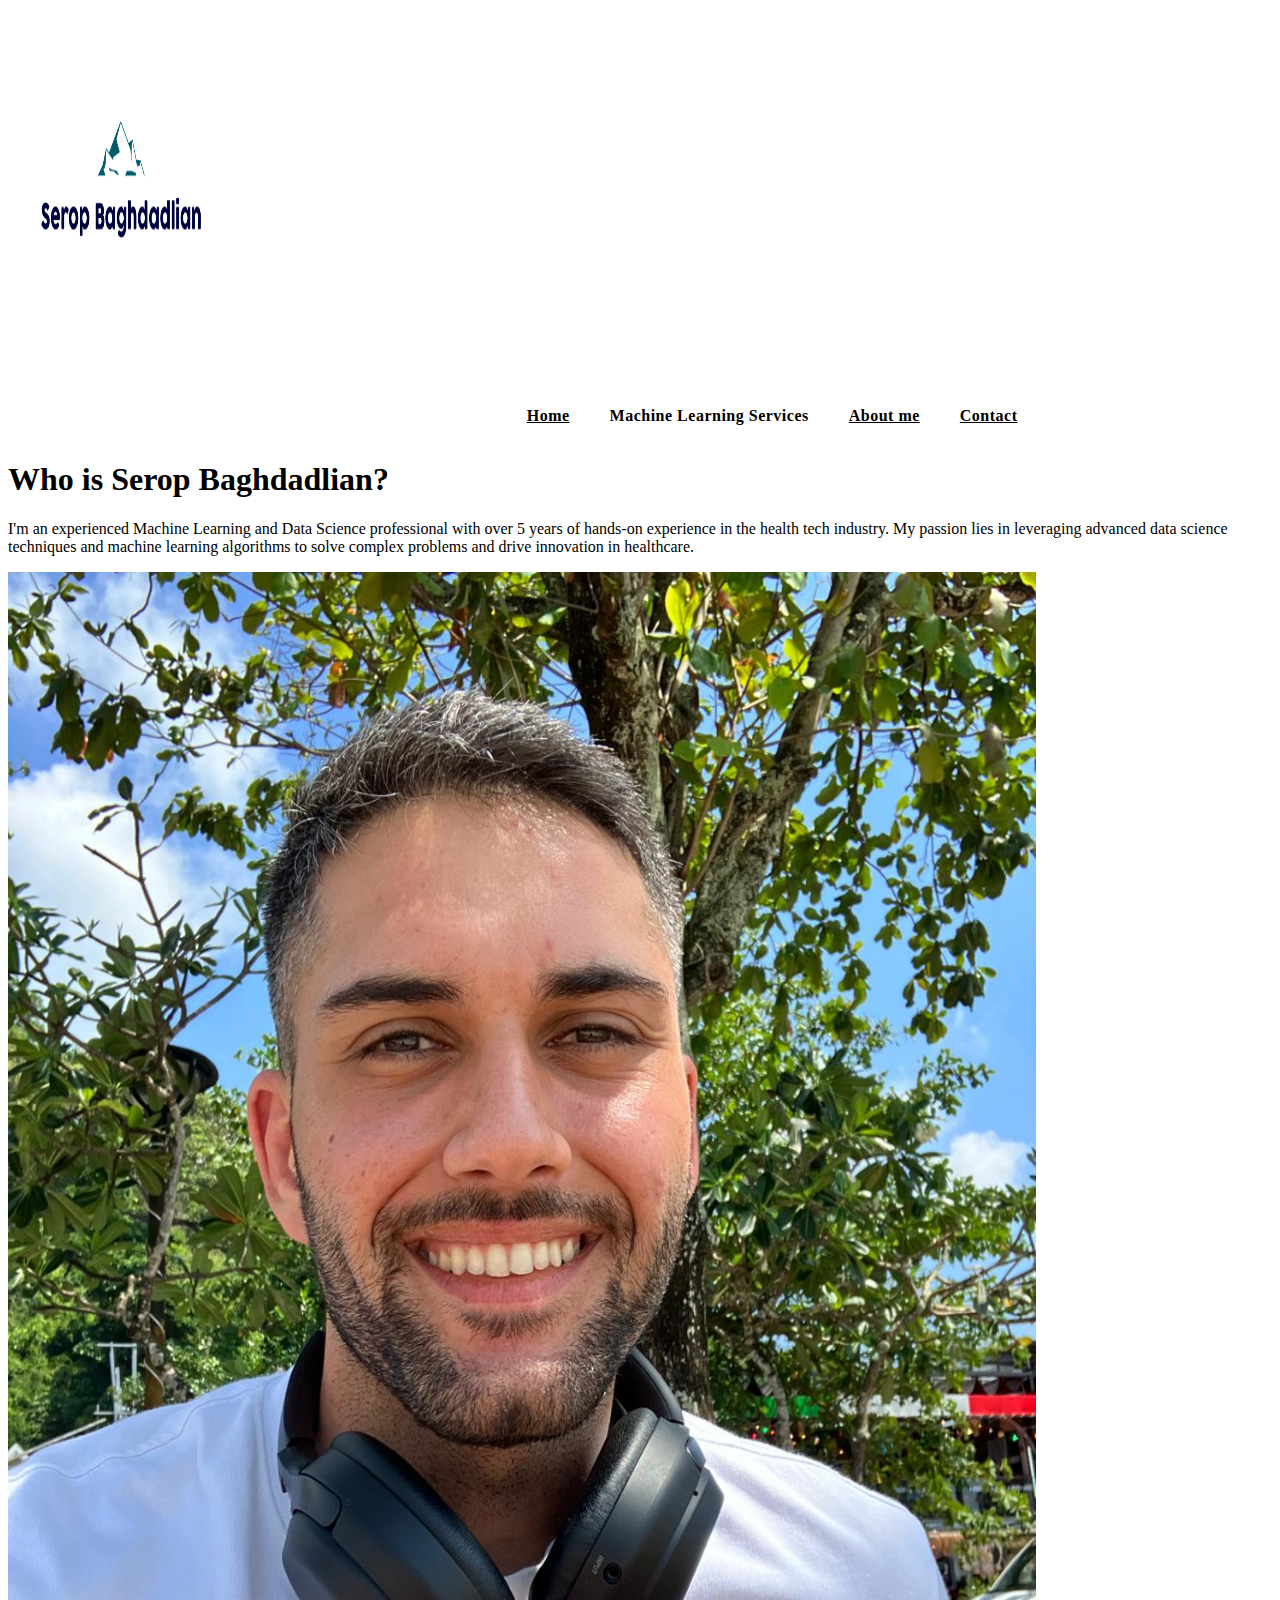
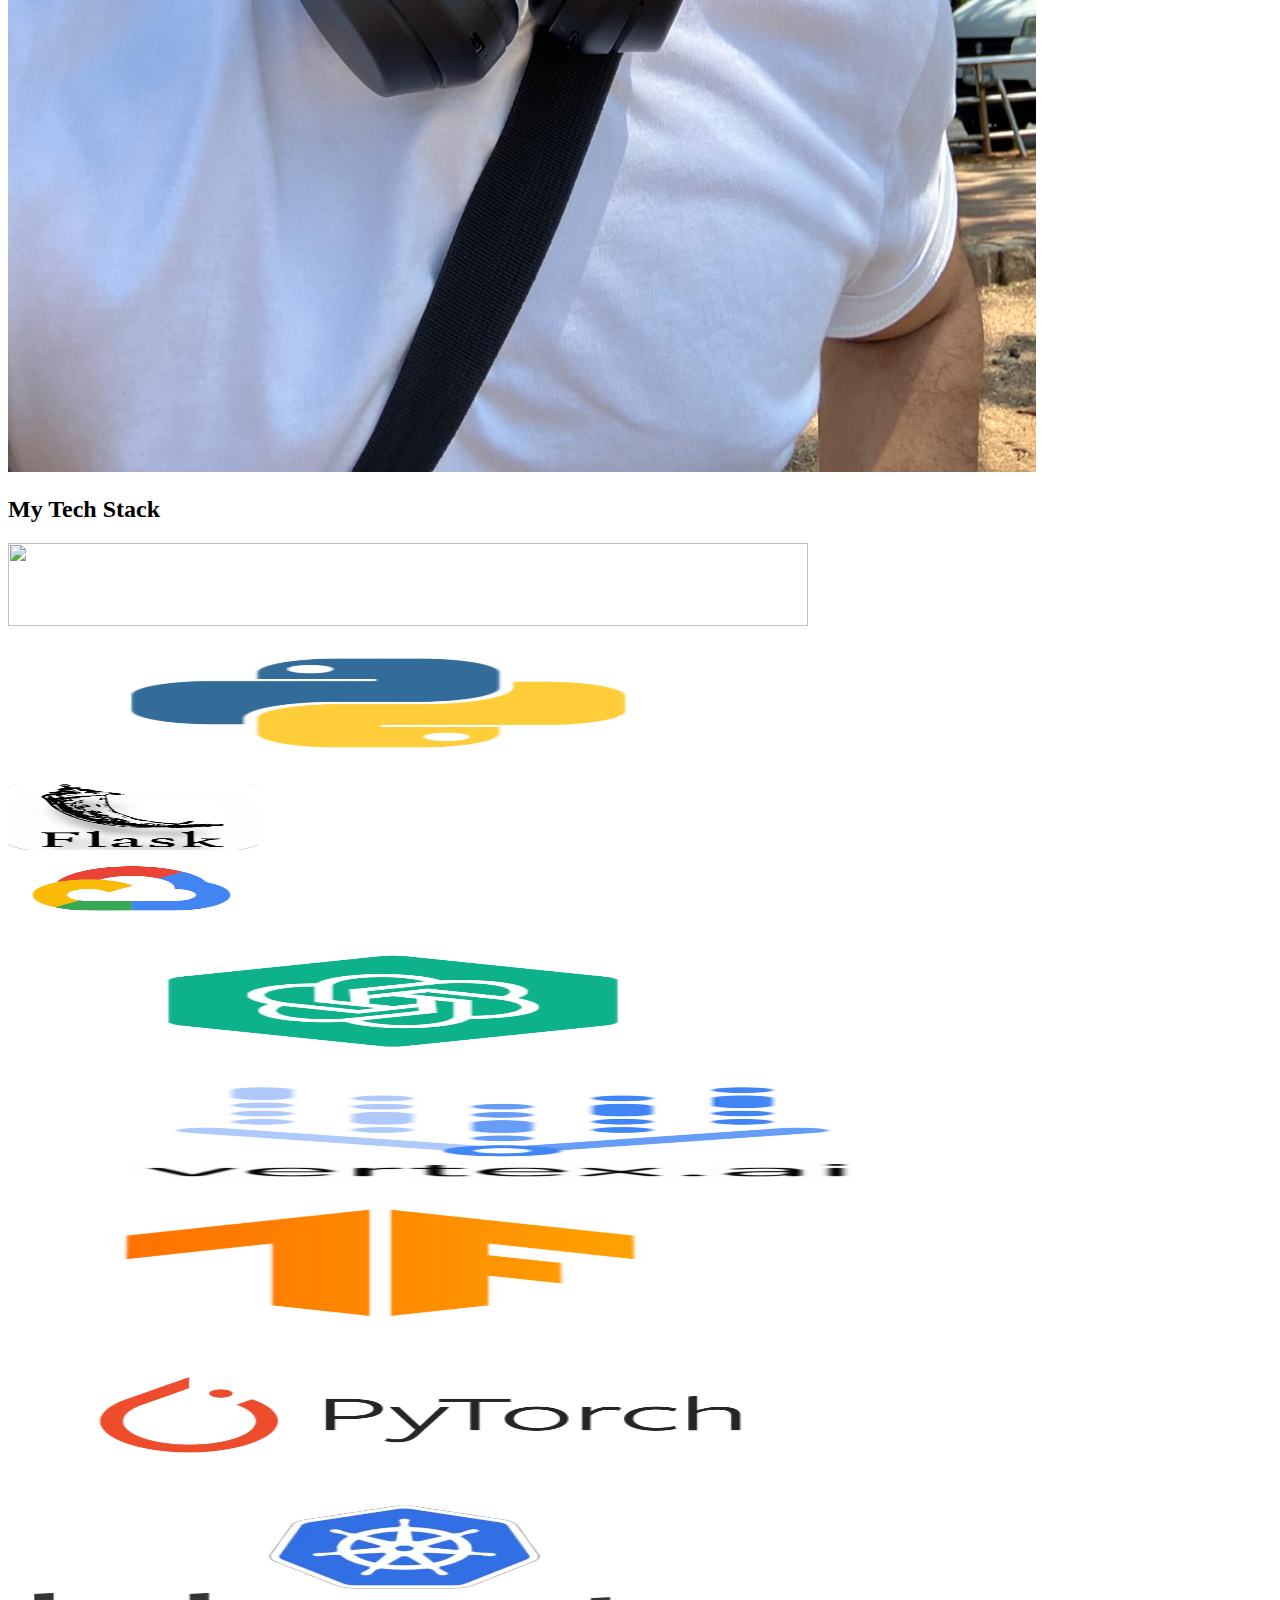
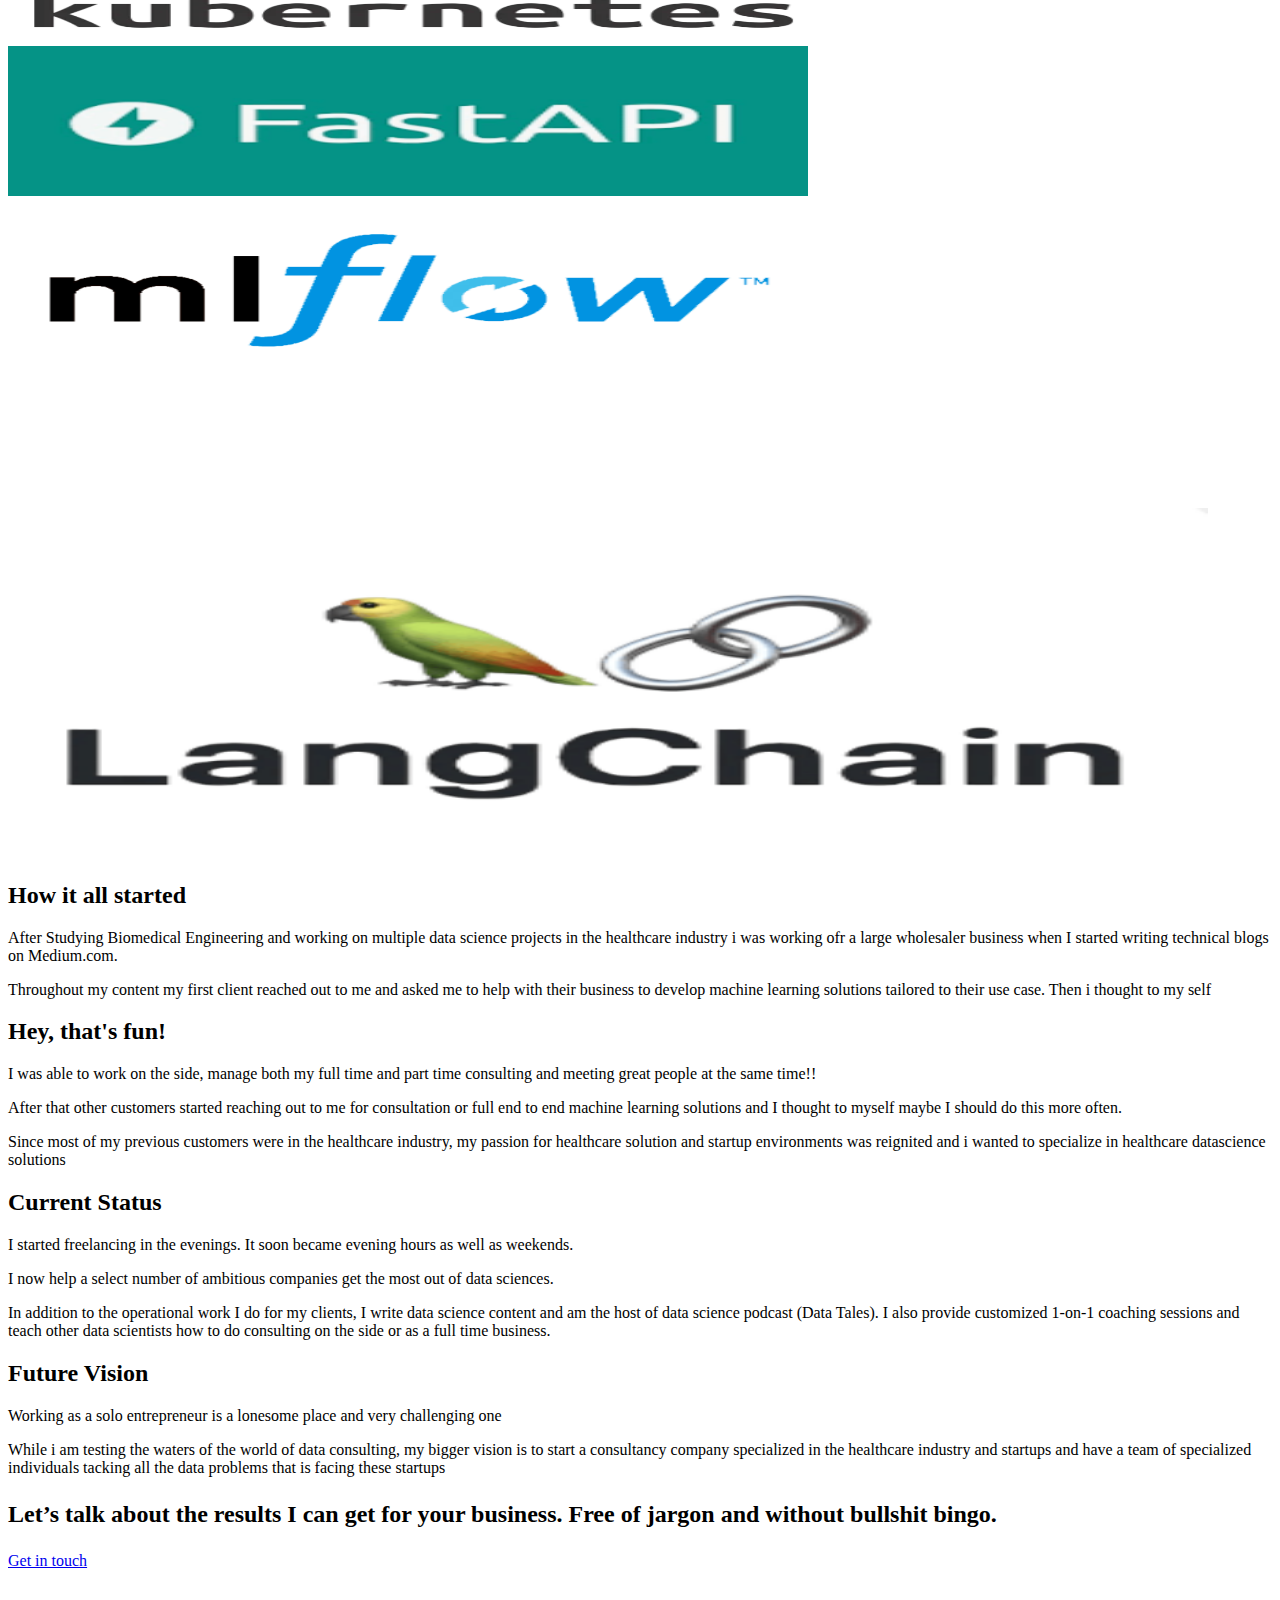
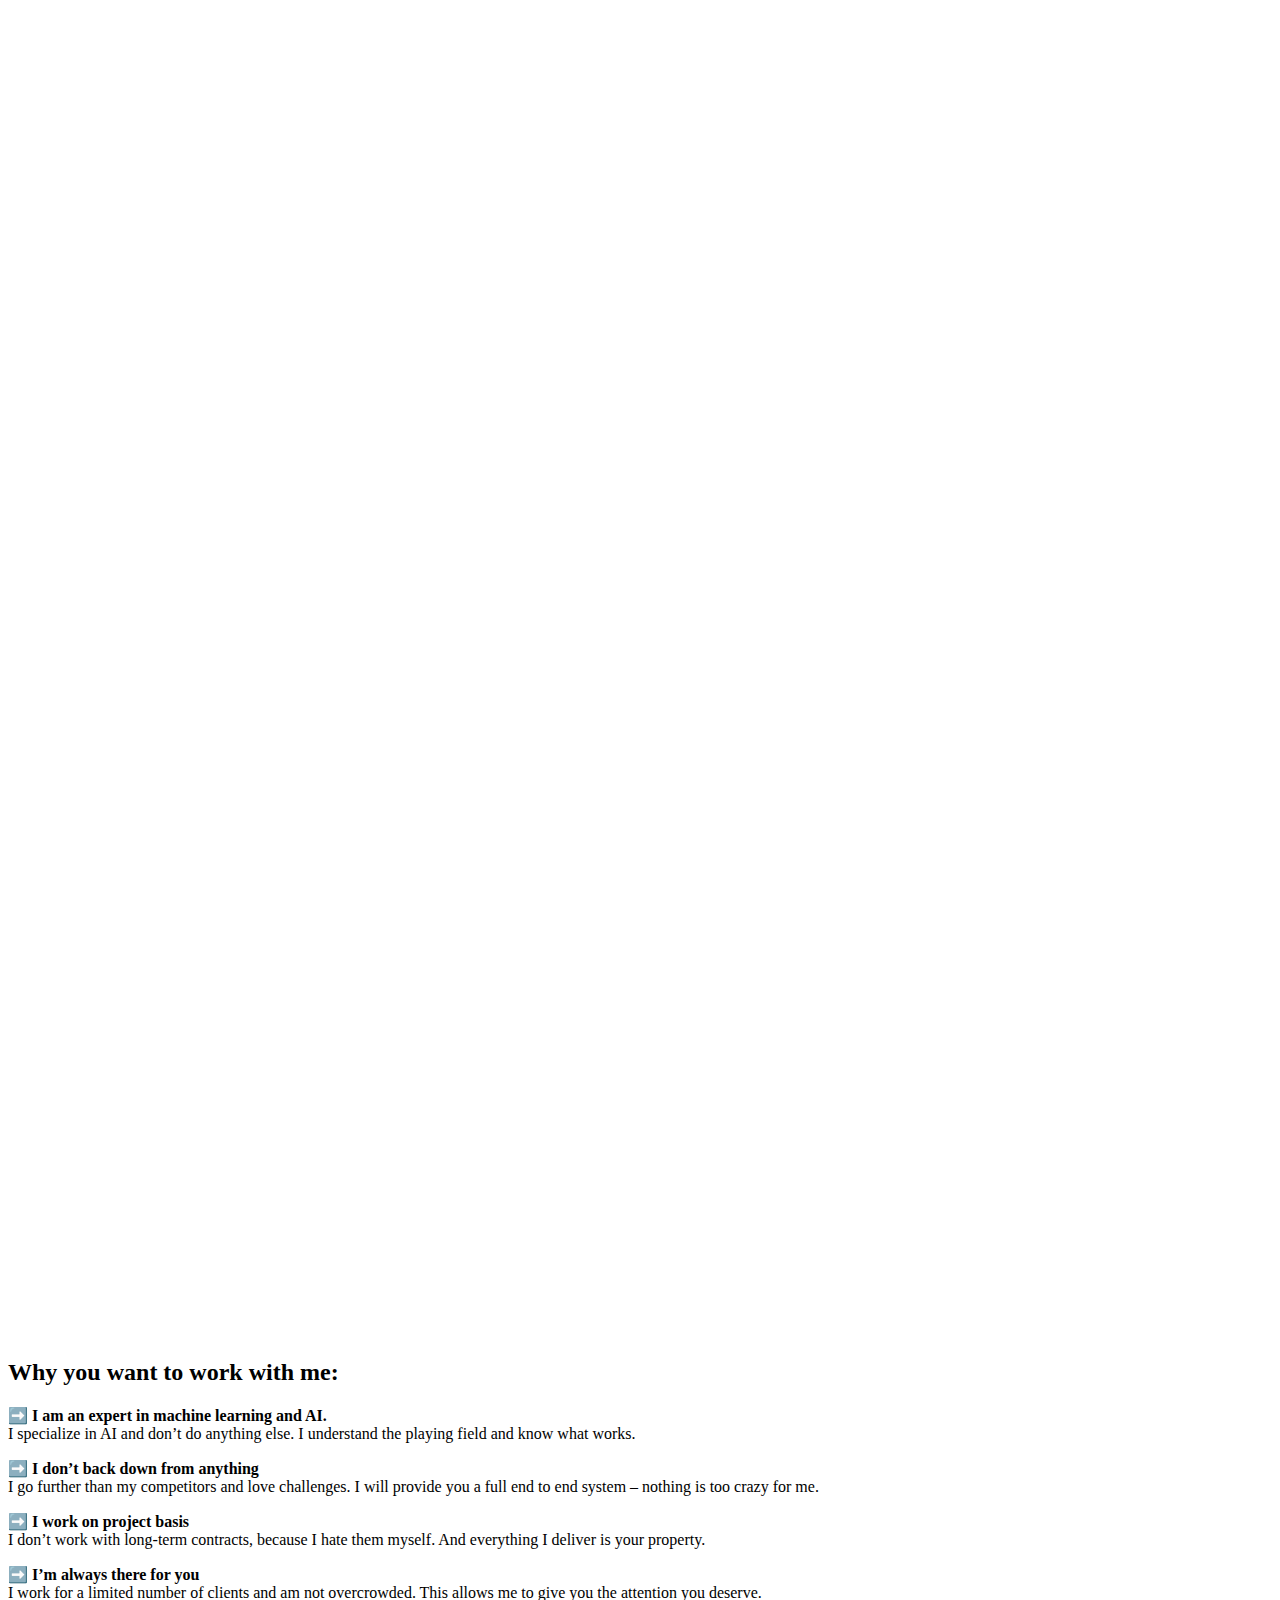
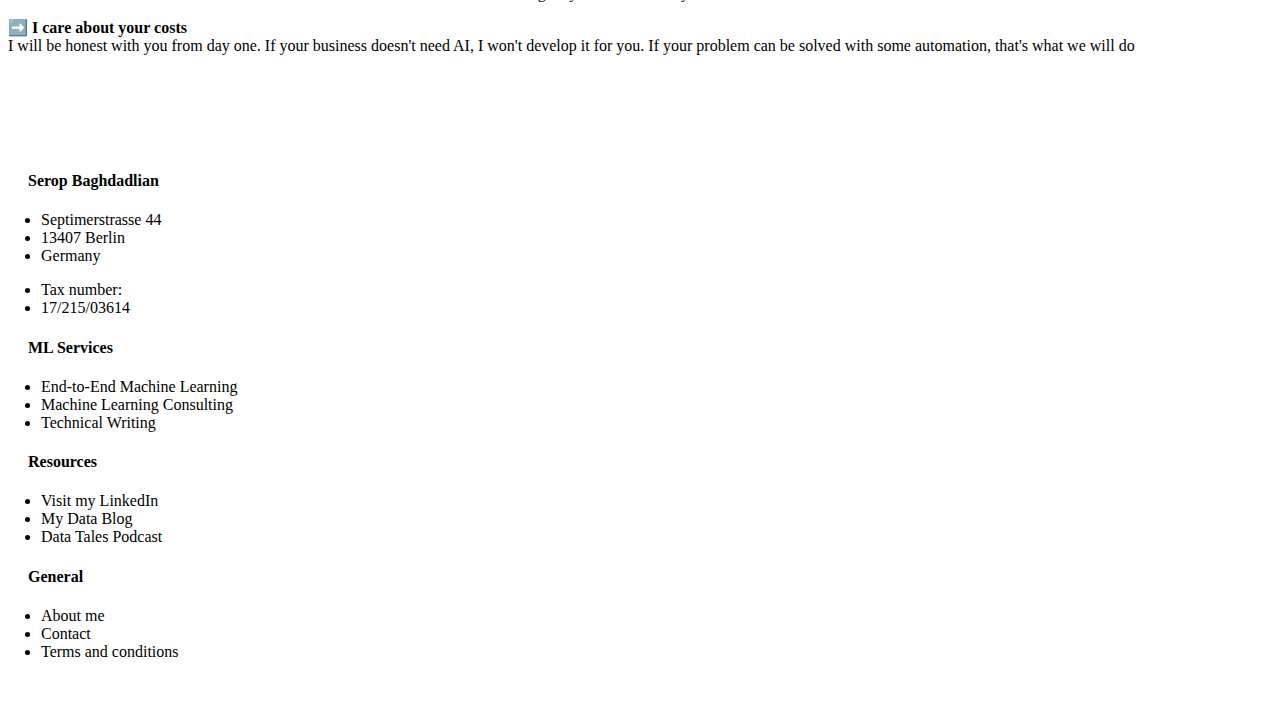
==== about_me.html @ 289cee07 "added terms" ====
<!doctype html>
<html lang="en-US" prefix="og: https://ogp.me/ns#">
<head>
	<meta charset="UTF-8">
	<meta name="viewport" content="width=device-width, initial-scale=1">
	<link rel="profile" href="https://gmpg.org/xfn/11">


<!-- Search Engine Optimization by Rank Math - https://rankmath.com/ -->
<title>About me - Serop Baghdadlian</title>
<meta name="description" content="You want to add AI to your business? You are at the right place"/>
<meta name="robots" content="index, follow, max-snippet:-1, max-video-preview:-1, max-image-preview:large"/>
<meta property="og:locale" content="en_US" />
<meta property="og:type" content="website" />
<meta property="og:title" content="About me - Serop Baghdadlian" />
<meta property="og:description" content="You want to add AI to your business? You are at the right place" />
<meta property="og:site_name" content="Serop Baghdadlian" />
<meta property="og:updated_time" content="2024-06-03T06:13:54+00:00" />
<meta property="og:image" content="./images/pb_updated.png" />
<meta property="og:image:secure_url" content="pb_updated" />
<meta property="og:image:width" content="1200" />
<meta property="og:image:height" content="630" />
<meta property="og:image:alt" content="Home" />
<meta property="og:image:type" content="image/png" />
<meta property="article:published_time" content="2022-09-12T09:00:27+00:00" />
<meta property="article:modified_time" content="2024-06-03T06:13:54+00:00" />
<meta name="twitter:card" content="summary_large_image" />
<meta name="twitter:title" content="about me - Serop Baghdadlian" />
<meta name="twitter:description" content="You want to add AI to your business? You are at the right place" />

<meta name="twitter:label1" content="Written by" />
<meta name="twitter:data1" content="bob" />
<meta name="twitter:label2" content="Time to read" />
<meta name="twitter:data2" content="2 minutes" />

<script>
window._wpemojiSettings = {"baseUrl":"https:\/\/s.w.org\/images\/core\/emoji\/15.0.3\/72x72\/","ext":".png","svgUrl":"https:\/\/s.w.org\/images\/core\/emoji\/15.0.3\/svg\/","svgExt":".svg","source":{"concatemoji":"https:\/\/bobmeijer.nl\/wp-includes\/js\/wp-emoji-release.min.js?ver=6.5.5"}};
/*! This file is auto-generated */
!function(i,n){var o,s,e;function c(e){try{var t={supportTests:e,timestamp:(new Date).valueOf()};sessionStorage.setItem(o,JSON.stringify(t))}catch(e){}}function p(e,t,n){e.clearRect(0,0,e.canvas.width,e.canvas.height),e.fillText(t,0,0);var t=new Uint32Array(e.getImageData(0,0,e.canvas.width,e.canvas.height).data),r=(e.clearRect(0,0,e.canvas.width,e.canvas.height),e.fillText(n,0,0),new Uint32Array(e.getImageData(0,0,e.canvas.width,e.canvas.height).data));return t.every(function(e,t){return e===r[t]})}function u(e,t,n){switch(t){case"flag":return n(e,"\ud83c\udff3\ufe0f\u200d\u26a7\ufe0f","\ud83c\udff3\ufe0f\u200b\u26a7\ufe0f")?!1:!n(e,"\ud83c\uddfa\ud83c\uddf3","\ud83c\uddfa\u200b\ud83c\uddf3")&&!n(e,"\ud83c\udff4\udb40\udc67\udb40\udc62\udb40\udc65\udb40\udc6e\udb40\udc67\udb40\udc7f","\ud83c\udff4\u200b\udb40\udc67\u200b\udb40\udc62\u200b\udb40\udc65\u200b\udb40\udc6e\u200b\udb40\udc67\u200b\udb40\udc7f");case"emoji":return!n(e,"\ud83d\udc26\u200d\u2b1b","\ud83d\udc26\u200b\u2b1b")}return!1}function f(e,t,n){var r="undefined"!=typeof WorkerGlobalScope&&self instanceof WorkerGlobalScope?new OffscreenCanvas(300,150):i.createElement("canvas"),a=r.getContext("2d",{willReadFrequently:!0}),o=(a.textBaseline="top",a.font="600 32px Arial",{});return e.forEach(function(e){o[e]=t(a,e,n)}),o}function t(e){var t=i.createElement("script");t.src=e,t.defer=!0,i.head.appendChild(t)}"undefined"!=typeof Promise&&(o="wpEmojiSettingsSupports",s=["flag","emoji"],n.supports={everything:!0,everythingExceptFlag:!0},e=new Promise(function(e){i.addEventListener("DOMContentLoaded",e,{once:!0})}),new Promise(function(t){var n=function(){try{var e=JSON.parse(sessionStorage.getItem(o));if("object"==typeof e&&"number"==typeof e.timestamp&&(new Date).valueOf()<e.timestamp+604800&&"object"==typeof e.supportTests)return e.supportTests}catch(e){}return null}();if(!n){if("undefined"!=typeof Worker&&"undefined"!=typeof OffscreenCanvas&&"undefined"!=typeof URL&&URL.createObjectURL&&"undefined"!=typeof Blob)try{var e="postMessage("+f.toString()+"("+[JSON.stringify(s),u.toString(),p.toString()].join(",")+"));",r=new Blob([e],{type:"text/javascript"}),a=new Worker(URL.createObjectURL(r),{name:"wpTestEmojiSupports"});return void(a.onmessage=function(e){c(n=e.data),a.terminate(),t(n)})}catch(e){}c(n=f(s,u,p))}t(n)}).then(function(e){for(var t in e)n.supports[t]=e[t],n.supports.everything=n.supports.everything&&n.supports[t],"flag"!==t&&(n.supports.everythingExceptFlag=n.supports.everythingExceptFlag&&n.supports[t]);n.supports.everythingExceptFlag=n.supports.everythingExceptFlag&&!n.supports.flag,n.DOMReady=!1,n.readyCallback=function(){n.DOMReady=!0}}).then(function(){return e}).then(function(){var e;n.supports.everything||(n.readyCallback(),(e=n.source||{}).concatemoji?t(e.concatemoji):e.wpemoji&&e.twemoji&&(t(e.twemoji),t(e.wpemoji)))}))}((window,document),window._wpemojiSettings);
</script>
<style id='wp-emoji-styles-inline-css'>

	img.wp-smiley, img.emoji {
		display: inline !important;
		border: none !important;
		box-shadow: none !important;
		height: 1em !important;
		width: 1em !important;
		margin: 0 0.07em !important;
		vertical-align: -0.1em !important;
		background: none !important;
		padding: 0 !important;
	}
</style>
<style id='rank-math-toc-block-style-inline-css'>
.wp-block-rank-math-toc-block nav ol{counter-reset:item}.wp-block-rank-math-toc-block nav ol li{display:block}.wp-block-rank-math-toc-block nav ol li:before{content:counters(item, ".") ". ";counter-increment:item}

</style>
<style id='classic-theme-styles-inline-css'>
/*! This file is auto-generated */
.wp-block-button__link{color:#fff;background-color:#32373c;border-radius:9999px;box-shadow:none;text-decoration:none;padding:calc(.667em + 2px) calc(1.333em + 2px);font-size:1.125em}.wp-block-file__button{background:#32373c;color:#fff;text-decoration:none}
</style>
<style id='global-styles-inline-css'>
body{--wp--preset--color--black: #000000;--wp--preset--color--cyan-bluish-gray: #abb8c3;--wp--preset--color--white: #ffffff;--wp--preset--color--pale-pink: #f78da7;--wp--preset--color--vivid-red: #cf2e2e;--wp--preset--color--luminous-vivid-orange: #ff6900;--wp--preset--color--luminous-vivid-amber: #fcb900;--wp--preset--color--light-green-cyan: #7bdcb5;--wp--preset--color--vivid-green-cyan: #00d084;--wp--preset--color--pale-cyan-blue: #8ed1fc;--wp--preset--color--vivid-cyan-blue: #0693e3;--wp--preset--color--vivid-purple: #9b51e0;--wp--preset--gradient--vivid-cyan-blue-to-vivid-purple: linear-gradient(135deg,rgba(6,147,227,1) 0%,rgb(155,81,224) 100%);--wp--preset--gradient--light-green-cyan-to-vivid-green-cyan: linear-gradient(135deg,rgb(122,220,180) 0%,rgb(0,208,130) 100%);--wp--preset--gradient--luminous-vivid-amber-to-luminous-vivid-orange: linear-gradient(135deg,rgba(252,185,0,1) 0%,rgba(255,105,0,1) 100%);--wp--preset--gradient--luminous-vivid-orange-to-vivid-red: linear-gradient(135deg,rgba(255,105,0,1) 0%,rgb(207,46,46) 100%);--wp--preset--gradient--very-light-gray-to-cyan-bluish-gray: linear-gradient(135deg,rgb(238,238,238) 0%,rgb(169,184,195) 100%);--wp--preset--gradient--cool-to-warm-spectrum: linear-gradient(135deg,rgb(74,234,220) 0%,rgb(151,120,209) 20%,rgb(207,42,186) 40%,rgb(238,44,130) 60%,rgb(251,105,98) 80%,rgb(254,248,76) 100%);--wp--preset--gradient--blush-light-purple: linear-gradient(135deg,rgb(255,206,236) 0%,rgb(152,150,240) 100%);--wp--preset--gradient--blush-bordeaux: linear-gradient(135deg,rgb(254,205,165) 0%,rgb(254,45,45) 50%,rgb(107,0,62) 100%);--wp--preset--gradient--luminous-dusk: linear-gradient(135deg,rgb(255,203,112) 0%,rgb(199,81,192) 50%,rgb(65,88,208) 100%);--wp--preset--gradient--pale-ocean: linear-gradient(135deg,rgb(255,245,203) 0%,rgb(182,227,212) 50%,rgb(51,167,181) 100%);--wp--preset--gradient--electric-grass: linear-gradient(135deg,rgb(202,248,128) 0%,rgb(113,206,126) 100%);--wp--preset--gradient--midnight: linear-gradient(135deg,rgb(2,3,129) 0%,rgb(40,116,252) 100%);--wp--preset--font-size--small: 13px;--wp--preset--font-size--medium: 20px;--wp--preset--font-size--large: 36px;--wp--preset--font-size--x-large: 42px;--wp--preset--spacing--20: 0.44rem;--wp--preset--spacing--30: 0.67rem;--wp--preset--spacing--40: 1rem;--wp--preset--spacing--50: 1.5rem;--wp--preset--spacing--60: 2.25rem;--wp--preset--spacing--70: 3.38rem;--wp--preset--spacing--80: 5.06rem;--wp--preset--shadow--natural: 6px 6px 9px rgba(0, 0, 0, 0.2);--wp--preset--shadow--deep: 12px 12px 50px rgba(0, 0, 0, 0.4);--wp--preset--shadow--sharp: 6px 6px 0px rgba(0, 0, 0, 0.2);--wp--preset--shadow--outlined: 6px 6px 0px -3px rgba(255, 255, 255, 1), 6px 6px rgba(0, 0, 0, 1);--wp--preset--shadow--crisp: 6px 6px 0px rgba(0, 0, 0, 1);}:where(.is-layout-flex){gap: 0.5em;}:where(.is-layout-grid){gap: 0.5em;}body .is-layout-flex{display: flex;}body .is-layout-flex{flex-wrap: wrap;align-items: center;}body .is-layout-flex > *{margin: 0;}body .is-layout-grid{display: grid;}body .is-layout-grid > *{margin: 0;}:where(.wp-block-columns.is-layout-flex){gap: 2em;}:where(.wp-block-columns.is-layout-grid){gap: 2em;}:where(.wp-block-post-template.is-layout-flex){gap: 1.25em;}:where(.wp-block-post-template.is-layout-grid){gap: 1.25em;}.has-black-color{color: var(--wp--preset--color--black) !important;}.has-cyan-bluish-gray-color{color: var(--wp--preset--color--cyan-bluish-gray) !important;}.has-white-color{color: var(--wp--preset--color--white) !important;}.has-pale-pink-color{color: var(--wp--preset--color--pale-pink) !important;}.has-vivid-red-color{color: var(--wp--preset--color--vivid-red) !important;}.has-luminous-vivid-orange-color{color: var(--wp--preset--color--luminous-vivid-orange) !important;}.has-luminous-vivid-amber-color{color: var(--wp--preset--color--luminous-vivid-amber) !important;}.has-light-green-cyan-color{color: var(--wp--preset--color--light-green-cyan) !important;}.has-vivid-green-cyan-color{color: var(--wp--preset--color--vivid-green-cyan) !important;}.has-pale-cyan-blue-color{color: var(--wp--preset--color--pale-cyan-blue) !important;}.has-vivid-cyan-blue-color{color: var(--wp--preset--color--vivid-cyan-blue) !important;}.has-vivid-purple-color{color: var(--wp--preset--color--vivid-purple) !important;}.has-black-background-color{background-color: var(--wp--preset--color--black) !important;}.has-cyan-bluish-gray-background-color{background-color: var(--wp--preset--color--cyan-bluish-gray) !important;}.has-white-background-color{background-color: var(--wp--preset--color--white) !important;}.has-pale-pink-background-color{background-color: var(--wp--preset--color--pale-pink) !important;}.has-vivid-red-background-color{background-color: var(--wp--preset--color--vivid-red) !important;}.has-luminous-vivid-orange-background-color{background-color: var(--wp--preset--color--luminous-vivid-orange) !important;}.has-luminous-vivid-amber-background-color{background-color: var(--wp--preset--color--luminous-vivid-amber) !important;}.has-light-green-cyan-background-color{background-color: var(--wp--preset--color--light-green-cyan) !important;}.has-vivid-green-cyan-background-color{background-color: var(--wp--preset--color--vivid-green-cyan) !important;}.has-pale-cyan-blue-background-color{background-color: var(--wp--preset--color--pale-cyan-blue) !important;}.has-vivid-cyan-blue-background-color{background-color: var(--wp--preset--color--vivid-cyan-blue) !important;}.has-vivid-purple-background-color{background-color: var(--wp--preset--color--vivid-purple) !important;}.has-black-border-color{border-color: var(--wp--preset--color--black) !important;}.has-cyan-bluish-gray-border-color{border-color: var(--wp--preset--color--cyan-bluish-gray) !important;}.has-white-border-color{border-color: var(--wp--preset--color--white) !important;}.has-pale-pink-border-color{border-color: var(--wp--preset--color--pale-pink) !important;}.has-vivid-red-border-color{border-color: var(--wp--preset--color--vivid-red) !important;}.has-luminous-vivid-orange-border-color{border-color: var(--wp--preset--color--luminous-vivid-orange) !important;}.has-luminous-vivid-amber-border-color{border-color: var(--wp--preset--color--luminous-vivid-amber) !important;}.has-light-green-cyan-border-color{border-color: var(--wp--preset--color--light-green-cyan) !important;}.has-vivid-green-cyan-border-color{border-color: var(--wp--preset--color--vivid-green-cyan) !important;}.has-pale-cyan-blue-border-color{border-color: var(--wp--preset--color--pale-cyan-blue) !important;}.has-vivid-cyan-blue-border-color{border-color: var(--wp--preset--color--vivid-cyan-blue) !important;}.has-vivid-purple-border-color{border-color: var(--wp--preset--color--vivid-purple) !important;}.has-vivid-cyan-blue-to-vivid-purple-gradient-background{background: var(--wp--preset--gradient--vivid-cyan-blue-to-vivid-purple) !important;}.has-light-green-cyan-to-vivid-green-cyan-gradient-background{background: var(--wp--preset--gradient--light-green-cyan-to-vivid-green-cyan) !important;}.has-luminous-vivid-amber-to-luminous-vivid-orange-gradient-background{background: var(--wp--preset--gradient--luminous-vivid-amber-to-luminous-vivid-orange) !important;}.has-luminous-vivid-orange-to-vivid-red-gradient-background{background: var(--wp--preset--gradient--luminous-vivid-orange-to-vivid-red) !important;}.has-very-light-gray-to-cyan-bluish-gray-gradient-background{background: var(--wp--preset--gradient--very-light-gray-to-cyan-bluish-gray) !important;}.has-cool-to-warm-spectrum-gradient-background{background: var(--wp--preset--gradient--cool-to-warm-spectrum) !important;}.has-blush-light-purple-gradient-background{background: var(--wp--preset--gradient--blush-light-purple) !important;}.has-blush-bordeaux-gradient-background{background: var(--wp--preset--gradient--blush-bordeaux) !important;}.has-luminous-dusk-gradient-background{background: var(--wp--preset--gradient--luminous-dusk) !important;}.has-pale-ocean-gradient-background{background: var(--wp--preset--gradient--pale-ocean) !important;}.has-electric-grass-gradient-background{background: var(--wp--preset--gradient--electric-grass) !important;}.has-midnight-gradient-background{background: var(--wp--preset--gradient--midnight) !important;}.has-small-font-size{font-size: var(--wp--preset--font-size--small) !important;}.has-medium-font-size{font-size: var(--wp--preset--font-size--medium) !important;}.has-large-font-size{font-size: var(--wp--preset--font-size--large) !important;}.has-x-large-font-size{font-size: var(--wp--preset--font-size--x-large) !important;}
.wp-block-navigation a:where(:not(.wp-element-button)){color: inherit;}
:where(.wp-block-post-template.is-layout-flex){gap: 1.25em;}:where(.wp-block-post-template.is-layout-grid){gap: 1.25em;}
:where(.wp-block-columns.is-layout-flex){gap: 2em;}:where(.wp-block-columns.is-layout-grid){gap: 2em;}
.wp-block-pullquote{font-size: 1.5em;line-height: 1.6;}
</style>
<link rel="stylesheet" href="https://cdnjs.cloudflare.com/ajax/libs/font-awesome/6.0.0-beta3/css/all.min.css">

<link rel='stylesheet' id='wpml-blocks-css' href='https://bobmeijer.nl/wp-content/plugins/sitepress-multilingual-cms/dist/css/blocks/styles.css?ver=4.6.10' media='all' />
<link rel='stylesheet' id='ct_public_css-css' href='https://bobmeijer.nl/wp-content/plugins/cleantalk-spam-protect/css/cleantalk-public.min.css?ver=6.33.2' media='all' />
<link rel='stylesheet' id='wpml-legacy-horizontal-list-0-css' href='https://bobmeijer.nl/wp-content/plugins/sitepress-multilingual-cms/templates/language-switchers/legacy-list-horizontal/style.min.css?ver=1' media='all' />
<link rel='stylesheet' id='wpml-menu-item-0-css' href='https://bobmeijer.nl/wp-content/plugins/sitepress-multilingual-cms/templates/language-switchers/menu-item/style.min.css?ver=1' media='all' />
<link rel='stylesheet' id='hello-elementor-css' href='https://bobmeijer.nl/wp-content/themes/hello-elementor/style.min.css?ver=3.0.2' media='all' />
<link rel='stylesheet' id='hello-elementor-theme-style-css' href='https://bobmeijer.nl/wp-content/themes/hello-elementor/theme.min.css?ver=3.0.2' media='all' />
<link rel='stylesheet' id='hello-elementor-header-footer-css' href='https://bobmeijer.nl/wp-content/themes/hello-elementor/header-footer.min.css?ver=3.0.2' media='all' />
<link rel='stylesheet' id='elementor-icons-css' href='https://bobmeijer.nl/wp-content/plugins/elementor/assets/lib/eicons/css/elementor-icons.min.css?ver=5.29.0' media='all' />
<link rel='stylesheet' id='elementor-frontend-css' href='https://bobmeijer.nl/wp-content/uploads/elementor/css/custom-frontend.min.css?ver=1717406484' media='all' />
<link rel='stylesheet' id='swiper-css' href='https://bobmeijer.nl/wp-content/plugins/elementor/assets/lib/swiper/v8/css/swiper.min.css?ver=8.4.5' media='all' />
<link rel='stylesheet' id='elementor-post-5-css' href='https://bobmeijer.nl/wp-content/uploads/elementor/css/post-5.css?ver=1717406484' media='all' />
<link rel='stylesheet' id='elementor-pro-css' href='./assets/css/pro_css.css' media='all' />
<link rel='stylesheet' id='elementor-post-978-css' href='https://bobmeijer.nl/wp-content/uploads/elementor/css/post-978.css?ver=1717406528' media='all' />
<link rel='stylesheet' id='elementor-post-105-css' href='./assets/css/post_105.css' media='all' />
<link rel='stylesheet' id='elementor-post-1013-css' href='./assets/css/post_1013.css' media='all' />
<link rel='stylesheet' id='google-fonts-1-css' href='https://fonts.googleapis.com/css?family=Urbanist%3A100%2C100italic%2C200%2C200italic%2C300%2C300italic%2C400%2C400italic%2C500%2C500italic%2C600%2C600italic%2C700%2C700italic%2C800%2C800italic%2C900%2C900italic%7CRoboto%3A100%2C100italic%2C200%2C200italic%2C300%2C300italic%2C400%2C400italic%2C500%2C500italic%2C600%2C600italic%2C700%2C700italic%2C800%2C800italic%2C900%2C900italic&#038;display=auto&#038;ver=6.5.5' media='all' />
<link rel='stylesheet' id='elementor-icons-shared-0-css' href='https://bobmeijer.nl/wp-content/plugins/elementor/assets/lib/font-awesome/css/fontawesome.min.css?ver=5.15.3' media='all' />
<link rel='stylesheet' id='elementor-icons-fa-brands-css' href='https://bobmeijer.nl/wp-content/plugins/elementor/assets/lib/font-awesome/css/brands.min.css?ver=5.15.3' media='all' />
<link rel='stylesheet' id='elementor-icons-fa-solid-css' href='https://bobmeijer.nl/wp-content/plugins/elementor/assets/lib/font-awesome/css/solid.min.css?ver=5.15.3' media='all' />
<link rel="preconnect" href="https://fonts.gstatic.com/" crossorigin><script id="wpml-cookie-js-extra">
var wpml_cookies = {"wp-wpml_current_language":{"value":"en","expires":1,"path":"\/"}};
var wpml_cookies = {"wp-wpml_current_language":{"value":"en","expires":1,"path":"\/"}};
</script>

<!-- Download the files -->
<!-- <script src="https://bobmeijer.nl/wp-content/plugins/sitepress-multilingual-cms/res/js/cookies/language-cookie.js?ver=4.6.10" id="wpml-cookie-js" defer data-wp-strategy="defer"></script>
<script src="./assets/js/jquery.min.js" id="jquery-core-js"></script>
<script src="./assets/js/jquery.js" id="jquery-migrate-js"></script>
<script data-pagespeed-no-defer src="./assets/js/public_functions.js" id="ct_public_functions-js"></script> -->
<!-- <script src="https://bobmeijer.nl/wp-content/plugins/sitepress-multilingual-cms/res/js/cookies/language-cookie.js?ver=4.6.10" id="wpml-cookie-js" defer data-wp-strategy="defer"></script> -->
<script src="https://bobmeijer.nl/wp-includes/js/jquery/jquery.min.js?ver=3.7.1" id="jquery-core-js"></script>
<script src="https://bobmeijer.nl/wp-includes/js/jquery/jquery-migrate.min.js?ver=3.4.1" id="jquery-migrate-js"></script>
<script data-pagespeed-no-defer src="https://bobmeijer.nl/wp-content/plugins/cleantalk-spam-protect/js/apbct-public-bundle.min.js?ver=6.33.2" id="ct_public_functions-js"></script>

<meta name="generator" content="WordPress 6.5.5" />

<meta name="generator" content="Elementor 3.21.8; features: e_optimized_assets_loading, additional_custom_breakpoints; settings: css_print_method-external, google_font-enabled, font_display-auto">
<link rel="icon" href="./images/pb_updated.png" sizes="32x32" />
<link rel="icon" href="./images/pb_updated.png" sizes="192x192" />
<link rel="apple-touch-icon" href="./images/pb_updated.png" />
<meta name="msapplication-TileImage" content="./images/pb_updated.png" />
</head>
<body class="home page-template-default page page-id-978 wp-custom-logo elementor-default elementor-kit-5 elementor-page elementor-page-978">



		<div data-elementor-type="header" data-elementor-id="105" class="elementor elementor-105 elementor-location-header" data-elementor-post-type="elementor_library">
					<section class="elementor-section elementor-top-section elementor-element elementor-element-931bee7 elementor-section-full_width elementor-section-height-min-height elementor-section-height-default elementor-section-items-middle" data-id="931bee7" data-element_type="section" data-settings="{&quot;background_background&quot;:&quot;classic&quot;,&quot;sticky&quot;:&quot;top&quot;,&quot;sticky_on&quot;:[&quot;desktop&quot;,&quot;laptop&quot;,&quot;tablet_extra&quot;,&quot;tablet&quot;,&quot;mobile_extra&quot;,&quot;mobile&quot;],&quot;sticky_offset&quot;:0,&quot;sticky_effects_offset&quot;:0}">
						<div class="elementor-container elementor-column-gap-default">
					<div class="elementor-column elementor-col-50 elementor-top-column elementor-element elementor-element-f2f99db" data-id="f2f99db" data-element_type="column">
			<div class="elementor-widget-wrap elementor-element-populated">
						<div class="elementor-element elementor-element-4ad0ebd elementor-widget elementor-widget-theme-site-logo elementor-widget-image" data-id="4ad0ebd" data-element_type="widget" data-widget_type="theme-site-logo.default">
				<div class="elementor-widget-container">
									<a href="./index.html"> 
										<!-- TODO change logo here  -->
			<img fetchpriority="high" width="1400" height="380" src="" class="attachment-full size-full wp-image-39" alt="" srcset="./images/pb_updated.png" sizes="(max-width: 1400px) 100vw, 1400px" />				</a>
									</div>
				</div>
					</div>
		</div>
				<div class="elementor-column elementor-col-50 elementor-top-column elementor-element elementor-element-2b67e18" data-id="2b67e18" data-element_type="column">
			<div class="elementor-widget-wrap elementor-element-populated">
						<div class="elementor-element elementor-element-4c4f26c elementor-nav-menu__align-end elementor-nav-menu--dropdown-mobile elementor-nav-menu--stretch elementor-nav-menu__text-align-aside elementor-nav-menu--toggle elementor-nav-menu--burger elementor-widget elementor-widget-nav-menu" data-id="4c4f26c" data-element_type="widget" data-settings="{&quot;submenu_icon&quot;:{&quot;value&quot;:&quot;&lt;i class=\&quot;fas fa-chevron-down\&quot;&gt;&lt;\/i&gt;&quot;,&quot;library&quot;:&quot;fa-solid&quot;},&quot;full_width&quot;:&quot;stretch&quot;,&quot;layout&quot;:&quot;horizontal&quot;,&quot;toggle&quot;:&quot;burger&quot;}" data-widget_type="nav-menu.default">
				<div class="elementor-widget-container">
						<nav class="elementor-nav-menu--main elementor-nav-menu__container elementor-nav-menu--layout-horizontal e--pointer-none">
				<ul id="menu-1-4c4f26c" class="elementor-nav-menu"><li class="menu-item menu-item-type-post_type menu-item-object-page menu-item-home current-menu-item page_item page-item-978 current_page_item menu-item-1001"><a href="./index.html" aria-current="page" class="elementor-item elementor-item-active">Home</a></li>
<li class="menu-item menu-item-type-custom menu-item-object-custom menu-item-has-children menu-item-1012"><a class="elementor-item">Machine Learning Services</a>
<ul class="sub-menu elementor-nav-menu--dropdown">
	<li class="menu-item menu-item-type-post_type menu-item-object-page menu-item-1006"><a href="./e2e_machine_learning_service.html" class="elementor-sub-item">End-to-End Machine Learning</a></li>
	<li class="menu-item menu-item-type-custom menu-item-object-custom menu-item-1025"><a href="./consulting.html" class="elementor-sub-item">Machine Learning Consultation</a></li>
	<li class="menu-item menu-item-type-post_type menu-item-object-page menu-item-1009"><a href="./technical_writing.html" class="elementor-sub-item">Technical Writing</a></li>
</ul>
</li>
<!-- <li class="menu-item menu-item-type-post_type menu-item-object-page menu-item-1008"><a href="./resources.html" class="elementor-item">Machine Learning Resources</a></li> -->
<li class="menu-item menu-item-type-post_type menu-item-object-page menu-item-1003"><a href="./about_me.html" class="elementor-item">About me</a></li>
<li class="menu-item menu-item-type-post_type menu-item-object-page menu-item-1004"><a href="./contact.html" class="elementor-item">Contact</a></li>
<!-- <li class="menu-item wpml-ls-slot-3 wpml-ls-item wpml-ls-item-nl wpml-ls-menu-item wpml-ls-first-item wpml-ls-last-item menu-item-type-wpml_ls_menu_item menu-item-object-wpml_ls_menu_item menu-item-wpml-ls-3-nl"><a title="NL" href="https://bobmeijer.nl/" class="elementor-item"><img
            class="wpml-ls-flag"
            src="https://bobmeijer.nl/wp-content/plugins/sitepress-multilingual-cms/res/flags/nl.png"
            alt=""
            
            
    /><span class="wpml-ls-native" lang="nl">DE</span></a></li> -->
</ul>			</nav>
					<div class="elementor-menu-toggle" role="button" tabindex="0" aria-label="Menu Toggle" aria-expanded="false">
						<svg xmlns="http://www.w3.org/2000/svg" viewBox="0 0 24 24" width="16" height="16" class="menu-icon">
							<path fill="black" d="M3 18h18v-2H3v2zm0-5h18v-2H3v2zm0-7v2h18V6H3z"/>
						</svg>

			<span class="elementor-screen-only">Menu</span>
		</div>
					<nav class="elementor-nav-menu--dropdown elementor-nav-menu__container" aria-hidden="true">
				<ul id="menu-2-4c4f26c" class="elementor-nav-menu"><li class="menu-item menu-item-type-post_type menu-item-object-page menu-item-home current-menu-item page_item page-item-978 current_page_item menu-item-1001"><a href="./index.html" aria-current="page" class="elementor-item elementor-item-active" tabindex="-1">Home</a></li>
<li class="menu-item menu-item-type-custom menu-item-object-custom menu-item-has-children menu-item-1012"><a class="elementor-item" tabindex="-1">Machine Learning Services</a>
<ul class="sub-menu elementor-nav-menu--dropdown">
	<li class="menu-item menu-item-type-custom menu-item-object-custom menu-item-1025"><a href="./consulting.html" class="elementor-sub-item" tabindex="-1">Machine Learning Consultation</a></li>
	<li class="menu-item menu-item-type-post_type menu-item-object-page menu-item-1007"><a href="./technical_writing.html" class="elementor-sub-item" tabindex="-1">Technical Writing</a></li>
	<li class="menu-item menu-item-type-post_type menu-item-object-page menu-item-1006"><a href="./e2e_machine_learning_service.html" class="elementor-sub-item" tabindex="-1">End-to-End Machine Learning </a></li>

</ul>
</li>
<!-- <li class="menu-item menu-item-type-post_type menu-item-object-page menu-item-1008"><a href="./resource.html" class="elementor-item" tabindex="-1">Machine learning resources</a></li> -->
<li class="menu-item menu-item-type-post_type menu-item-object-page menu-item-1003"><a href="./about_me.html" class="elementor-item" tabindex="-1">About me</a></li>
<li class="menu-item menu-item-type-post_type menu-item-object-page menu-item-1004"><a href="./contact.html" class="elementor-item" tabindex="-1">Contact</a></li>

</ul>			</nav>
				</div>
				</div>
					</div>
		</div>
					</div>
		</section>
				</div>
		
<main id="content" class="site-main post-978 page type-page status-publish hentry">

	
	<div class="page-content">
				<div data-elementor-type="wp-page" data-elementor-id="978" class="elementor elementor-978 elementor-7" data-elementor-post-type="page">
						<section class="elementor-section elementor-top-section elementor-element elementor-element-9e0f094 elementor-section-boxed elementor-section-height-default elementor-section-height-default" data-id="9e0f094" data-element_type="section" data-settings="{&quot;background_background&quot;:&quot;classic&quot;}">
						<div class="elementor-container elementor-column-gap-default">
					<div class="elementor-column elementor-col-50 elementor-top-column elementor-element elementor-element-083744c" data-id="083744c" data-element_type="column">
			<div class="elementor-widget-wrap elementor-element-populated">
						<div class="elementor-element elementor-element-3367fdd elementor-widget__width-auto elementor-absolute elementor-widget elementor-widget-image" data-id="3367fdd" data-element_type="widget" data-settings="{&quot;_position&quot;:&quot;absolute&quot;}" data-widget_type="image.default">
				<div class="elementor-widget-container">
											</div>
				</div>
				<div class="elementor-element elementor-element-1d9ab75 elementor-widget elementor-widget-heading" data-id="1d9ab75" data-element_type="widget" data-widget_type="heading.default">
				<div class="elementor-widget-container">
			<h1 class="elementor-heading-title elementor-size-default">Who is Serop Baghdadlian? </span> </h1>		</div>
				</div>
				<div class="elementor-element elementor-element-b7e2935 elementor-widget elementor-widget-text-editor" data-id="b7e2935" data-element_type="widget" data-widget_type="text-editor.default">
				<div class="elementor-widget-container">
							<p> I'm an experienced Machine Learning and Data Science professional with over 5 years of hands-on experience in the health tech industry. My passion lies in leveraging advanced data science techniques and machine learning algorithms to solve complex problems and drive innovation in healthcare.</p>
						</div>
				</div>
				<div class="elementor-element elementor-element-8e9173d elementor-widget elementor-widget-button" data-id="8e9173d" data-element_type="widget" data-widget_type="button.default">
				<div class="elementor-widget-container">
					<div class="elementor-button-wrapper">
	
		</div>
				</div>
				</div>
					</div>
		</div>
				<div class="elementor-column elementor-col-50 elementor-top-column elementor-element elementor-element-5e1c86e" data-id="5e1c86e" data-element_type="column" data-settings="{&quot;background_background&quot;:&quot;classic&quot;}">
			<div class="elementor-widget-wrap elementor-element-populated">
						<div class="elementor-element elementor-element-4ee4239 elementor-widget elementor-widget-image" data-id="4ee4239" data-element_type="widget" data-widget_type="image.default">
				<div class="elementor-widget-container">
													<img decoding="async" width="1028" height="1500"  class="attachment-full size-full wp-image-675" alt="" srcset="./images/me2.jpeg" sizes="(max-width: 1028px) 100vw, 1028px" />													</div>
				</div>
					</div>
		</div>
					</div>
		</section>
		
		<section class="elementor-section elementor-top-section elementor-element elementor-element-3c3a15f elementor-section-boxed elementor-section-height-default elementor-section-height-default" data-id="3c3a15f" data-element_type="section">
			<div class="elementor-container elementor-column-gap-default">
		<div class="elementor-column elementor-col-100 elementor-top-column elementor-element elementor-element-f6edee6" data-id="f6edee6" data-element_type="column">
<div class="elementor-widget-wrap elementor-element-populated">
			<div class="elementor-element elementor-element-f1bbf50 elementor-widget elementor-widget-heading" data-id="f1bbf50" data-element_type="widget" data-widget_type="heading.default">
	<div class="elementor-widget-container">
<h2 class="elementor-heading-title elementor-size-default">My Tech Stack</h2>		</div>
	</div>
	<div class="elementor-element elementor-element-f2e91dd elementor-widget elementor-widget-image" data-id="f2e91dd" data-element_type="widget" data-widget_type="image.default">
	
		<div class="elementor-widget-container">

										<img loading="lazy" decoding="async" width="800" height="83" src="https://bobmeijer.nl/wp-content/uploads/2022/09/Icoon_Wave_Bob-Meijer_RGB.png" class="attachment-full size-full wp-image-560" alt="" srcset="ht_RGB.png 800w, https://bobmeijer.nl/wp-content/uploads/2022/09/Icoon_Wave_Bob-Meijer_RGB-300x31.png 300w, https://bobmeijer.nl" sizes="(max-width: 800px) 100vw, 800px" />													</div>
	</div>
	<div class="elementor-element elementor-element-6b49a20 elementor-widget elementor-widget-text-editor" data-id="6b49a20" data-element_type="widget" data-widget_type="text-editor.default">
	
	<section class="elementor-section elementor-inner-section elementor-element elementor-element-be1a3d5 elementor-section-boxed elementor-section-height-default elementor-section-height-default" data-id="be1a3d5" data-element_type="section">
			<div class="elementor-container elementor-column-gap-default">
		<div class="elementor-column elementor-col-16 elementor-inner-column elementor-element elementor-element-899d1a4" data-id="899d1a4" data-element_type="column">
<div class="elementor-widget-wrap elementor-element-populated">
			<div class="elementor-element elementor-element-9e4dca5 elementor-widget elementor-widget-image" data-id="9e4dca5" data-element_type="widget" data-widget_type="image.default">
	<div class="elementor-widget-container">
										<img loading="lazy" decoding="async" width="800" height="150" src="./images/python.png" class="attachment-full size-full wp-image-824" alt="" srcset="" sizes="(max-width: 800px) 100vw, 800px" />													</div>
	</div>
		</div>
</div>
	<div class="elementor-column elementor-col-16 elementor-inner-column elementor-element elementor-element-45adfc5" data-id="45adfc5" data-element_type="column">
<div class="elementor-widget-wrap elementor-element-populated">
			<div class="elementor-element elementor-element-a578eb1 elementor-widget elementor-widget-image" data-id="a578eb1" data-element_type="widget" data-widget_type="image.default">
	<div class="elementor-widget-container">
										<img loading="lazy" decoding="async" width="250" height="66" src="./images/flask.png" class="attachment-full size-full wp-image-822" alt="" />													</div>
	</div>
		</div>
</div>
	<div class="elementor-column elementor-col-16 elementor-inner-column elementor-element elementor-element-b0b93bc" data-id="b0b93bc" data-element_type="column">
<div class="elementor-widget-wrap elementor-element-populated">
			<div class="elementor-element elementor-element-d0b2779 elementor-widget elementor-widget-image" data-id="d0b2779" data-element_type="widget" data-widget_type="image.default">
	<div class="elementor-widget-container">
										<img loading="lazy" decoding="async" width="250" height="66" src="./images/gcp.png" class="attachment-full size-full wp-image-820" alt="" />													</div>
	</div>
		</div>
</div>
	<div class="elementor-column elementor-col-16 elementor-inner-column elementor-element elementor-element-90c9dd3" data-id="90c9dd3" data-element_type="column">
<div class="elementor-widget-wrap elementor-element-populated">
			<div class="elementor-element elementor-element-36358fb elementor-widget elementor-widget-image" data-id="36358fb" data-element_type="widget" data-widget_type="image.default">
	<div class="elementor-widget-container">
										<img loading="lazy" decoding="async" width="800" height="150" src="./images/chatgpt.png" class="attachment-full size-full wp-image-828" alt=""  sizes="(max-width: 800px) 100vw, 800px" />													</div>
	</div>
		</div>
</div>
	<div class="elementor-column elementor-col-16 elementor-inner-column elementor-element elementor-element-bef4f9c" data-id="bef4f9c" data-element_type="column">
<div class="elementor-widget-wrap elementor-element-populated">
			<div class="elementor-element elementor-element-7081fc8 elementor-widget elementor-widget-image" data-id="7081fc8" data-element_type="widget" data-widget_type="image.default">
	<div class="elementor-widget-container">
										<img loading="lazy" decoding="async" width="957" height="102" src="./images/vertex_ai.png" class="attachment-full size-full wp-image-1180" alt=""  sizes="(max-width: 957px) 100vw, 957px" />													</div>
	</div>
		</div>
</div>
	<div class="elementor-column elementor-col-16 elementor-inner-column elementor-element elementor-element-e5511b7" data-id="e5511b7" data-element_type="column">
<div class="elementor-widget-wrap elementor-element-populated">
			<div class="elementor-element elementor-element-537f193 elementor-widget elementor-widget-image" data-id="537f193" data-element_type="widget" data-widget_type="image.default">
	<div class="elementor-widget-container">
										<img loading="lazy" decoding="async" width="800" height="150" src="./images/tensorflow.png" class="attachment-full size-full wp-image-830" alt=""  sizes="(max-width: 800px) 100vw, 800px" />													</div>
	</div>
		</div>
</div>
		</div>
</section>
	<section class="elementor-section elementor-inner-section elementor-element elementor-element-c97df7e elementor-section-boxed elementor-section-height-default elementor-section-height-default" data-id="c97df7e" data-element_type="section">
			<div class="elementor-container elementor-column-gap-default">
		<div class="elementor-column elementor-col-16 elementor-inner-column elementor-element elementor-element-42993ae" data-id="42993ae" data-element_type="column">
<div class="elementor-widget-wrap elementor-element-populated">
			<div class="elementor-element elementor-element-4231d39 elementor-widget elementor-widget-image" data-id="4231d39" data-element_type="widget" data-widget_type="image.default">
	<div class="elementor-widget-container">
										<img loading="lazy" decoding="async" width="800" height="150" src="./images/pytorch.png" class="attachment-full size-full wp-image-838" alt=""  sizes="(max-width: 800px) 100vw, 800px" />													</div>
	</div>
		</div>
</div>
	<div class="elementor-column elementor-col-16 elementor-inner-column elementor-element elementor-element-f69f57e" data-id="f69f57e" data-element_type="column">
<div class="elementor-widget-wrap elementor-element-populated">
			<div class="elementor-element elementor-element-b1b9d40 elementor-widget elementor-widget-image" data-id="b1b9d40" data-element_type="widget" data-widget_type="image.default">
	<div class="elementor-widget-container">
										<img loading="lazy" decoding="async" width="800" height="150" src="./images/kubernetes.png" class="attachment-full size-full wp-image-835" alt=""  sizes="(max-width: 800px) 100vw, 800px" />													</div>
	</div>
		</div>
</div>
	<div class="elementor-column elementor-col-16 elementor-inner-column elementor-element elementor-element-6435784" data-id="6435784" data-element_type="column">
<div class="elementor-widget-wrap elementor-element-populated">
			<div class="elementor-element elementor-element-7496df4 elementor-widget elementor-widget-image" data-id="7496df4" data-element_type="widget" data-widget_type="image.default">
	<div class="elementor-widget-container">
										<img loading="lazy" decoding="async" width="800" height="150" src="./images/fast_api.png" class="attachment-full size-full wp-image-840" alt=""  sizes="(max-width: 800px) 100vw, 800px" />													</div>
	</div>
		</div>
</div>
	<div class="elementor-column elementor-col-16 elementor-inner-column elementor-element elementor-element-bbc7a75" data-id="bbc7a75" data-element_type="column">
<div class="elementor-widget-wrap elementor-element-populated">
			<div class="elementor-element elementor-element-c481de1 elementor-widget elementor-widget-image" data-id="c481de1" data-element_type="widget" data-widget_type="image.default">
	<div class="elementor-widget-container">
										<img loading="lazy" decoding="async" width="800" height="150" src="./images/mlflow.png" class="attachment-full size-full wp-image-842" alt=""  sizes="(max-width: 800px) 100vw, 800px" />													</div>
	</div>
		</div>
</div>
	<div class="elementor-column elementor-col-16 elementor-inner-column elementor-element elementor-element-5b21ffa" data-id="5b21ffa" data-element_type="column">
<div class="elementor-widget-wrap elementor-element-populated">
			<div class="elementor-element elementor-element-2637964 elementor-widget elementor-widget-image" data-id="2637964" data-element_type="widget" data-widget_type="image.default">
	<div class="elementor-widget-container">
										<img loading="lazy" decoding="async" width="800" height="150" src="./images/sklearn.png" class="attachment-full size-full wp-image-846" alt=""  sizes="(max-width: 800px) 100vw, 800px" />													</div>
	</div>
		</div>
</div>
	<div class="elementor-column elementor-col-16 elementor-inner-column elementor-element elementor-element-5ebb864" data-id="5ebb864" data-element_type="column">
<div class="elementor-widget-wrap elementor-element-populated">
			<div class="elementor-element elementor-element-2a1e883 elementor-widget elementor-widget-image" data-id="2a1e883" data-element_type="widget" data-widget_type="image.default">
	<div class="elementor-widget-container">
										<img loading="lazy" decoding="async" width="1200" height="350" src="./images/langchain.png" class="attachment-full size-full wp-image-1182" alt=""  sizes="(max-width: 1200px) 100vw, 1200px" />													</div>
	</div>
		</div>
</div>
		</div>
</section>
		</div>
</div>
		</div>
</section>
		

		<section class="elementor-section elementor-top-section elementor-element elementor-element-c933df9 elementor-section-boxed elementor-section-height-default elementor-section-height-default" data-id="c933df9" data-element_type="section">
            <div class="elementor-container elementor-column-gap-default">
        <div class="elementor-column elementor-col-100 elementor-top-column elementor-element elementor-element-e085416" data-id="e085416" data-element_type="column">
<div class="elementor-widget-wrap elementor-element-populated">
            <div class="elementor-element elementor-element-fc63fca elementor-widget elementor-widget-heading" data-id="fc63fca" data-element_type="widget" data-widget_type="heading.default">
    <div class="elementor-widget-container">
<h2 class="elementor-heading-title elementor-size-default">How it all started</h2>		</div>
    </div>
    <div class="elementor-element elementor-element-59a66bc elementor-widget elementor-widget-text-editor" data-id="59a66bc" data-element_type="widget" data-widget_type="text-editor.default">
    <div class="elementor-widget-container">
                <p>After Studying Biomedical Engineering and working on multiple data science projects in the healthcare industry i was working ofr a large wholesaler business when I started writing technical blogs on Medium.com.</p>
<p> Throughout my content my first client reached out to me and asked me to help with their business to develop machine learning solutions tailored to their use case. Then i thought to my self</p>
            </div>
    </div>
    <div class="elementor-element elementor-element-8f7f54f elementor-widget elementor-widget-heading" data-id="8f7f54f" data-element_type="widget" data-widget_type="heading.default">
    <div class="elementor-widget-container">
<h2 class="elementor-heading-title elementor-size-default">Hey, that's fun!</h2>		</div>
    </div>
    <div class="elementor-element elementor-element-26aa78b elementor-widget elementor-widget-text-editor" data-id="26aa78b" data-element_type="widget" data-widget_type="text-editor.default">
    <div class="elementor-widget-container">
        <p>I was able to work on the side, manage both my full time and part time consulting and meeting great people at the same time!!</p>
        <p>After that other customers started reaching out to me for consultation or full end to end machine learning solutions and I thought to myself maybe I should do this more often.</p>
        <p>Since most of my previous customers were in the healthcare industry, my passion for healthcare solution and startup environments was reignited and i wanted to specialize in healthcare datascience solutions</p>
            </div>
    </div>
    <div class="elementor-element elementor-element-cd35091 elementor-widget elementor-widget-heading" data-id="cd35091" data-element_type="widget" data-widget_type="heading.default">
    <div class="elementor-widget-container">
<h2 class="elementor-heading-title elementor-size-default">Current Status</h2>	</div>
    </div>
    <div class="elementor-element elementor-element-d56d53a elementor-widget elementor-widget-text-editor" data-id="d56d53a" data-element_type="widget" data-widget_type="text-editor.default">
    <div class="elementor-widget-container">
                <p>I started freelancing in the evenings. It soon became evening hours as well as weekends.</p>
<p>I now help a select number of ambitious companies get the most out of data sciences. 
<p>In addition to the operational work I do for my clients, I write data science content and am the host of data science podcast (Data Tales). I also provide customized 1-on-1 coaching sessions and teach other data scientists how to do consulting on the side or as a full time business.</p>
            </div>
    </div>
    <div class="elementor-element elementor-element-cd35091 elementor-widget elementor-widget-heading" data-id="cd35091" data-element_type="widget" data-widget_type="heading.default">
        <div class="elementor-widget-container">
    <h2 class="elementor-heading-title elementor-size-default">Future Vision</h2>	</div>
        </div>
        <div class="elementor-element elementor-element-d56d53a elementor-widget elementor-widget-text-editor" data-id="d56d53a" data-element_type="widget" data-widget_type="text-editor.default">
            <div class="elementor-widget-container">
                        <p>Working as a solo entrepreneur is a lonesome place and very challenging one</p>
                        <p>While i am testing the waters of the world of data consulting, my bigger vision is to start a consultancy company specialized in the healthcare industry and startups and have a team of specialized individuals tacking all the data problems that is facing these startups</p>
 
            </div>
    <div class="elementor-element elementor-element-f3e3473 elementor-align-center elementor-widget elementor-widget-button" data-id="f3e3473" data-element_type="widget" data-widget_type="button.default">
    <div class="elementor-widget-container">
        <div class="elementor-button-wrapper">

</div>
    </div>
    </div>
        </div>
</div>
        </div>
</section>


<!-- 		
				<section class="elementor-section elementor-top-section elementor-element elementor-element-3c3a15f elementor-section-boxed elementor-section-height-default elementor-section-height-default" data-id="3c3a15f" data-element_type="section">
						<div class="elementor-container elementor-column-gap-default">
					<div class="elementor-column elementor-col-100 elementor-top-column elementor-element elementor-element-f6edee6" data-id="f6edee6" data-element_type="column">
			<div class="elementor-widget-wrap elementor-element-populated">
						<div class="elementor-element elementor-element-f1bbf50 elementor-widget elementor-widget-heading" data-id="f1bbf50" data-element_type="widget" data-widget_type="heading.default">
				<div class="elementor-widget-container">
			<h2 class="elementor-heading-title elementor-size-default">I work with the best companies</h2>		</div>
				</div>
				<div class="elementor-element elementor-element-f2e91dd elementor-widget elementor-widget-image" data-id="f2e91dd" data-element_type="widget" data-widget_type="image.default">
				<div class="elementor-widget-container">
													<img loading="lazy" decoding="async" width="800" height="83" src="https://bobmeijer.nl/wp-content/uploads/2022/09/Icoon_Wave_Bob-Meijer_RGB.png" class="attachment-full size-full wp-image-560" alt="" srcset="ht_RGB.png 800w, https://bobmeijer.nl/wp-content/uploads/2022/09/Icoon_Wave_Bob-Meijer_RGB-300x31.png 300w, https://bobmeijer.nl" sizes="(max-width: 800px) 100vw, 800px" />													</div>
				</div>
				<div class="elementor-element elementor-element-6b49a20 elementor-widget elementor-widget-text-editor" data-id="6b49a20" data-element_type="widget" data-widget_type="text-editor.default">
				<div class="elementor-widget-container">
							<p>May I add you to the list?</p>
						</div>
				</div>
				<section class="elementor-section elementor-inner-section elementor-element elementor-element-be1a3d5 elementor-section-boxed elementor-section-height-default elementor-section-height-default" data-id="be1a3d5" data-element_type="section">
						<div class="elementor-container elementor-column-gap-default">
					<div class="elementor-column elementor-col-16 elementor-inner-column elementor-element elementor-element-899d1a4" data-id="899d1a4" data-element_type="column">
			<div class="elementor-widget-wrap elementor-element-populated">
						<div class="elementor-element elementor-element-9e4dca5 elementor-widget elementor-widget-image" data-id="9e4dca5" data-element_type="widget" data-widget_type="image.default">
				<div class="elementor-widget-container">
													<img loading="lazy" decoding="async" width="800" height="150" src="https://bobmeijer.nl/wp-content/uploads/2022/09/klant-conrad.png" class="attachment-full size-full wp-image-824" alt="" srcset="https://bobmeijer.nl/wp-content/uploads/2022/09/klant-conrad.png 800w, https://bobmeijer.nl/wp-content/uploads/2022/09/klant-conrad-300x56.png 300w, https://bobmeijer.nl/wp-content/uploads/2022/09/klant-conrad-768x144.png 768w" sizes="(max-width: 800px) 100vw, 800px" />													</div>
				</div>
					</div>
		</div>
				<div class="elementor-column elementor-col-16 elementor-inner-column elementor-element elementor-element-45adfc5" data-id="45adfc5" data-element_type="column">
			<div class="elementor-widget-wrap elementor-element-populated">
						<div class="elementor-element elementor-element-a578eb1 elementor-widget elementor-widget-image" data-id="a578eb1" data-element_type="widget" data-widget_type="image.default">
				<div class="elementor-widget-container">
													<img loading="lazy" decoding="async" width="250" height="66" src="https://bobmeijer.nl/wp-content/uploads/2022/09/klant-rompslomp.png" class="attachment-full size-full wp-image-822" alt="" />													</div>
				</div>
					</div>
		</div>
				<div class="elementor-column elementor-col-16 elementor-inner-column elementor-element elementor-element-b0b93bc" data-id="b0b93bc" data-element_type="column">
			<div class="elementor-widget-wrap elementor-element-populated">
						<div class="elementor-element elementor-element-d0b2779 elementor-widget elementor-widget-image" data-id="d0b2779" data-element_type="widget" data-widget_type="image.default">
				<div class="elementor-widget-container">
													<img loading="lazy" decoding="async" width="250" height="66" src="https://bobmeijer.nl/wp-content/uploads/2022/09/klant-ww-2.png" class="attachment-full size-full wp-image-820" alt="" />													</div>
				</div>
					</div>
		</div>
				<div class="elementor-column elementor-col-16 elementor-inner-column elementor-element elementor-element-90c9dd3" data-id="90c9dd3" data-element_type="column">
			<div class="elementor-widget-wrap elementor-element-populated">
						<div class="elementor-element elementor-element-36358fb elementor-widget elementor-widget-image" data-id="36358fb" data-element_type="widget" data-widget_type="image.default">
				<div class="elementor-widget-container">
													<img loading="lazy" decoding="async" width="800" height="150" src="https://bobmeijer.nl/wp-content/uploads/2022/09/klant-bww.png" class="attachment-full size-full wp-image-828" alt="" srcset="https://bobmeijer.nl/wp-content/uploads/2022/09/klant-bww.png 800w, https://bobmeijer.nl/wp-content/uploads/2022/09/klant-bww-300x56.png 300w, https://bobmeijer.nl/wp-content/uploads/2022/09/klant-bww-768x144.png 768w" sizes="(max-width: 800px) 100vw, 800px" />													</div>
				</div>
					</div>
		</div>
				<div class="elementor-column elementor-col-16 elementor-inner-column elementor-element elementor-element-bef4f9c" data-id="bef4f9c" data-element_type="column">
			<div class="elementor-widget-wrap elementor-element-populated">
						<div class="elementor-element elementor-element-7081fc8 elementor-widget elementor-widget-image" data-id="7081fc8" data-element_type="widget" data-widget_type="image.default">
				<div class="elementor-widget-container">
													<img loading="lazy" decoding="async" width="957" height="102" src="https://bobmeijer.nl/wp-content/uploads/2023/12/kadasterdata-logo-png-1.png" class="attachment-full size-full wp-image-1180" alt="" srcset="https://bobmeijer.nl/wp-content/uploads/2023/12/kadasterdata-logo-png-1.png 957w, https://bobmeijer.nl/wp-content/uploads/2023/12/kadasterdata-logo-png-1-300x32.png 300w, https://bobmeijer.nl/wp-content/uploads/2023/12/kadasterdata-logo-png-1-768x82.png 768w" sizes="(max-width: 957px) 100vw, 957px" />													</div>
				</div>
					</div>
		</div>
				<div class="elementor-column elementor-col-16 elementor-inner-column elementor-element elementor-element-e5511b7" data-id="e5511b7" data-element_type="column">
			<div class="elementor-widget-wrap elementor-element-populated">
						<div class="elementor-element elementor-element-537f193 elementor-widget elementor-widget-image" data-id="537f193" data-element_type="widget" data-widget_type="image.default">
				<div class="elementor-widget-container">
													<img loading="lazy" decoding="async" width="800" height="150" src="https://bobmeijer.nl/wp-content/uploads/2022/09/klant-kpmg.png" class="attachment-full size-full wp-image-830" alt="" srcset="https://bobmeijer.nl/wp-content/uploads/2022/09/klant-kpmg.png 800w, https://bobmeijer.nl/wp-content/uploads/2022/09/klant-kpmg-300x56.png 300w, https://bobmeijer.nl/wp-content/uploads/2022/09/klant-kpmg-768x144.png 768w" sizes="(max-width: 800px) 100vw, 800px" />													</div>
				</div>
					</div>
		</div>
					</div>
		</section>
				<section class="elementor-section elementor-inner-section elementor-element elementor-element-c97df7e elementor-section-boxed elementor-section-height-default elementor-section-height-default" data-id="c97df7e" data-element_type="section">
						<div class="elementor-container elementor-column-gap-default">
					<div class="elementor-column elementor-col-16 elementor-inner-column elementor-element elementor-element-42993ae" data-id="42993ae" data-element_type="column">
			<div class="elementor-widget-wrap elementor-element-populated">
						<div class="elementor-element elementor-element-4231d39 elementor-widget elementor-widget-image" data-id="4231d39" data-element_type="widget" data-widget_type="image.default">
				<div class="elementor-widget-container">
													<img loading="lazy" decoding="async" width="800" height="150" src="https://bobmeijer.nl/wp-content/uploads/2022/09/klant-steigerbuisstunter.png" class="attachment-full size-full wp-image-838" alt="" srcset="https://bobmeijer.nl/wp-content/uploads/2022/09/klant-steigerbuisstunter.png 800w, https://bobmeijer.nl/wp-content/uploads/2022/09/klant-steigerbuisstunter-300x56.png 300w, https://bobmeijer.nl/wp-content/uploads/2022/09/klant-steigerbuisstunter-768x144.png 768w" sizes="(max-width: 800px) 100vw, 800px" />													</div>
				</div>
					</div>
		</div>
				<div class="elementor-column elementor-col-16 elementor-inner-column elementor-element elementor-element-f69f57e" data-id="f69f57e" data-element_type="column">
			<div class="elementor-widget-wrap elementor-element-populated">
						<div class="elementor-element elementor-element-b1b9d40 elementor-widget elementor-widget-image" data-id="b1b9d40" data-element_type="widget" data-widget_type="image.default">
				<div class="elementor-widget-container">
													<img loading="lazy" decoding="async" width="800" height="150" src="https://bobmeijer.nl/wp-content/uploads/2022/09/klant-harley.png" class="attachment-full size-full wp-image-835" alt="" srcset="https://bobmeijer.nl/wp-content/uploads/2022/09/klant-harley.png 800w, https://bobmeijer.nl/wp-content/uploads/2022/09/klant-harley-300x56.png 300w, https://bobmeijer.nl/wp-content/uploads/2022/09/klant-harley-768x144.png 768w" sizes="(max-width: 800px) 100vw, 800px" />													</div>
				</div>
					</div>
		</div>
				<div class="elementor-column elementor-col-16 elementor-inner-column elementor-element elementor-element-6435784" data-id="6435784" data-element_type="column">
			<div class="elementor-widget-wrap elementor-element-populated">
						<div class="elementor-element elementor-element-7496df4 elementor-widget elementor-widget-image" data-id="7496df4" data-element_type="widget" data-widget_type="image.default">
				<div class="elementor-widget-container">
													<img loading="lazy" decoding="async" width="800" height="150" src="https://bobmeijer.nl/wp-content/uploads/2022/09/klant-springcast.png" class="attachment-full size-full wp-image-840" alt="" srcset="https://bobmeijer.nl/wp-content/uploads/2022/09/klant-springcast.png 800w, https://bobmeijer.nl/wp-content/uploads/2022/09/klant-springcast-300x56.png 300w, https://bobmeijer.nl/wp-content/uploads/2022/09/klant-springcast-768x144.png 768w" sizes="(max-width: 800px) 100vw, 800px" />													</div>
				</div>
					</div>
		</div>
				<div class="elementor-column elementor-col-16 elementor-inner-column elementor-element elementor-element-bbc7a75" data-id="bbc7a75" data-element_type="column">
			<div class="elementor-widget-wrap elementor-element-populated">
						<div class="elementor-element elementor-element-c481de1 elementor-widget elementor-widget-image" data-id="c481de1" data-element_type="widget" data-widget_type="image.default">
				<div class="elementor-widget-container">
													<img loading="lazy" decoding="async" width="800" height="150" src="https://bobmeijer.nl/wp-content/uploads/2022/09/klant-bynco.png" class="attachment-full size-full wp-image-842" alt="" srcset="https://bobmeijer.nl/wp-content/uploads/2022/09/klant-bynco.png 800w, https://bobmeijer.nl/wp-content/uploads/2022/09/klant-bynco-300x56.png 300w, https://bobmeijer.nl/wp-content/uploads/2022/09/klant-bynco-768x144.png 768w" sizes="(max-width: 800px) 100vw, 800px" />													</div>
				</div>
					</div>
		</div>
				<div class="elementor-column elementor-col-16 elementor-inner-column elementor-element elementor-element-5b21ffa" data-id="5b21ffa" data-element_type="column">
			<div class="elementor-widget-wrap elementor-element-populated">
						<div class="elementor-element elementor-element-2637964 elementor-widget elementor-widget-image" data-id="2637964" data-element_type="widget" data-widget_type="image.default">
				<div class="elementor-widget-container">
													<img loading="lazy" decoding="async" width="800" height="150" src="https://bobmeijer.nl/wp-content/uploads/2022/09/klant-louwman.png" class="attachment-full size-full wp-image-846" alt="" srcset="https://bobmeijer.nl/wp-content/uploads/2022/09/klant-louwman.png 800w, https://bobmeijer.nl/wp-content/uploads/2022/09/klant-louwman-300x56.png 300w, https://bobmeijer.nl/wp-content/uploads/2022/09/klant-louwman-768x144.png 768w" sizes="(max-width: 800px) 100vw, 800px" />													</div>
				</div>
					</div>
		</div>
				<div class="elementor-column elementor-col-16 elementor-inner-column elementor-element elementor-element-5ebb864" data-id="5ebb864" data-element_type="column">
			<div class="elementor-widget-wrap elementor-element-populated">
						<div class="elementor-element elementor-element-2a1e883 elementor-widget elementor-widget-image" data-id="2a1e883" data-element_type="widget" data-widget_type="image.default">
				<div class="elementor-widget-container">
													<img loading="lazy" decoding="async" width="1200" height="350" src="https://bobmeijer.nl/wp-content/uploads/2023/12/decathlon-logo-png-1.png" class="attachment-full size-full wp-image-1182" alt="" srcset="https://bobmeijer.nl/wp-content/uploads/2023/12/decathlon-logo-png-1.png 1200w, https://bobmeijer.nl/wp-content/uploads/2023/12/decathlon-logo-png-1-300x88.png 300w, https://bobmeijer.nl/wp-content/uploads/2023/12/decathlon-logo-png-1-1024x299.png 1024w, https://bobmeijer.nl/wp-content/uploads/2023/12/decathlon-logo-png-1-768x224.png 768w" sizes="(max-width: 1200px) 100vw, 1200px" />													</div>
				</div>
					</div>
		</div>
					</div>
		</section>
					</div>
		</div>
					</div>
		</section> -->



			
				<!-- <section class="elementor-section elementor-top-section elementor-element elementor-element-245403e elementor-section-boxed elementor-section-height-default elementor-section-height-default" data-id="245403e" data-element_type="section">
						<div class="elementor-container elementor-column-gap-default">
					<div class="elementor-column elementor-col-100 elementor-top-column elementor-element elementor-element-167bb3a" data-id="167bb3a" data-element_type="column">
			<div class="elementor-widget-wrap elementor-element-populated">
						<div class="elementor-element elementor-element-74fcdfe elementor-widget elementor-widget-heading" data-id="74fcdfe" data-element_type="widget" data-widget_type="heading.default">
				<div class="elementor-widget-container">
			<h2 class="elementor-heading-title elementor-size-default">What people say about me</h2>		</div>
				</div>
					</div>
		</div>
					</div>
		</section>
				<section class="elementor-section elementor-top-section elementor-element elementor-element-4dff8ae elementor-section-boxed elementor-section-height-default elementor-section-height-default" data-id="4dff8ae" data-element_type="section">
						<div class="elementor-container elementor-column-gap-default">
					<div class="elementor-column elementor-col-33 elementor-top-column elementor-element elementor-element-e5ae2b3" data-id="e5ae2b3" data-element_type="column" data-settings="{&quot;background_background&quot;:&quot;classic&quot;}">
			<div class="elementor-widget-wrap elementor-element-populated">
						<div class="elementor-element elementor-element-46497fd elementor-widget elementor-widget-image" data-id="46497fd" data-element_type="widget" data-widget_type="image.default">
				<div class="elementor-widget-container">
													<img loading="lazy" decoding="async" width="420" height="298" src="https://bobmeijer.nl/wp-content/uploads/2022/09/Icoon_Quote_Bob-Meijer_RGB.png" class="attachment-full size-full wp-image-559" alt="" srcset="https://bobmeijer.nl/wp-content/uploads/2022/09/Icoon_Quote_Bob-Meijer_RGB.png 420w, https://bobmeijer.nl/wp-content/uploads/2022/09/Icoon_Quote_Bob-Meijer_RGB-300x213.png 300w" sizes="(max-width: 420px) 100vw, 420px" />													</div>
				</div>
				<div class="elementor-element elementor-element-f27ca4a elementor-widget elementor-widget-text-editor" data-id="f27ca4a" data-element_type="widget" data-widget_type="text-editor.default">
				<div class="elementor-widget-container">
							<p>*comments</p>
						</div>
				</div>
				<div class="elementor-element elementor-element-a119282 elementor-widget elementor-widget-image" data-id="a119282" data-element_type="widget" data-widget_type="image.default">
				<div class="elementor-widget-container">
													<img loading="lazy" decoding="async" width="250" height="250" src="./images/me2.jpeg" class="attachment-full size-full wp-image-762" alt="" srcset="" sizes="(max-width: 250px) 100vw, 250px" />													</div>
				</div>
				<div class="elementor-element elementor-element-4feb0c3 elementor-align-center elementor-widget elementor-widget-button" data-id="4feb0c3" data-element_type="widget" data-widget_type="button.default">
				<div class="elementor-widget-container">
					<div class="elementor-button-wrapper">
			<a class="elementor-button elementor-button-link elementor-size-sm" href="" target="_blank" rel="noopener">
						<span class="elementor-button-content-wrapper">
						<span class="elementor-button-icon elementor-align-icon-right">
				<i aria-hidden="true" class="fab fa-linkedin"></i>			</span>
									<span class="elementor-button-text">*add name here</span>
					</span>
					</a>
		</div>
				</div>
				</div>
				<div class="elementor-element elementor-element-8fb46cc elementor-widget elementor-widget-heading" data-id="8fb46cc" data-element_type="widget" data-widget_type="heading.default">
				<div class="elementor-widget-container">
			<p class="elementor-heading-title elementor-size-default">*Title and company</p>		</div>
				</div>
					</div>
		</div>
	</section> -->
				<!-- <div class="elementor-column elementor-col-33 elementor-top-column elementor-element elementor-element-c0fe260" data-id="c0fe260" data-element_type="column" data-settings="{&quot;background_background&quot;:&quot;classic&quot;}">
			<div class="elementor-widget-wrap elementor-element-populated">
						<div class="elementor-element elementor-element-fa0d656 elementor-widget elementor-widget-image" data-id="fa0d656" data-element_type="widget" data-widget_type="image.default">
				<div class="elementor-widget-container">
													<img loading="lazy" decoding="async" width="420" height="298" src="https://bobmeijer.nl/wp-content/uploads/2022/09/Icoon_Quote_Bob-Meijer_RGB.png" class="attachment-full size-full wp-image-559" alt="" srcset="https://bobmeijer.nl/wp-content/uploads/2022/09/Icoon_Quote_Bob-Meijer_RGB.png 420w, https://bobmeijer.nl/wp-content/uploads/2022/09/Icoon_Quote_Bob-Meijer_RGB-300x213.png 300w" sizes="(max-width: 420px) 100vw, 420px" />													</div>
				</div>
				<div class="elementor-element elementor-element-8352577 elementor-widget elementor-widget-text-editor" data-id="8352577" data-element_type="widget" data-widget_type="text-editor.default">
				<div class="elementor-widget-container">
							<p>Bob has provided results quickly with a structured approach. He also offered a more professional basis for further optimizing our campaigns.</p>
						</div>
				</div>
				<div class="elementor-element elementor-element-272ae0b elementor-widget elementor-widget-image" data-id="272ae0b" data-element_type="widget" data-widget_type="image.default">
				<div class="elementor-widget-container">
													<img loading="lazy" decoding="async" width="250" height="250" src="https://bobmeijer.nl/wp-content/uploads/2022/09/tim-nota.png" class="attachment-full size-full wp-image-768" alt="" srcset="https://bobmeijer.nl/wp-content/uploads/2022/09/tim-nota.png 250w, https://bobmeijer.nl/wp-content/uploads/2022/09/tim-nota-150x150.png 150w" sizes="(max-width: 250px) 100vw, 250px" />													</div>
				</div>
				<div class="elementor-element elementor-element-aa64e01 elementor-align-center elementor-widget elementor-widget-button" data-id="aa64e01" data-element_type="widget" data-widget_type="button.default">
				<div class="elementor-widget-container">
					<div class="elementor-button-wrapper">
			<a class="elementor-button elementor-button-link elementor-size-sm" href="https://www.linkedin.com/in/tim-nota-2418795b/" target="_blank" rel="noopener">
						<span class="elementor-button-content-wrapper">
						<span class="elementor-button-icon elementor-align-icon-right">
				<i aria-hidden="true" class="fab fa-linkedin"></i>			</span>
									<span class="elementor-button-text">Tim Nota</span>
					</span>
					</a>
		</div>
				</div>
				</div>
				<div class="elementor-element elementor-element-d128fab elementor-widget elementor-widget-heading" data-id="d128fab" data-element_type="widget" data-widget_type="heading.default">
				<div class="elementor-widget-container">
			<p class="elementor-heading-title elementor-size-default">Director at WisMon</p>		</div>
				</div>
					</div>
		</div>
				<div class="elementor-column elementor-col-33 elementor-top-column elementor-element elementor-element-27caccb" data-id="27caccb" data-element_type="column" data-settings="{&quot;background_background&quot;:&quot;classic&quot;}">
			<div class="elementor-widget-wrap elementor-element-populated">
						<div class="elementor-element elementor-element-2e6e1db elementor-widget elementor-widget-image" data-id="2e6e1db" data-element_type="widget" data-widget_type="image.default">
				<div class="elementor-widget-container">
													<img loading="lazy" decoding="async" width="420" height="298" src="https://bobmeijer.nl/wp-content/uploads/2022/09/Icoon_Quote_Bob-Meijer_RGB.png" class="attachment-full size-full wp-image-559" alt="" srcset="https://bobmeijer.nl/wp-content/uploads/2022/09/Icoon_Quote_Bob-Meijer_RGB.png 420w, https://bobmeijer.nl/wp-content/uploads/2022/09/Icoon_Quote_Bob-Meijer_RGB-300x213.png 300w" sizes="(max-width: 420px) 100vw, 420px" />													</div>
				</div>
				<div class="elementor-element elementor-element-a512d95 elementor-widget elementor-widget-text-editor" data-id="a512d95" data-element_type="widget" data-widget_type="text-editor.default">
				<div class="elementor-widget-container">
							<p>We have been working with Bob for quite some time, and his expertise in Google Ads has become indispensable. We are extremely satisfied!</p>
						</div>
				</div>
				<div class="elementor-element elementor-element-6f0619c elementor-widget elementor-widget-image" data-id="6f0619c" data-element_type="widget" data-widget_type="image.default">
				<div class="elementor-widget-container">
													<img loading="lazy" decoding="async" width="250" height="250" src="https://bobmeijer.nl/wp-content/uploads/2022/09/fanar.png" class="attachment-full size-full wp-image-770" alt="" srcset="https://bobmeijer.nl/wp-content/uploads/2022/09/fanar.png 250w, https://bobmeijer.nl/wp-content/uploads/2022/09/fanar-150x150.png 150w" sizes="(max-width: 250px) 100vw, 250px" />													</div>
				</div>
				<div class="elementor-element elementor-element-8855d28 elementor-align-center elementor-widget elementor-widget-button" data-id="8855d28" data-element_type="widget" data-widget_type="button.default">
				<div class="elementor-widget-container">
					<div class="elementor-button-wrapper">
			<a class="elementor-button elementor-button-link elementor-size-sm" href="https://www.linkedin.com/in/fanaralobaidy/" target="_blank" rel="noopener">
						<span class="elementor-button-content-wrapper">
						<span class="elementor-button-icon elementor-align-icon-right">
				<i aria-hidden="true" class="fab fa-linkedin"></i>			</span>
									<span class="elementor-button-text">Fanar Al-Obaidy</span>
					</span>
					</a>
		</div>
				</div>
				</div>
				<div class="elementor-element elementor-element-829b5cc elementor-widget elementor-widget-heading" data-id="829b5cc" data-element_type="widget" data-widget_type="heading.default">
				<div class="elementor-widget-container">
			<p class="elementor-heading-title elementor-size-default">Founder at NOX Sleep Drink</p>		</div>
				</div>
					</div>
		</div>
					</div>
		</section>
				<section class="elementor-section elementor-top-section elementor-element elementor-element-af41ee5 elementor-section-boxed elementor-section-height-default elementor-section-height-default" data-id="af41ee5" data-element_type="section">
						<div class="elementor-container elementor-column-gap-default">
					<div class="elementor-column elementor-col-33 elementor-top-column elementor-element elementor-element-57732be" data-id="57732be" data-element_type="column">
			<div class="elementor-widget-wrap elementor-element-populated">
						<div class="elementor-element elementor-element-485cf76 elementor-widget elementor-widget-image" data-id="485cf76" data-element_type="widget" data-widget_type="image.default">
				<div class="elementor-widget-container">
													<img loading="lazy" decoding="async" width="420" height="298" src="https://bobmeijer.nl/wp-content/uploads/2022/09/Icoon_Quote_Bob-Meijer_RGB.png" class="attachment-full size-full wp-image-559" alt="" srcset="https://bobmeijer.nl/wp-content/uploads/2022/09/Icoon_Quote_Bob-Meijer_RGB.png 420w, https://bobmeijer.nl/wp-content/uploads/2022/09/Icoon_Quote_Bob-Meijer_RGB-300x213.png 300w" sizes="(max-width: 420px) 100vw, 420px" />													</div>
				</div>
				<div class="elementor-element elementor-element-dc17158 elementor-widget elementor-widget-text-editor" data-id="dc17158" data-element_type="widget" data-widget_type="text-editor.default">
				<div class="elementor-widget-container">
							<p>We have experienced your service as very nice and enlightening. You work fast, are flexible and always advise us well. Our target group now knows how to find us much better.</p>
						</div>
				</div>
				<div class="elementor-element elementor-element-15de7f0 elementor-widget elementor-widget-image" data-id="15de7f0" data-element_type="widget" data-widget_type="image.default">
				<div class="elementor-widget-container">
													<img loading="lazy" decoding="async" width="89" height="89" src="https://bobmeijer.nl/wp-content/uploads/2022/09/Clip-2.jpg" class="attachment-full size-full wp-image-579" alt="" />													</div>
				</div>
				<div class="elementor-element elementor-element-26b509d elementor-align-center elementor-widget elementor-widget-button" data-id="26b509d" data-element_type="widget" data-widget_type="button.default">
				<div class="elementor-widget-container">
					<div class="elementor-button-wrapper">
			<a class="elementor-button elementor-button-link elementor-size-sm" href="#">
						<span class="elementor-button-content-wrapper">
						<span class="elementor-button-icon elementor-align-icon-right">
				<i aria-hidden="true" class="fab fa-linkedin"></i>			</span>
									<span class="elementor-button-text">Laura Wever</span>
					</span>
					</a>
		</div>
				</div>
				</div>
				<div class="elementor-element elementor-element-01c8c66 elementor-widget elementor-widget-heading" data-id="01c8c66" data-element_type="widget" data-widget_type="heading.default">
				<div class="elementor-widget-container">
			<p class="elementor-heading-title elementor-size-default">Online Marketeer at Brünen</p>		</div>
				</div>
					</div>
		</div>
				<div class="elementor-column elementor-col-33 elementor-top-column elementor-element elementor-element-b8bbab3" data-id="b8bbab3" data-element_type="column">
			<div class="elementor-widget-wrap elementor-element-populated">
						<div class="elementor-element elementor-element-5c93e9c elementor-widget elementor-widget-image" data-id="5c93e9c" data-element_type="widget" data-widget_type="image.default">
				<div class="elementor-widget-container">
													<img loading="lazy" decoding="async" width="420" height="298" src="https://bobmeijer.nl/wp-content/uploads/2022/09/Icoon_Quote_Bob-Meijer_RGB.png" class="attachment-full size-full wp-image-559" alt="" srcset="https://bobmeijer.nl/wp-content/uploads/2022/09/Icoon_Quote_Bob-Meijer_RGB.png 420w, https://bobmeijer.nl/wp-content/uploads/2022/09/Icoon_Quote_Bob-Meijer_RGB-300x213.png 300w" sizes="(max-width: 420px) 100vw, 420px" />													</div>
				</div>
				<div class="elementor-element elementor-element-731edf2 elementor-widget elementor-widget-text-editor" data-id="731edf2" data-element_type="widget" data-widget_type="text-editor.default">
				<div class="elementor-widget-container">
							<p>The number of conversions has more than tripled compared to the previous year. I think it needs no further explanation that I am very satisfied with that.</p>
						</div>
				</div>
				<div class="elementor-element elementor-element-522e82f elementor-widget elementor-widget-image" data-id="522e82f" data-element_type="widget" data-widget_type="image.default">
				<div class="elementor-widget-container">
													<img loading="lazy" decoding="async" width="89" height="89" src="https://bobmeijer.nl/wp-content/uploads/2022/09/Clip-1-1.jpg" class="attachment-full size-full wp-image-580" alt="" />													</div>
				</div>
				<div class="elementor-element elementor-element-9c65477 elementor-align-center elementor-widget elementor-widget-button" data-id="9c65477" data-element_type="widget" data-widget_type="button.default">
				<div class="elementor-widget-container">
					<div class="elementor-button-wrapper">
			<a class="elementor-button elementor-button-link elementor-size-sm" href="#">
						<span class="elementor-button-content-wrapper">
						<span class="elementor-button-icon elementor-align-icon-right">
				<i aria-hidden="true" class="fab fa-linkedin"></i>			</span>
									<span class="elementor-button-text">Ellen Das</span>
					</span>
					</a>
		</div>
				</div>
				</div>
				<div class="elementor-element elementor-element-6f13034 elementor-widget elementor-widget-heading" data-id="6f13034" data-element_type="widget" data-widget_type="heading.default">
				<div class="elementor-widget-container">
			<p class="elementor-heading-title elementor-size-default">Owner at Love, Peace & Joy</p>		</div>
				</div>
					</div>
		</div>
				<div class="elementor-column elementor-col-33 elementor-top-column elementor-element elementor-element-e24a102" data-id="e24a102" data-element_type="column">
			<div class="elementor-widget-wrap elementor-element-populated">
						<div class="elementor-element elementor-element-d6bc26b elementor-widget elementor-widget-image" data-id="d6bc26b" data-element_type="widget" data-widget_type="image.default">
				<div class="elementor-widget-container">
													<img loading="lazy" decoding="async" width="420" height="298" src="https://bobmeijer.nl/wp-content/uploads/2022/09/Icoon_Quote_Bob-Meijer_RGB.png" class="attachment-full size-full wp-image-559" alt="" srcset="https://bobmeijer.nl/wp-content/uploads/2022/09/Icoon_Quote_Bob-Meijer_RGB.png 420w, https://bobmeijer.nl/wp-content/uploads/2022/09/Icoon_Quote_Bob-Meijer_RGB-300x213.png 300w" sizes="(max-width: 420px) 100vw, 420px" />													</div>
				</div>
				<div class="elementor-element elementor-element-2fb5003 elementor-widget elementor-widget-text-editor" data-id="2fb5003" data-element_type="widget" data-widget_type="text-editor.default">
				<div class="elementor-widget-container">
							<p>We felt we could get more out of Google Ads. Since switching to Bob, things have been going much better. We are getting more bookings for less budget, great!</p>
						</div>
				</div>
				<div class="elementor-element elementor-element-eba3662 elementor-widget elementor-widget-image" data-id="eba3662" data-element_type="widget" data-widget_type="image.default">
				<div class="elementor-widget-container">
													<img loading="lazy" decoding="async" width="89" height="89" src="https://bobmeijer.nl/wp-content/uploads/2022/09/Clip-1.jpg" class="attachment-full size-full wp-image-576" alt="" />													</div>
				</div>
				<div class="elementor-element elementor-element-9328b0a elementor-align-center elementor-widget elementor-widget-button" data-id="9328b0a" data-element_type="widget" data-widget_type="button.default">
				<div class="elementor-widget-container">
					<div class="elementor-button-wrapper">
			<a class="elementor-button elementor-button-link elementor-size-sm" href="#">
						<span class="elementor-button-content-wrapper">
						<span class="elementor-button-icon elementor-align-icon-right">
				<i aria-hidden="true" class="fab fa-linkedin"></i>			</span>
									<span class="elementor-button-text">René Speelman</span>
					</span>
					</a>
		</div>
				</div>
				</div>
				<div class="elementor-element elementor-element-16208ed elementor-widget elementor-widget-heading" data-id="16208ed" data-element_type="widget" data-widget_type="heading.default">
				<div class="elementor-widget-container">
			<p class="elementor-heading-title elementor-size-default">Marketing Manager at Gamecity</p>		</div>
				</div>
					</div>
		</div>
					</div> -->

				<section class="elementor-section elementor-top-section elementor-element elementor-element-aae9188 elementor-section-boxed elementor-section-height-default elementor-section-height-default" data-id="aae9188" data-element_type="section" data-settings="{&quot;background_background&quot;:&quot;classic&quot;}">
						<div class="elementor-container elementor-column-gap-default">
					<div class="elementor-column elementor-col-100 elementor-top-column elementor-element elementor-element-bf3894e" data-id="bf3894e" data-element_type="column">
			<div class="elementor-widget-wrap elementor-element-populated">
						<div class="elementor-element elementor-element-41bf58a elementor-widget elementor-widget-heading" data-id="41bf58a" data-element_type="widget" data-widget_type="heading.default">
				<div class="elementor-widget-container">
			<h2 class="elementor-heading-title elementor-size-defaultinnovate?</h2>		</div>
				</div>
				<div class="elementor-element elementor-element-e5e1021 elementor-widget elementor-widget-text-editor" data-id="e5e1021" data-element_type="widget" data-widget_type="text-editor.default">
				<div class="elementor-widget-container">
							<p>Let&#8217;s talk about the results I can get for your business. Free of jargon and without bullshit bingo.</p>
						</div>
				</div>
				<div class="elementor-element elementor-element-72d61e1 elementor-align-center elementor-widget elementor-widget-button" data-id="72d61e1" data-element_type="widget" data-widget_type="button.default">
				<div class="elementor-widget-container">
					<div class="elementor-button-wrapper">
			<a class="elementor-button elementor-button-link elementor-size-sm" href="./contact.html">
						<span class="elementor-button-content-wrapper">
									<span class="elementor-button-text">Get in touch</span>
					</span>
					</a>
		</div>
				</div>
				</div>
					</div>
		</div>
					</div>
		</section>


        <section class="elementor-section elementor-top-section elementor-element elementor-element-d4421c6 elementor-section-boxed elementor-section-height-default elementor-section-height-default" data-id="d4421c6" data-element_type="section" data-settings="{&quot;background_background&quot;:&quot;classic&quot;}">
            <div class="elementor-container elementor-column-gap-default">
        <div class="elementor-column elementor-col-50 elementor-top-column elementor-element elementor-element-1187ca6" data-id="1187ca6" data-element_type="column" data-settings="{&quot;background_background&quot;:&quot;classic&quot;}">
<div class="elementor-widget-wrap elementor-element-populated">
            <div class="elementor-element elementor-element-7d4bdb7 elementor-widget elementor-widget-image" data-id="7d4bdb7" data-element_type="widget" data-widget_type="image.default">
    <div class="elementor-widget-container">
                                        <img loading="lazy" decoding="async" width="930" height="1365" src="./images/image.jpeg" sizes="(max-width: 930px) 100vw, 930px">													</div>
    </div>
    <div class="elementor-element elementor-element-38ab48a elementor-widget__width-auto elementor-absolute elementor-widget-laptop__width-initial elementor-widget elementor-widget-image" data-id="38ab48a" data-element_type="widget" data-settings="{&quot;_position&quot;:&quot;absolute&quot;}" data-widget_type="image.default">
    <div class="elementor-widget-container">
													</div>
    </div>
        </div>
</div>
    <div class="elementor-column elementor-col-50 elementor-top-column elementor-element elementor-element-82f6d18" data-id="82f6d18" data-element_type="column">
<div class="elementor-widget-wrap elementor-element-populated">
            <div class="elementor-element elementor-element-11fb5b5 elementor-widget elementor-widget-heading" data-id="11fb5b5" data-element_type="widget" data-widget_type="heading.default">
    <div class="elementor-widget-container">
<h2 class="elementor-heading-title elementor-size-default">Why you want to work with me:</h2>		</div>
    </div>
    <div class="elementor-element elementor-element-1f68c11 elementor-widget elementor-widget-text-editor" data-id="1f68c11" data-element_type="widget" data-widget_type="text-editor.default">
    <div class="elementor-widget-container">
                <p><strong>➡️ I am an expert in machine learning and AI.<br>
</strong>I specialize in AI and don’t do anything else. I understand the playing field and know what works.</p>
<p><strong>➡️ I don’t back down from anything<br>
</strong>I go further than my competitors and love challenges. I will provide you a full end to end system – nothing is too crazy for me.</p>
<p><strong>➡️ I work on project basis</strong><br>
I don’t work with long-term contracts, because I hate them myself. And everything I deliver is your property.</p>
<p><strong>➡️ I’m always there for you<br>
</strong>I work for a limited number of clients and am not overcrowded. This allows me to give you the attention you deserve.</p>
            </div>

            <p><strong>➡️ I care about your costs<br>
            </strong>I will be honest with you from day one. If your business doesn't need AI, I won't develop it for you. If your problem can be solved with some automation, that's what we will do</p>
                        </div>
    </div>
        </div>
</div>
        </div>
</section>

				</div>
				<div class="post-tags">
					</div>
			</div>

	
</main>

			<div data-elementor-type="footer" data-elementor-id="1013" class="elementor elementor-1013 elementor-126 elementor-location-footer" data-elementor-post-type="elementor_library">
					<section class="elementor-section elementor-top-section elementor-element elementor-element-b9c41a9 elementor-section-boxed elementor-section-height-default elementor-section-height-default" data-id="b9c41a9" data-element_type="section" data-settings="{&quot;background_background&quot;:&quot;classic&quot;}">
						<div class="elementor-container elementor-column-gap-default">
					<!-- <div class="elementor-column elementor-col-25 elementor-top-column elementor-element elementor-element-10b0ab2" data-id="10b0ab2" data-element_type="column">
			<div class="elementor-widget-wrap elementor-element-populated">
				<div class="elementor-element elementor-element-2dd36g4 elementor-widget elementor-widget-heading" data-id="2dd36g4" data-element_type="widget" data-widget_type="heading.default">

				<div class="elementor-widget-container">
			<h4 class="elementor-heading-title elementor-size-default">Serop Baghdadlian</h4>		</div> 


				</div>
				<div class="elementor-element elementor-element-56f8ed5 elementor-widget elementor-widget-text-editor" data-id="56f8ed5" data-element_type="widget" data-widget_type="text-editor.default">
				<div class="elementor-widget-container">
							<p>Septimerstrasse 44<br>13407 Berlin<br>Germany</p>
<p>Tax number: 17/215/03614<br>Identificationnumber: 33168954277</p>						</div>
				</div>
					</div>
		</div> -->



		<div class="elementor-column elementor-col-25 elementor-top-column elementor-element elementor-element-4aac266" data-id="4aac266" data-element_type="column">
			<div class="elementor-widget-wrap elementor-element-populated">
						<div class="elementor-element elementor-element-1dd36b3 elementor-widget elementor-widget-heading" data-id="1dd36b3" data-element_type="widget" data-widget_type="heading.default">
				<div class="elementor-widget-container">
			<h4 class="elementor-heading-title elementor-size-default">Serop Baghdadlian</h4>		</div>
				</div>
				<div class="elementor-element elementor-element-d3a68eb elementor-icon-list--layout-traditional elementor-list-item-link-full_width elementor-widget elementor-widget-icon-list" data-id="d3a68eb" data-element_type="widget" data-widget_type="icon-list.default">
				<div class="elementor-widget-container">
					<ul class="elementor-icon-list-items">
							<li class="elementor-icon-list-item">


											<span class="elementor-icon-list-text">Septimerstrasse 44</span>

									</li>
								<li class="elementor-icon-list-item">


											<span class="elementor-icon-list-text">13407 Berlin</span>

									</li>
								<li class="elementor-icon-list-item">


											<span class="elementor-icon-list-text">Germany</span>

									</li>
						</ul>

						<ul class="elementor-icon-list-items">
							<li class="elementor-icon-list-item">


											<span class="elementor-icon-list-text">Tax number:</span>

									</li>
								<li class="elementor-icon-list-item">


											<span class="elementor-icon-list-text">17/215/03614</span>

									</li>
								<!-- <li class="elementor-icon-list-item">
											<a href="https://bobmeijer.nl/en/google-ads-coaching/">

											<span class="elementor-icon-list-text">Identification-number</span>
											</a>
									</li>
									<li class="elementor-icon-list-item">
										<a href="https://bobmeijer.nl/en/google-ads-coaching/">

										<span class="elementor-icon-list-text">33168954277</span>
										</a>
								</li> -->
						</ul>
				</div>
				</div>
					</div>
		</div>



				<div class="elementor-column elementor-col-25 elementor-top-column elementor-element elementor-element-4aac266" data-id="4aac266" data-element_type="column">
			<div class="elementor-widget-wrap elementor-element-populated">
						<div class="elementor-element elementor-element-1dd36b3 elementor-widget elementor-widget-heading" data-id="1dd36b3" data-element_type="widget" data-widget_type="heading.default">
				<div class="elementor-widget-container">
			<h4 class="elementor-heading-title elementor-size-default">ML Services</h4>		</div>
				</div>
				<div class="elementor-element elementor-element-d3a68eb elementor-icon-list--layout-traditional elementor-list-item-link-full_width elementor-widget elementor-widget-icon-list" data-id="d3a68eb" data-element_type="widget" data-widget_type="icon-list.default">
				<div class="elementor-widget-container">
					<ul class="elementor-icon-list-items">
							<li class="elementor-icon-list-item">
											<a href="./e2e_machine_learning_service.html">

											<span class="elementor-icon-list-text">End-to-End Machine Learning</span>
											</a>
									</li>
								<li class="elementor-icon-list-item">
											<a href="./consulting.html">

											<span class="elementor-icon-list-text">Machine Learning Consulting</span>
											</a>
									</li>
								<li class="elementor-icon-list-item">
											<a href="./technical_writing.html">

											<span class="elementor-icon-list-text">Technical Writing</span>
											</a>
									</li>
						</ul>
				</div>
				</div>
					</div>
		</div>
				<div class="elementor-column elementor-col-25 elementor-top-column elementor-element elementor-element-244307a" data-id="244307a" data-element_type="column">
			<div class="elementor-widget-wrap elementor-element-populated">
						<div class="elementor-element elementor-element-7de4b5f elementor-widget elementor-widget-heading" data-id="7de4b5f" data-element_type="widget" data-widget_type="heading.default">
				<div class="elementor-widget-container">
			<h4 class="elementor-heading-title elementor-size-default">Resources</h4>		</div>
				</div>
				<div class="elementor-element elementor-element-0918e33 elementor-icon-list--layout-traditional elementor-list-item-link-full_width elementor-widget elementor-widget-icon-list" data-id="0918e33" data-element_type="widget" data-widget_type="icon-list.default">
				<div class="elementor-widget-container">
					<ul class="elementor-icon-list-items">
							<li class="elementor-icon-list-item">
											<a href="https://www.linkedin.com/in/serop-b-498332169/" target="_blank">

											<span class="elementor-icon-list-text">Visit my LinkedIn</span>
											</a>
									</li>

								<li class="elementor-icon-list-item">
											<a href="https://medium.com/@seropbaghdadlian" target="_blank">

											<span class="elementor-icon-list-text">My Data Blog</span>
											</a>
									</li>
								<li class="elementor-icon-list-item">
											<a href="https://open.spotify.com/show/6hk6si8cd9dL6wnyi8UjJK?si=ca6a275200814e82" target="_blank">

											<span class="elementor-icon-list-text">Data Tales Podcast</span>
											</a>
									</li>
						</ul>
				</div>
				</div>
					</div>
		</div>
				<div class="elementor-column elementor-col-25 elementor-top-column elementor-element elementor-element-46b05c7" data-id="46b05c7" data-element_type="column">
			<div class="elementor-widget-wrap elementor-element-populated">
						<div class="elementor-element elementor-element-bbc20d7 elementor-widget elementor-widget-heading" data-id="bbc20d7" data-element_type="widget" data-widget_type="heading.default">
				<div class="elementor-widget-container">
			<h4 class="elementor-heading-title elementor-size-default">General</h4>		</div>
				</div>
				<div class="elementor-element elementor-element-c365afe elementor-icon-list--layout-traditional elementor-list-item-link-full_width elementor-widget elementor-widget-icon-list" data-id="c365afe" data-element_type="widget" data-widget_type="icon-list.default">
				<div class="elementor-widget-container">
					<ul class="elementor-icon-list-items">
							<li class="elementor-icon-list-item">
											<a href="./about_me.html">

											<span class="elementor-icon-list-text">About me</span>
											</a>
									</li>
								<li class="elementor-icon-list-item">
											<a href="./contact.html">

											<span class="elementor-icon-list-text">Contact</span>
											</a>
									</li>
								<li class="elementor-icon-list-item">
											<a href="./terms.html">

											<span class="elementor-icon-list-text">Terms and conditions</span>
											</a>
									</li>
								<!-- <li class="elementor-icon-list-item">
											<a href="https://bobmeijer.nl/en/privacy-statement/">

											<span class="elementor-icon-list-text">Privacy statement</span>
											</a>
									</li>
								<li class="elementor-icon-list-item">
											<a href="https://bobmeijer.nl/en/cookie-policy/">

											<span class="elementor-icon-list-text">Cookie policy</span>
											</a>
									</li> -->
						</ul>
				</div>
				</div>
					</div>
		</div>
					</div>
		</section>
				
					</div>
	
				</div>
		
            <script>
                async function fetchText(){
                    let url = 'https://ipinfo.io/json?token=2c568e62ebe8c5';
                    let response = await fetch(url);
                    let dataUserLocation = await response.json();
                    dataLayer.push({
                        'Data Location':dataUserLocation
                    });
                }
                fetchText();
            </script>
        
        <img alt="Cleantalk Pixel" title="Cleantalk Pixel" id="apbct_pixel" style="display: none;" src="https://moderate10.cleantalk.org/pixel/a8c0b28eb478793dea18629e35f98c2d.gif"><script src="https://bobmeijer.nl/wp-content/plugins/datalayer-for-elementor//includes/jquerynew.js?ver=1.2" id="formSubmit-js"></script>
<script src="https://bobmeijer.nl/wp-content/plugins/elementor-pro/assets/lib/smartmenus/jquery.smartmenus.min.js?ver=1.2.1" id="smartmenus-js"></script>
<script src="https://bobmeijer.nl/wp-content/plugins/elementor-pro/assets/js/webpack-pro.runtime.min.js?ver=3.21.3" id="elementor-pro-webpack-runtime-js"></script>
<script src="https://bobmeijer.nl/wp-content/plugins/elementor/assets/js/webpack.runtime.min.js?ver=3.21.8" id="elementor-webpack-runtime-js"></script>
<script src="https://bobmeijer.nl/wp-content/plugins/elementor/assets/js/frontend-modules.min.js?ver=3.21.8" id="elementor-frontend-modules-js"></script>
<script src="https://bobmeijer.nl/wp-includes/js/dist/vendor/wp-polyfill-inert.min.js?ver=3.1.2" id="wp-polyfill-inert-js"></script>
<script src="https://bobmeijer.nl/wp-includes/js/dist/vendor/regenerator-runtime.min.js?ver=0.14.0" id="regenerator-runtime-js"></script>
<script src="https://bobmeijer.nl/wp-includes/js/dist/vendor/wp-polyfill.min.js?ver=3.15.0" id="wp-polyfill-js"></script>
<script src="https://bobmeijer.nl/wp-includes/js/dist/hooks.min.js?ver=2810c76e705dd1a53b18" id="wp-hooks-js"></script>
<script src="https://bobmeijer.nl/wp-includes/js/dist/i18n.min.js?ver=5e580eb46a90c2b997e6" id="wp-i18n-js"></script>
<script id="wp-i18n-js-after">
wp.i18n.setLocaleData( { 'text direction\u0004ltr': [ 'ltr' ] } );
</script>
<script id="elementor-pro-frontend-js-before">
var ElementorProFrontendConfig = {"ajaxurl":"https:\/\/bobmeijer.nl\/wp-admin\/admin-ajax.php","nonce":"fefbf127e0","urls":{"assets":"https:\/\/bobmeijer.nl\/wp-content\/plugins\/elementor-pro\/assets\/","rest":"https:\/\/bobmeijer.nl\/en\/wp-json\/"},"shareButtonsNetworks":{"facebook":{"title":"Facebook","has_counter":true},"twitter":{"title":"Twitter"},"linkedin":{"title":"LinkedIn","has_counter":true},"pinterest":{"title":"Pinterest","has_counter":true},"reddit":{"title":"Reddit","has_counter":true},"vk":{"title":"VK","has_counter":true},"odnoklassniki":{"title":"OK","has_counter":true},"tumblr":{"title":"Tumblr"},"digg":{"title":"Digg"},"skype":{"title":"Skype"},"stumbleupon":{"title":"StumbleUpon","has_counter":true},"mix":{"title":"Mix"},"telegram":{"title":"Telegram"},"pocket":{"title":"Pocket","has_counter":true},"xing":{"title":"XING","has_counter":true},"whatsapp":{"title":"WhatsApp"},"email":{"title":"Email"},"print":{"title":"Print"},"x-twitter":{"title":"X"},"threads":{"title":"Threads"}},"facebook_sdk":{"lang":"en_US","app_id":""},"lottie":{"defaultAnimationUrl":"https:\/\/bobmeijer.nl\/wp-content\/plugins\/elementor-pro\/modules\/lottie\/assets\/animations\/default.json"}};
</script>
<script src="https://bobmeijer.nl/wp-content/plugins/elementor-pro/assets/js/frontend.min.js?ver=3.21.3" id="elementor-pro-frontend-js"></script>
<script src="https://bobmeijer.nl/wp-content/plugins/elementor/assets/lib/waypoints/waypoints.min.js?ver=4.0.2" id="elementor-waypoints-js"></script>
<script src="https://bobmeijer.nl/wp-includes/js/jquery/ui/core.min.js?ver=1.13.2" id="jquery-ui-core-js"></script>
<script id="elementor-frontend-js-before">
var elementorFrontendConfig = {"environmentMode":{"edit":false,"wpPreview":false,"isScriptDebug":false},"i18n":{"shareOnFacebook":"Share on Facebook","shareOnTwitter":"Share on Twitter","pinIt":"Pin it","download":"Download","downloadImage":"Download image","fullscreen":"Fullscreen","zoom":"Zoom","share":"Share","playVideo":"Play Video","previous":"Previous","next":"Next","close":"Close","a11yCarouselWrapperAriaLabel":"Carousel | Horizontal scrolling: Arrow Left & Right","a11yCarouselPrevSlideMessage":"Previous slide","a11yCarouselNextSlideMessage":"Next slide","a11yCarouselFirstSlideMessage":"This is the first slide","a11yCarouselLastSlideMessage":"This is the last slide","a11yCarouselPaginationBulletMessage":"Go to slide"},"is_rtl":false,"breakpoints":{"xs":0,"sm":480,"md":768,"lg":1025,"xl":1440,"xxl":1600},"responsive":{"breakpoints":{"mobile":{"label":"Mobile Portrait","value":767,"default_value":767,"direction":"max","is_enabled":true},"mobile_extra":{"label":"Mobile Landscape","value":880,"default_value":880,"direction":"max","is_enabled":true},"tablet":{"label":"Tablet Portrait","value":1024,"default_value":1024,"direction":"max","is_enabled":true},"tablet_extra":{"label":"Tablet Landscape","value":1200,"default_value":1200,"direction":"max","is_enabled":true},"laptop":{"label":"Laptop","value":1366,"default_value":1366,"direction":"max","is_enabled":true},"widescreen":{"label":"Widescreen","value":2400,"default_value":2400,"direction":"min","is_enabled":false}}},"version":"3.21.8","is_static":false,"experimentalFeatures":{"e_optimized_assets_loading":true,"additional_custom_breakpoints":true,"e_swiper_latest":true,"container_grid":true,"home_screen":true,"ai-layout":true,"form-submissions":true},"urls":{"assets":"https:\/\/bobmeijer.nl\/wp-content\/plugins\/elementor\/assets\/"},"swiperClass":"swiper","settings":{"page":[],"editorPreferences":[]},"kit":{"active_breakpoints":["viewport_mobile","viewport_mobile_extra","viewport_tablet","viewport_tablet_extra","viewport_laptop"],"global_image_lightbox":"yes","lightbox_enable_counter":"yes","lightbox_enable_fullscreen":"yes","lightbox_enable_zoom":"yes","lightbox_enable_share":"yes","lightbox_title_src":"title","lightbox_description_src":"description"},"post":{"id":978,"title":"Home%20-%20Bob%20Meijer","excerpt":"","featuredImage":false}};
</script>
<script src="https://bobmeijer.nl/wp-content/plugins/elementor/assets/js/frontend.min.js?ver=3.21.8" id="elementor-frontend-js"></script>
<script src="https://bobmeijer.nl/wp-content/plugins/elementor-pro/assets/js/elements-handlers.min.js?ver=3.21.3" id="pro-elements-handlers-js"></script>
<script src="https://bobmeijer.nl/wp-content/plugins/elementor-pro/assets/lib/sticky/jquery.sticky.min.js?ver=3.21.3" id="e-sticky-js"></script>

</body>
</html>
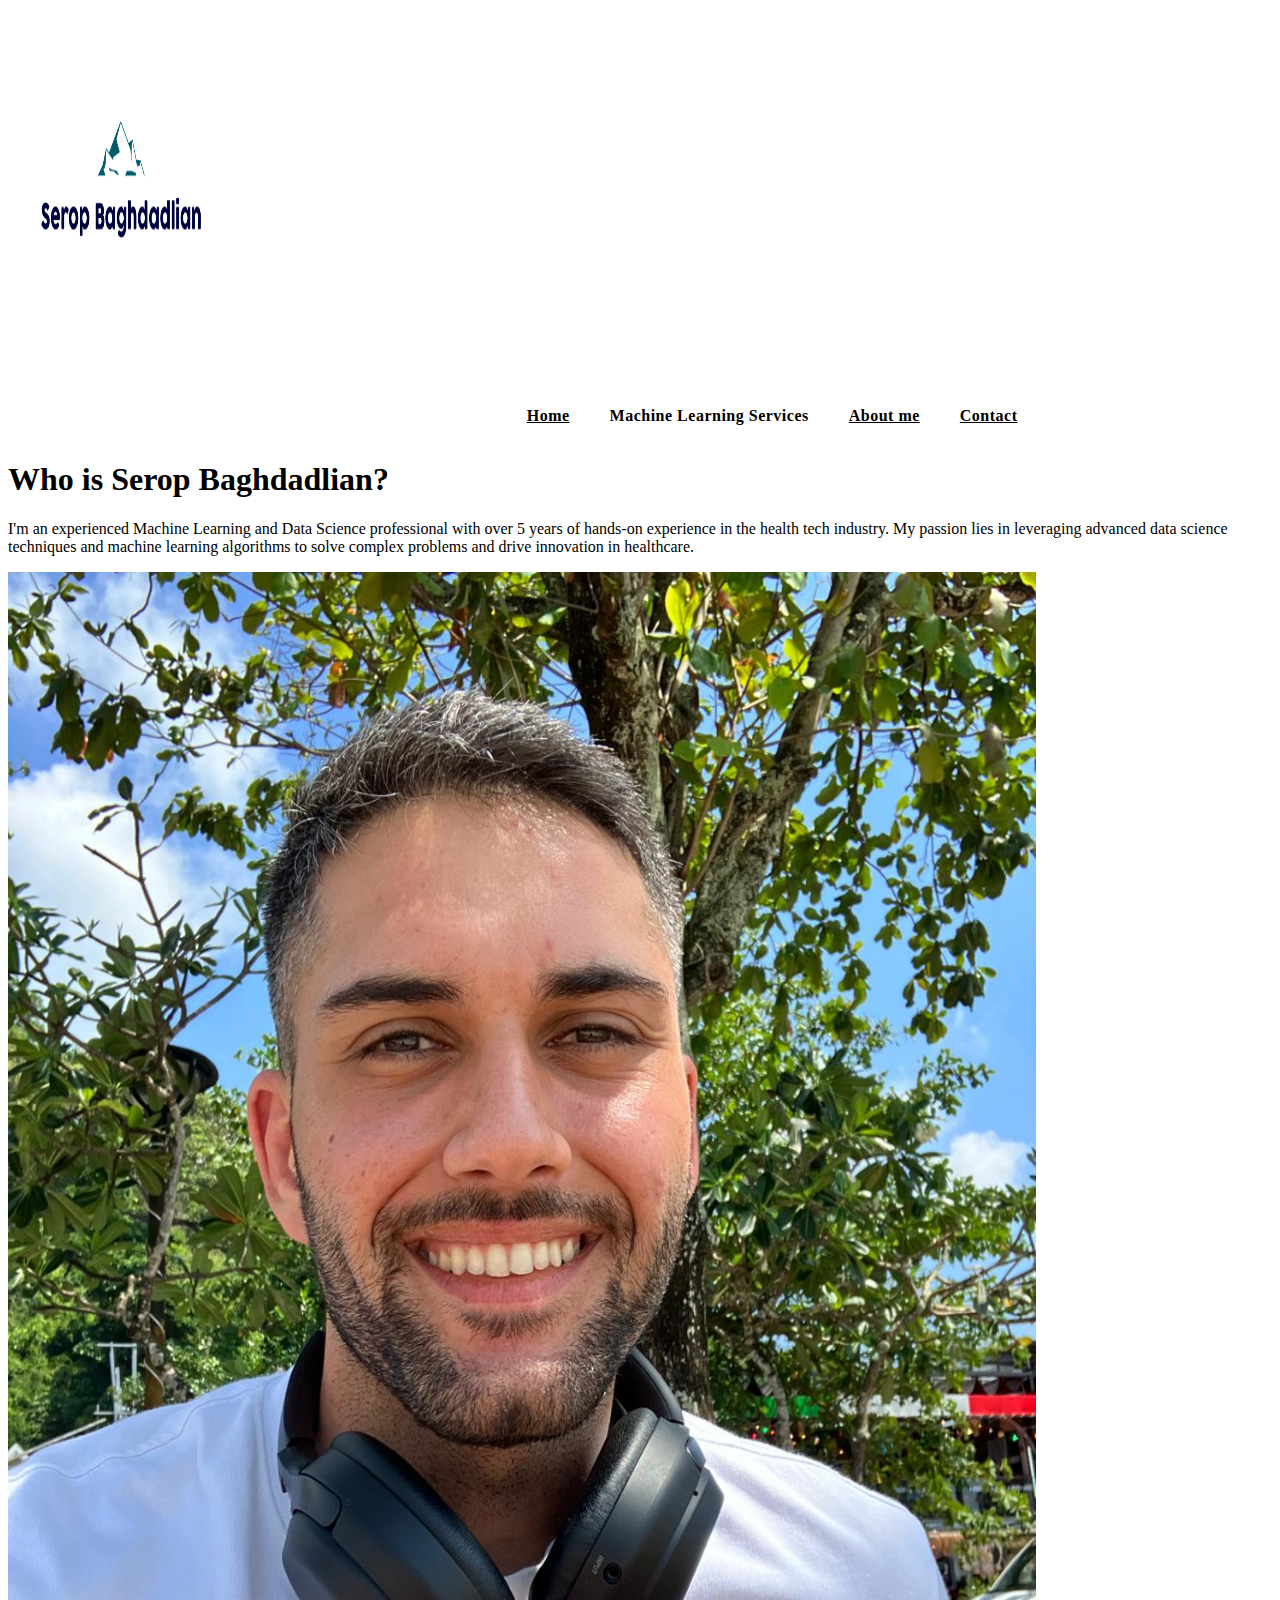
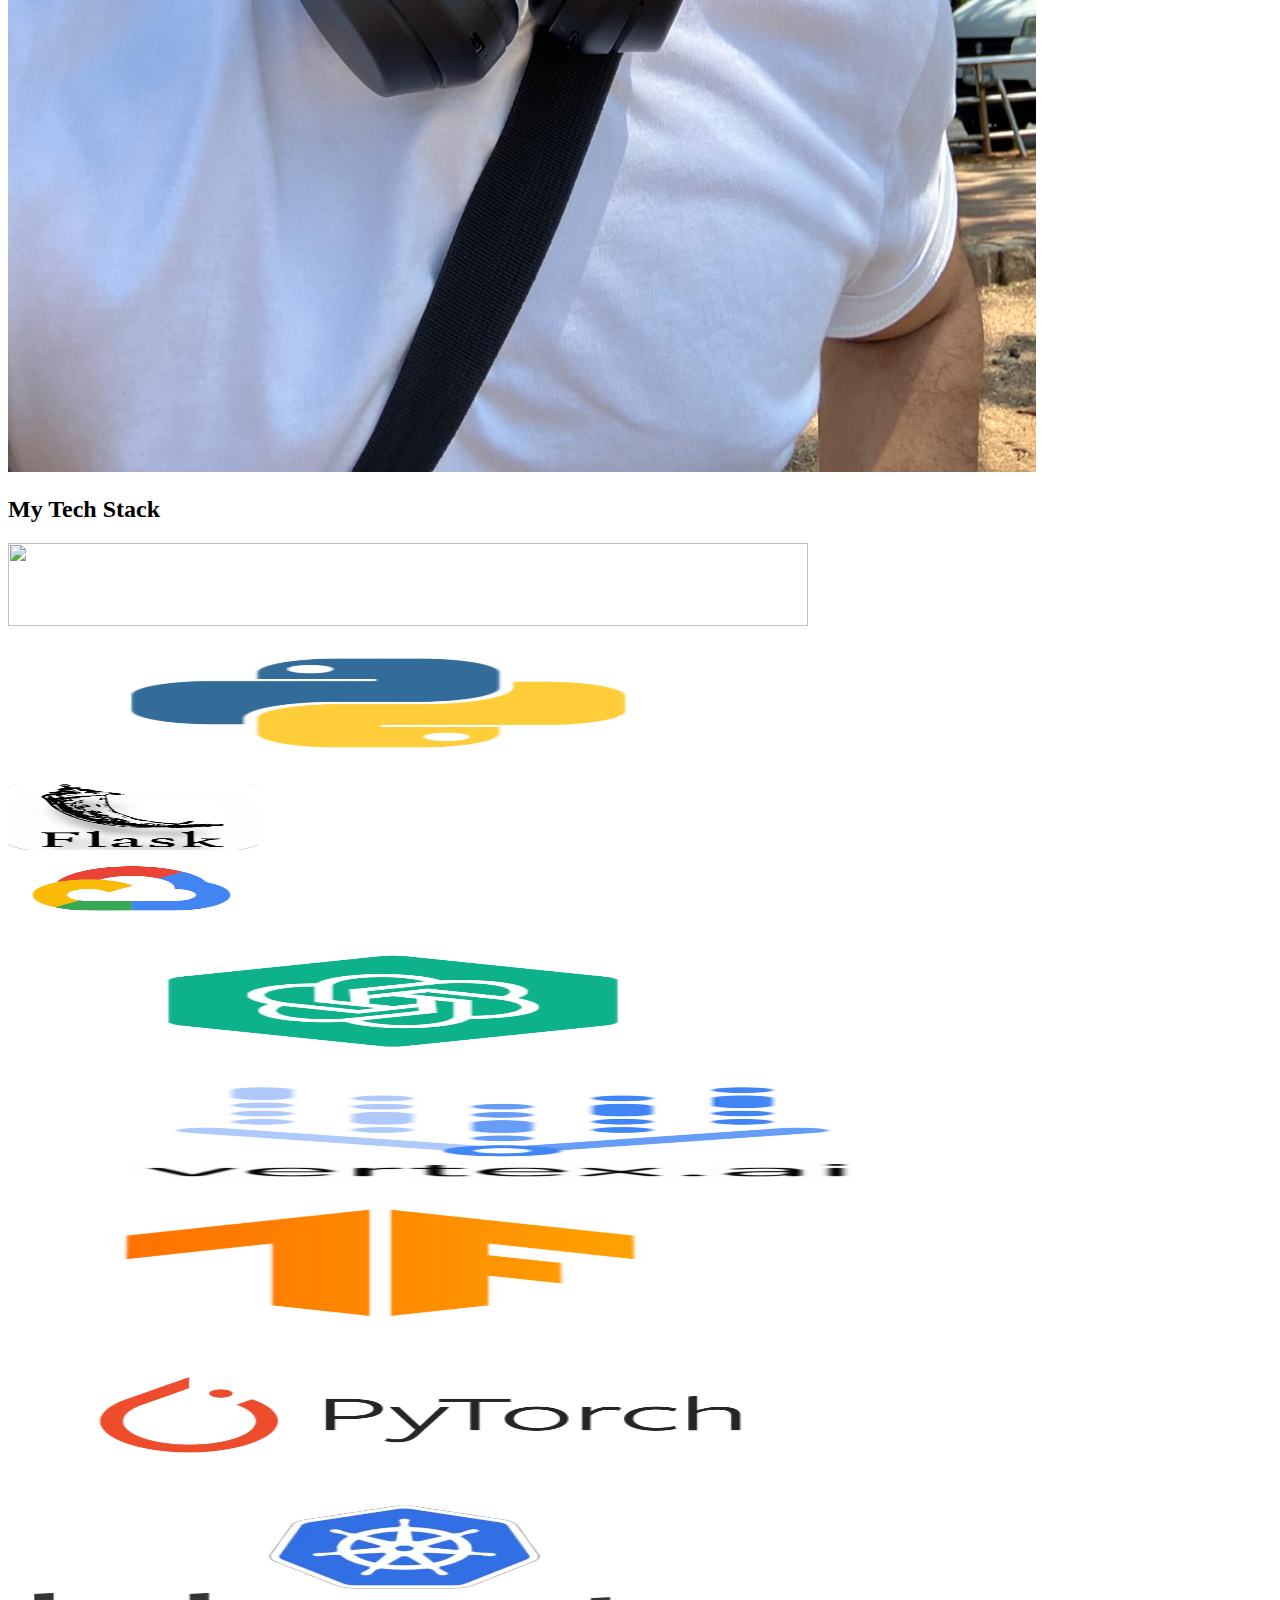
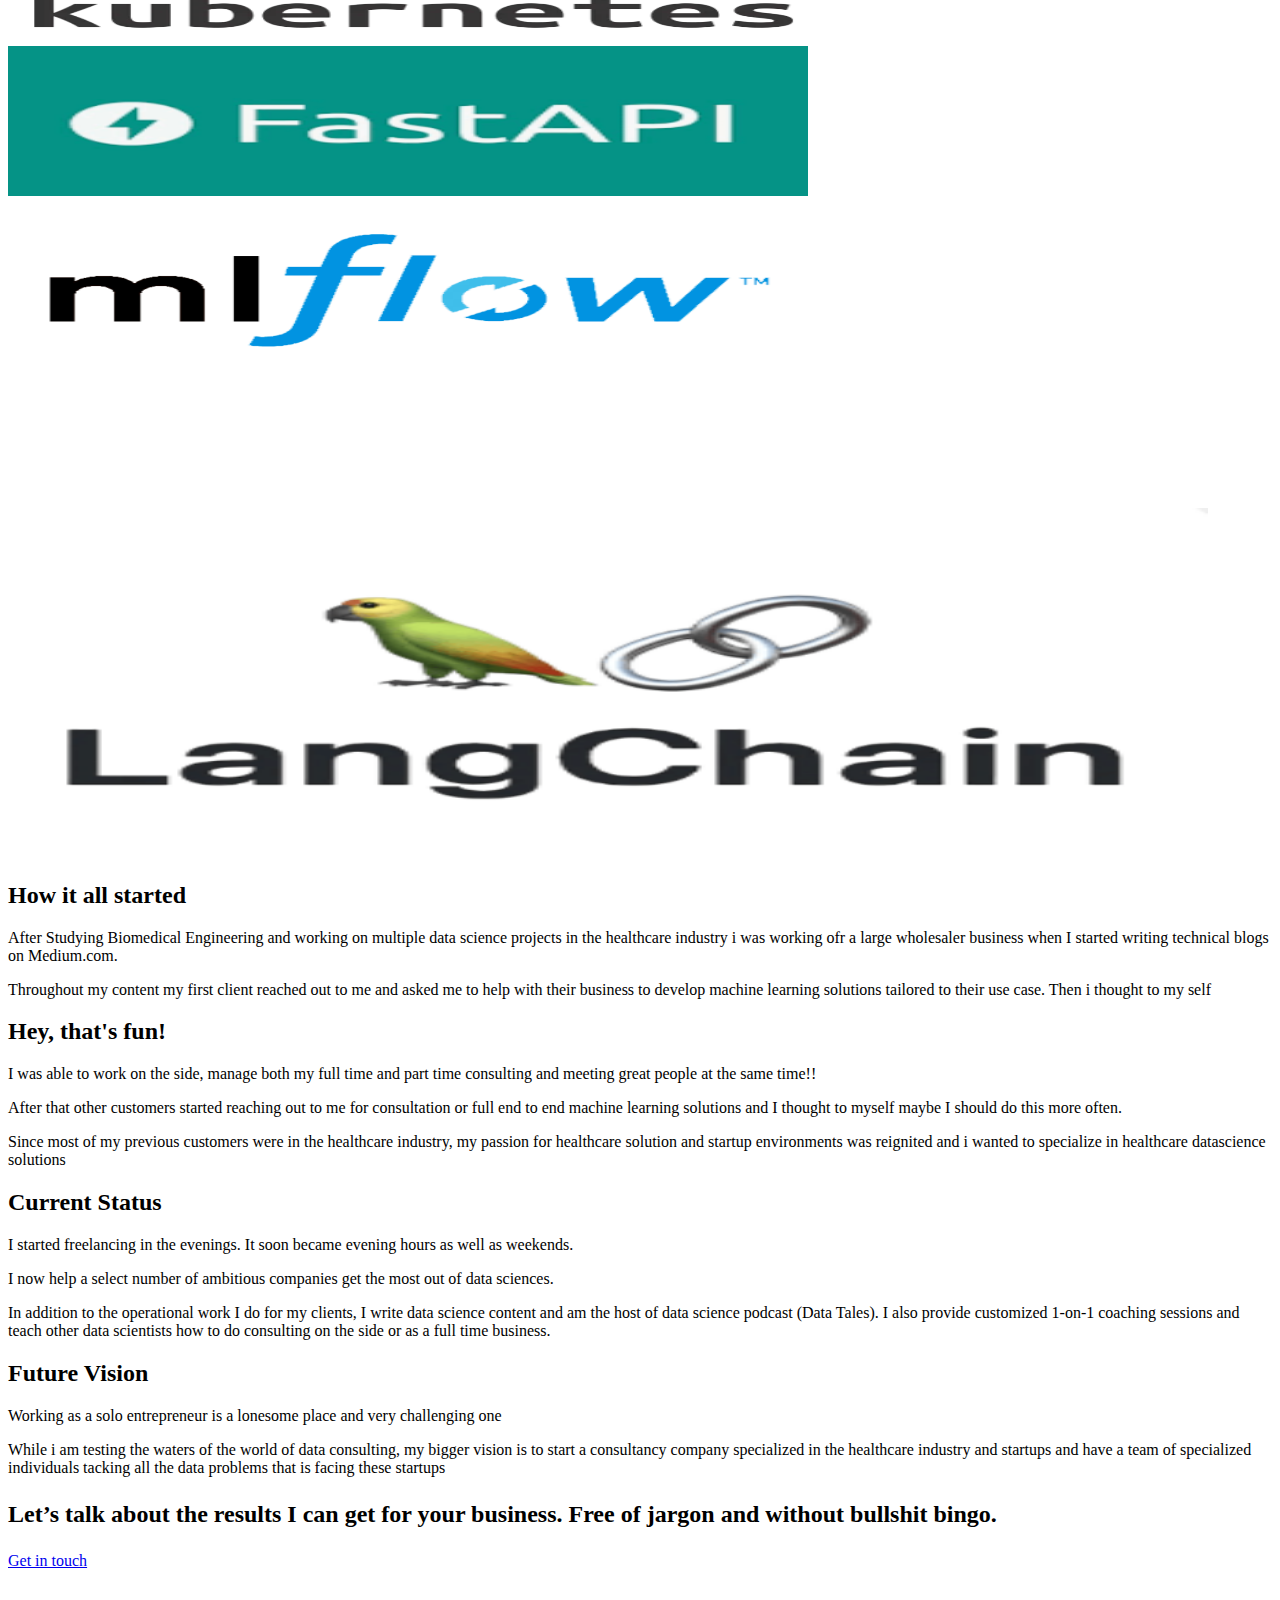
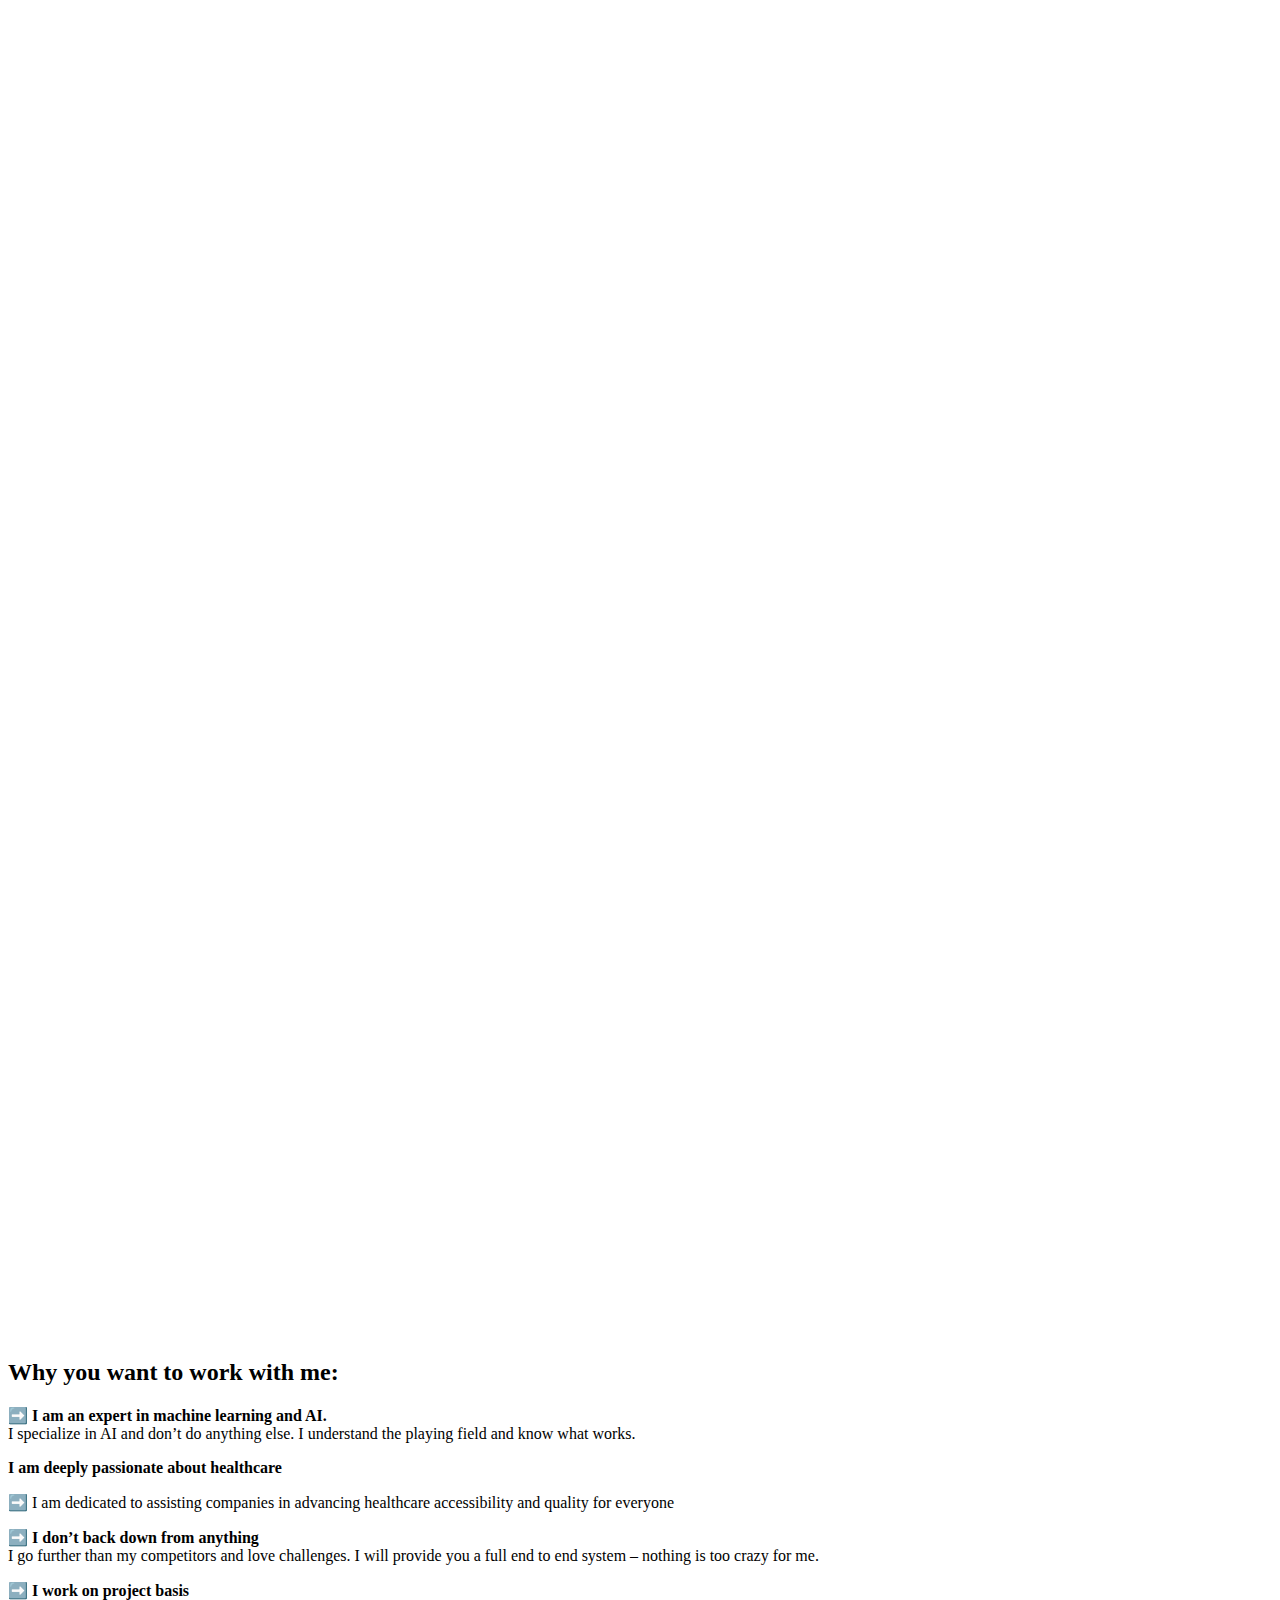
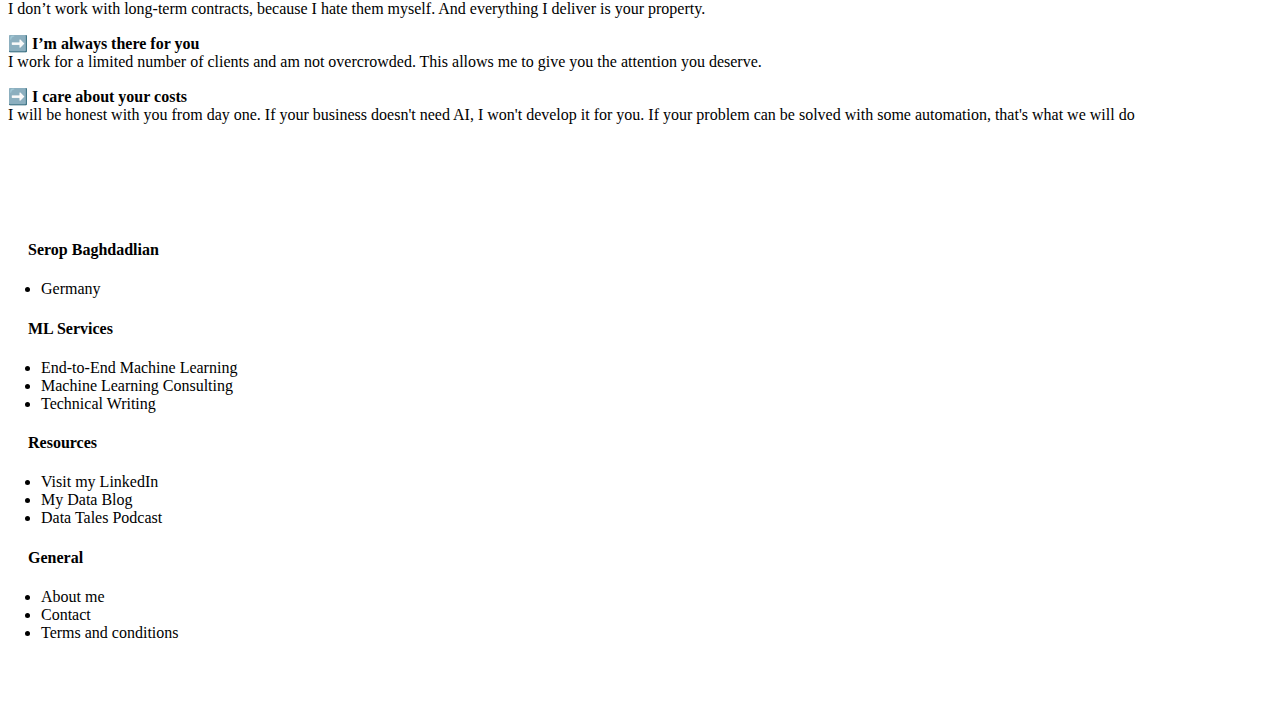
==== commit 597e2981: "bugs;" ====
--- a/about_me.html
+++ b/about_me.html
@@ -820,6 +820,10 @@
     <div class="elementor-widget-container">
                 <p><strong>➡️ I am an expert in machine learning and AI.<br>
 </strong>I specialize in AI and don’t do anything else. I understand the playing field and know what works.</p>
+
+
+<p><strong>I am deeply passionate about healthcare</strong></p>
+<p>➡️ I am dedicated to assisting companies in advancing healthcare accessibility and quality for everyone</p>
 <p><strong>➡️ I don’t back down from anything<br>
 </strong>I go further than my competitors and love challenges. I will provide you a full end to end system – nothing is too crazy for me.</p>
 <p><strong>➡️ I work on project basis</strong><br>
@@ -876,39 +880,16 @@
 				<div class="elementor-element elementor-element-d3a68eb elementor-icon-list--layout-traditional elementor-list-item-link-full_width elementor-widget elementor-widget-icon-list" data-id="d3a68eb" data-element_type="widget" data-widget_type="icon-list.default">
 				<div class="elementor-widget-container">
 					<ul class="elementor-icon-list-items">
-							<li class="elementor-icon-list-item">
-
-
-											<span class="elementor-icon-list-text">Septimerstrasse 44</span>
-
-									</li>
+						
+								
 								<li class="elementor-icon-list-item">
 
 
-											<span class="elementor-icon-list-text">13407 Berlin</span>
-
-									</li>
-								<li class="elementor-icon-list-item">
-
-
 											<span class="elementor-icon-list-text">Germany</span>
 
 									</li>
 						</ul>
 
-						<ul class="elementor-icon-list-items">
-							<li class="elementor-icon-list-item">
-
-
-											<span class="elementor-icon-list-text">Tax number:</span>
-
-									</li>
-								<li class="elementor-icon-list-item">
-
-
-											<span class="elementor-icon-list-text">17/215/03614</span>
-
-									</li>
 								<!-- <li class="elementor-icon-list-item">
 											<a href="https://bobmeijer.nl/en/google-ads-coaching/">
 
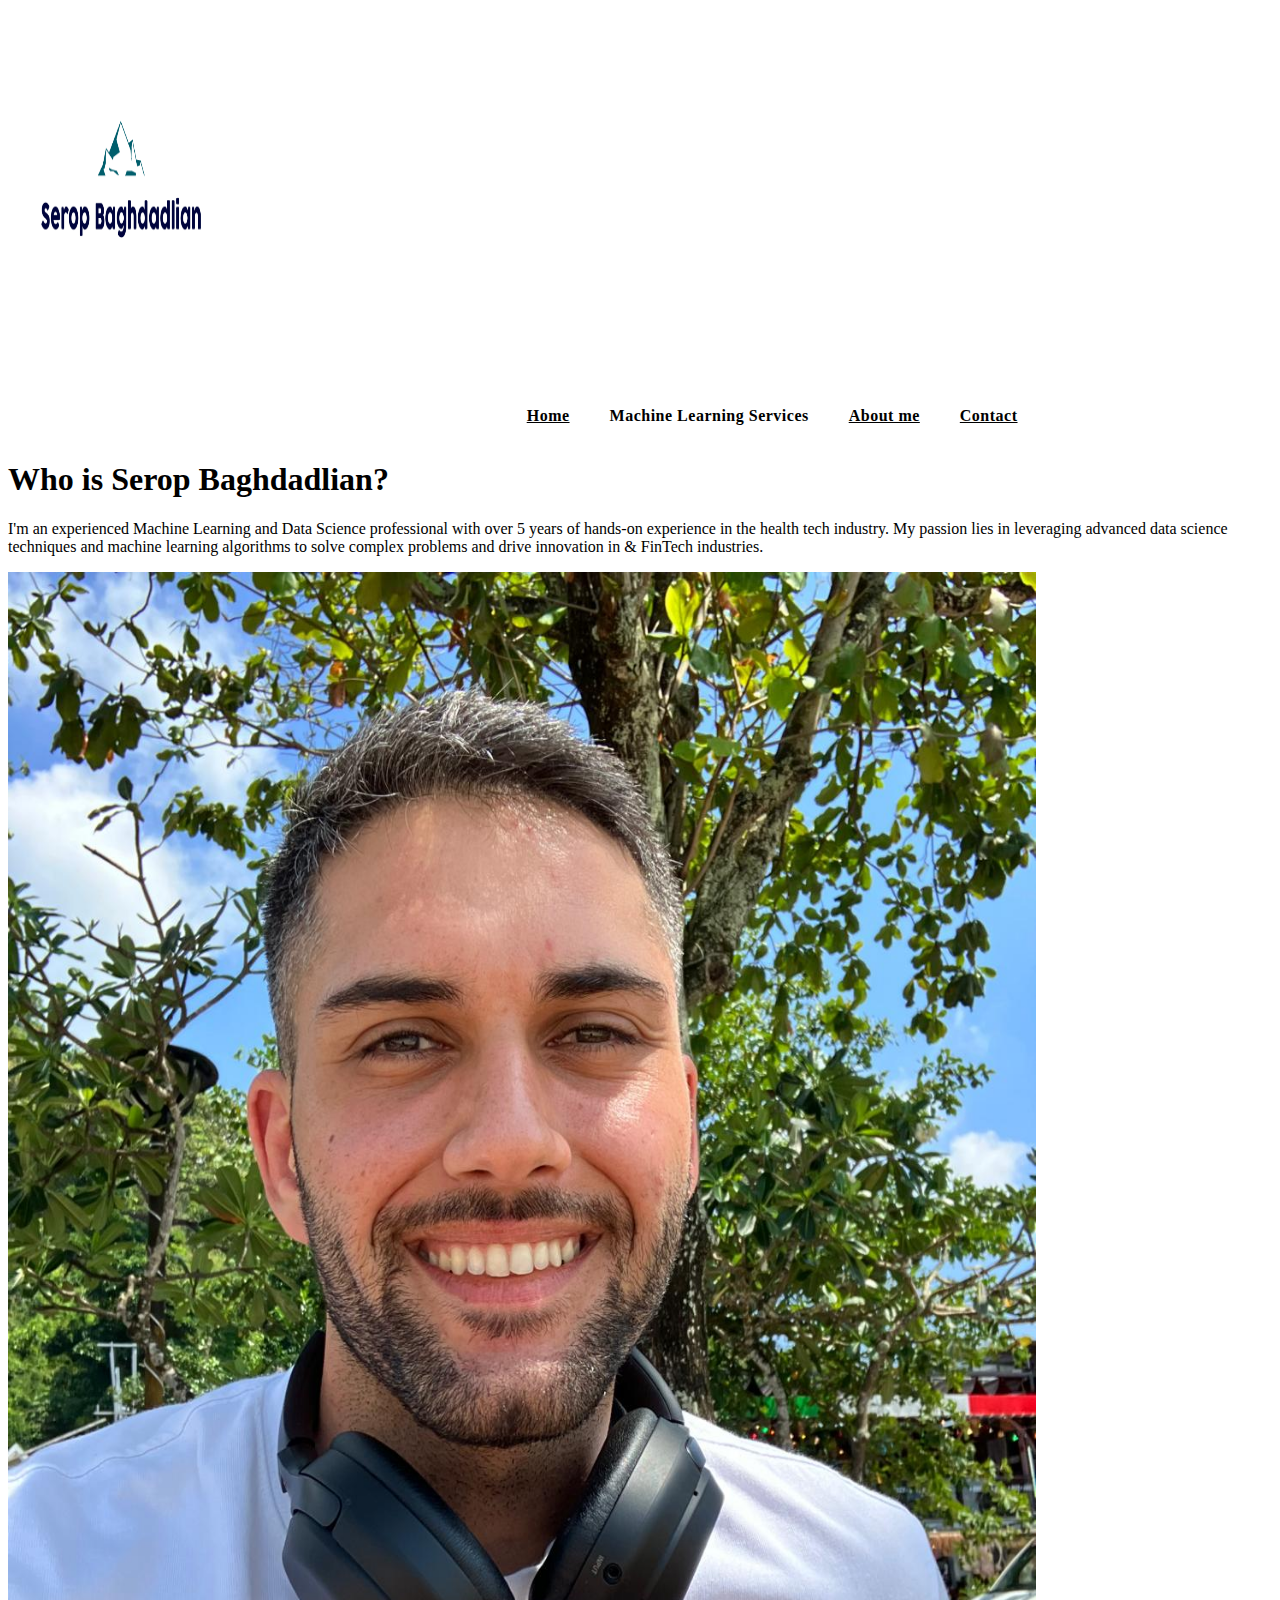
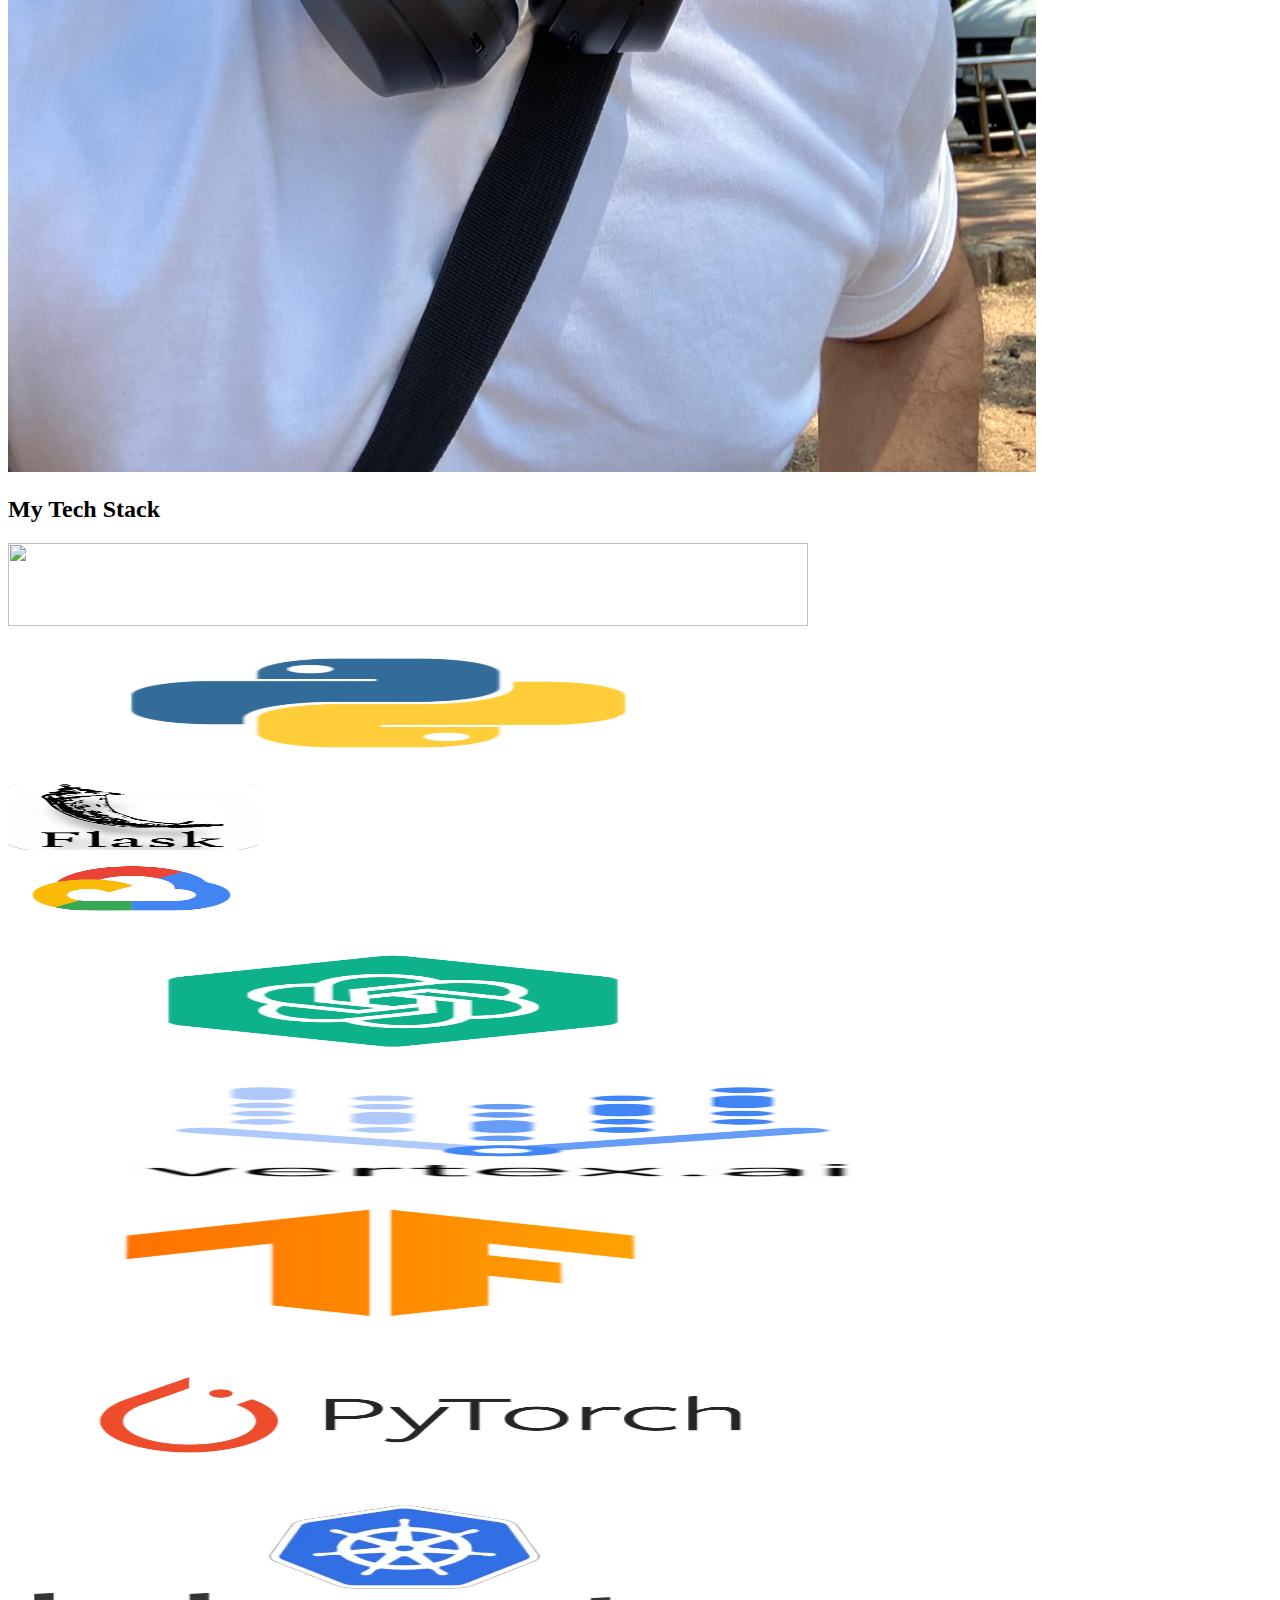
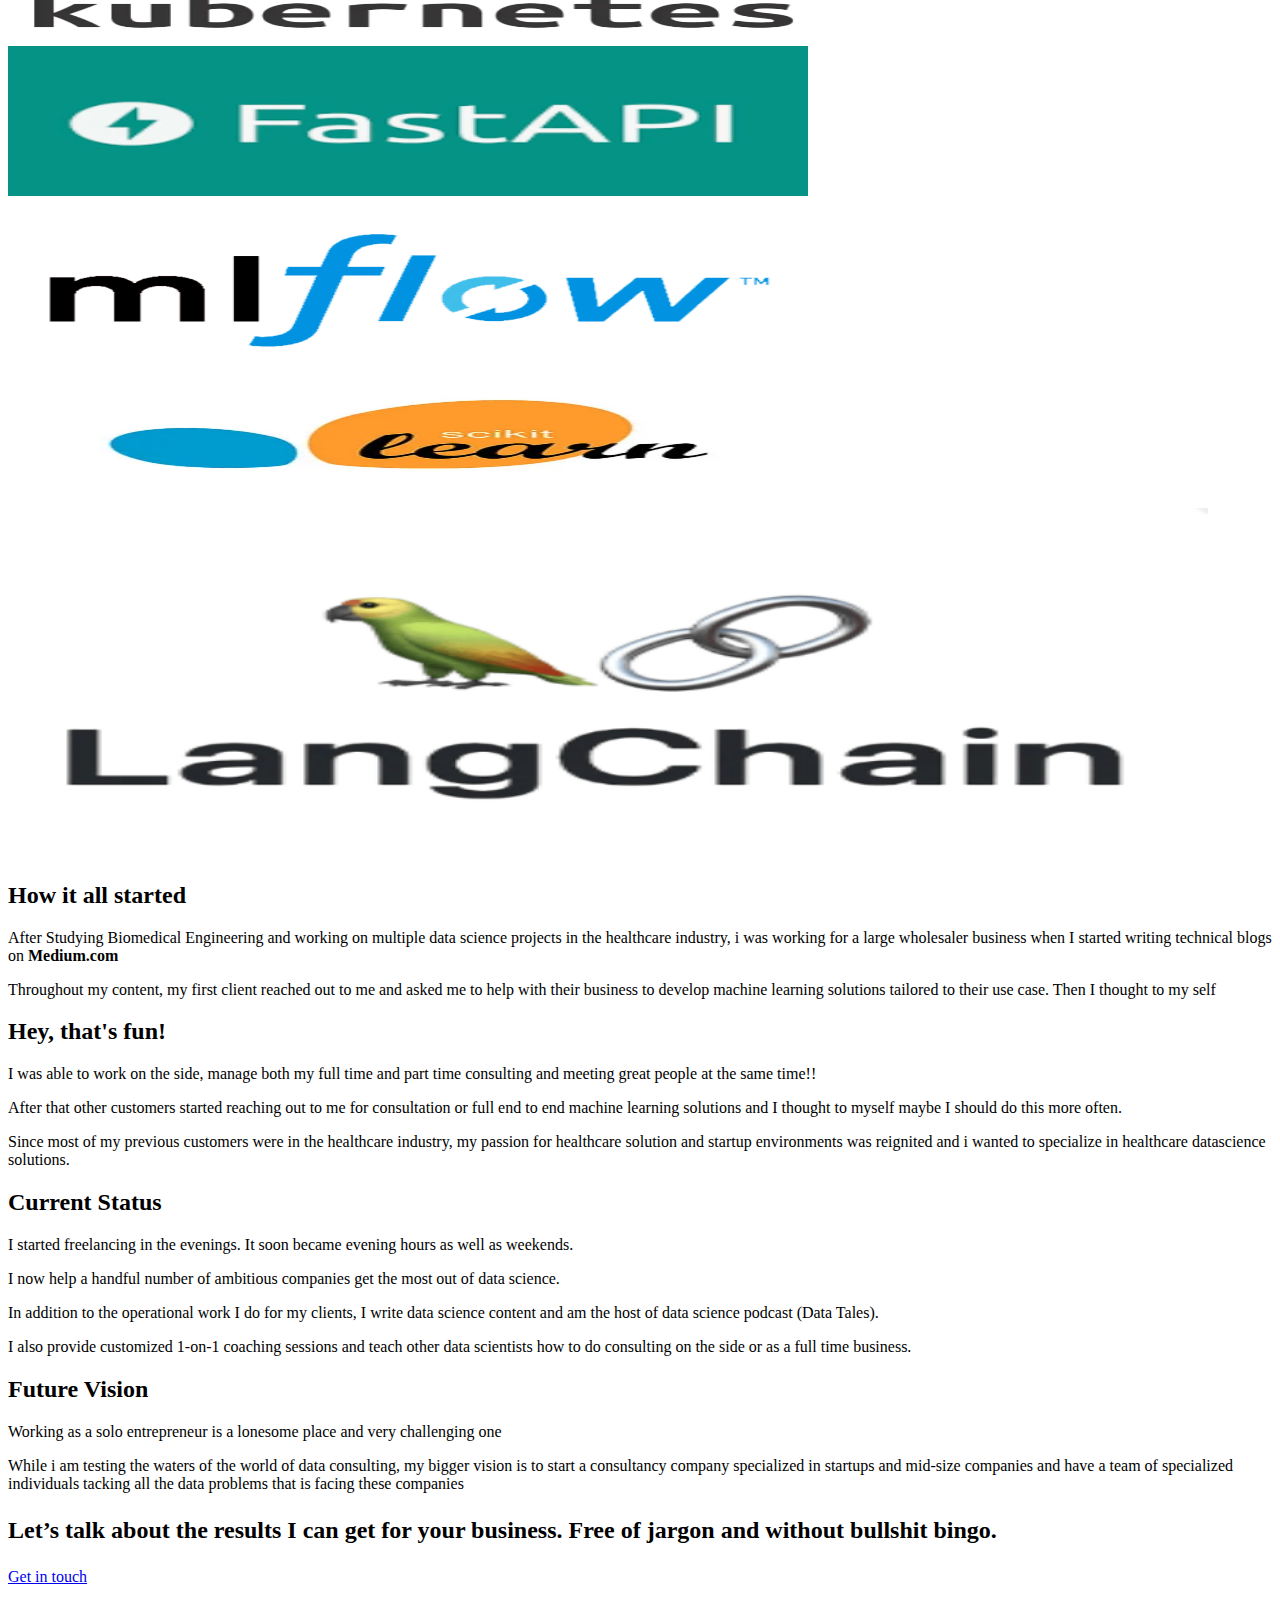
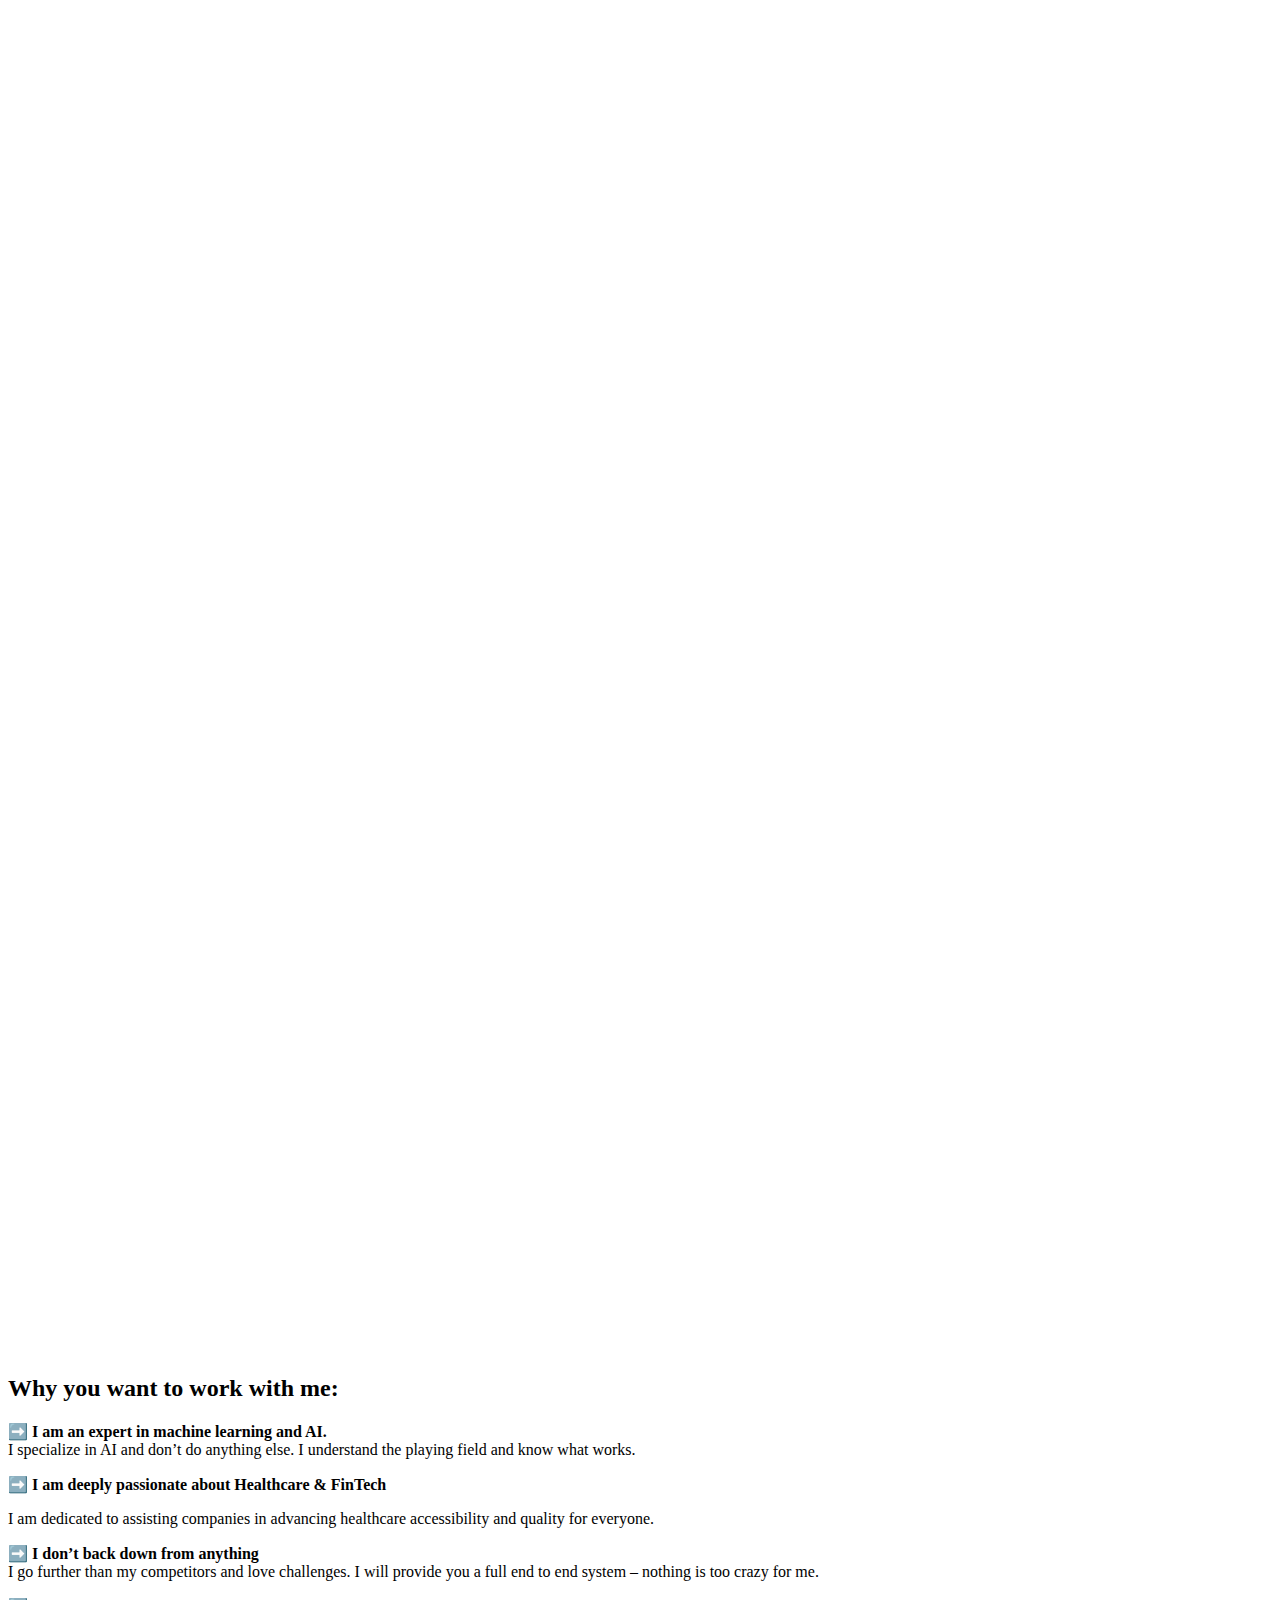
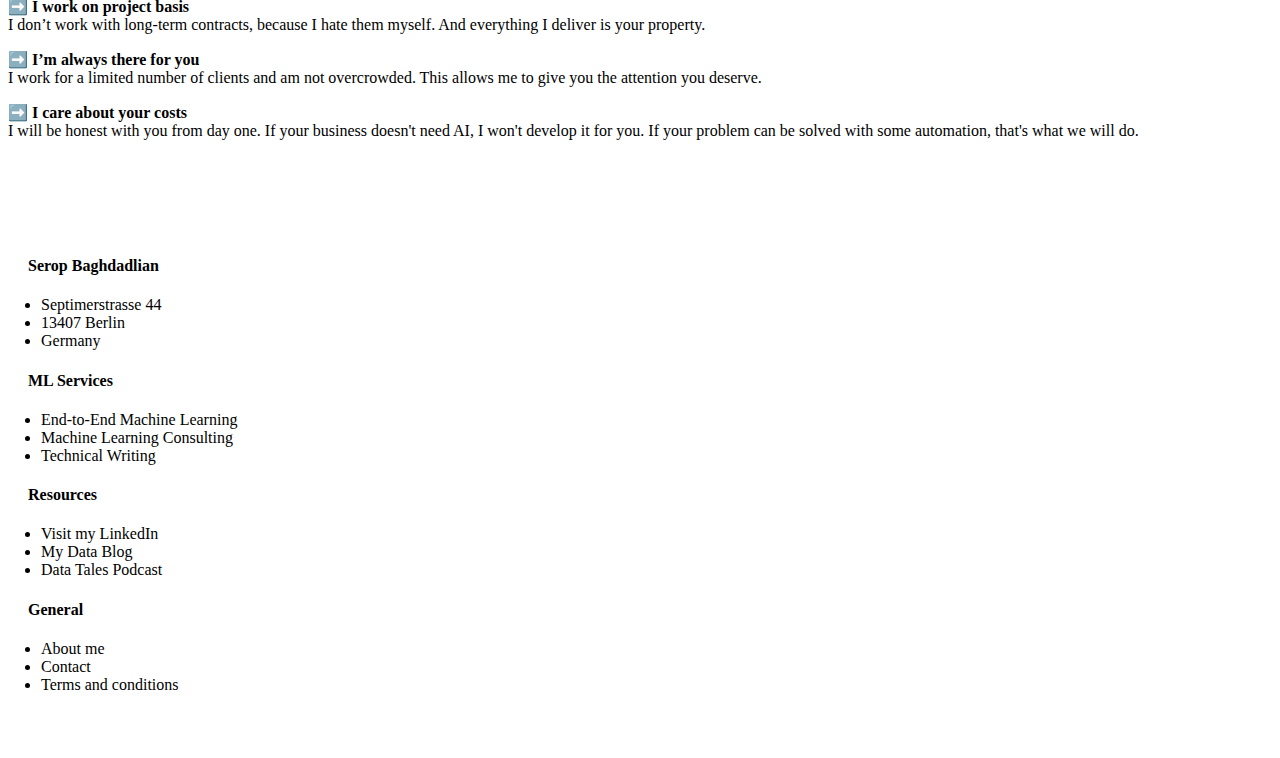
==== commit c31e473e: "final touches" ====
--- a/about_me.html
+++ b/about_me.html
@@ -94,12 +94,7 @@
 var wpml_cookies = {"wp-wpml_current_language":{"value":"en","expires":1,"path":"\/"}};
 </script>
 
-<!-- Download the files -->
-<!-- <script src="https://bobmeijer.nl/wp-content/plugins/sitepress-multilingual-cms/res/js/cookies/language-cookie.js?ver=4.6.10" id="wpml-cookie-js" defer data-wp-strategy="defer"></script>
-<script src="./assets/js/jquery.min.js" id="jquery-core-js"></script>
-<script src="./assets/js/jquery.js" id="jquery-migrate-js"></script>
-<script data-pagespeed-no-defer src="./assets/js/public_functions.js" id="ct_public_functions-js"></script> -->
-<!-- <script src="https://bobmeijer.nl/wp-content/plugins/sitepress-multilingual-cms/res/js/cookies/language-cookie.js?ver=4.6.10" id="wpml-cookie-js" defer data-wp-strategy="defer"></script> -->
+
 <script src="https://bobmeijer.nl/wp-includes/js/jquery/jquery.min.js?ver=3.7.1" id="jquery-core-js"></script>
 <script src="https://bobmeijer.nl/wp-includes/js/jquery/jquery-migrate.min.js?ver=3.4.1" id="jquery-migrate-js"></script>
 <script data-pagespeed-no-defer src="https://bobmeijer.nl/wp-content/plugins/cleantalk-spam-protect/js/apbct-public-bundle.min.js?ver=6.33.2" id="ct_public_functions-js"></script>
@@ -143,16 +138,10 @@
 	<li class="menu-item menu-item-type-post_type menu-item-object-page menu-item-1009"><a href="./technical_writing.html" class="elementor-sub-item">Technical Writing</a></li>
 </ul>
 </li>
-<!-- <li class="menu-item menu-item-type-post_type menu-item-object-page menu-item-1008"><a href="./resources.html" class="elementor-item">Machine Learning Resources</a></li> -->
+
 <li class="menu-item menu-item-type-post_type menu-item-object-page menu-item-1003"><a href="./about_me.html" class="elementor-item">About me</a></li>
 <li class="menu-item menu-item-type-post_type menu-item-object-page menu-item-1004"><a href="./contact.html" class="elementor-item">Contact</a></li>
-<!-- <li class="menu-item wpml-ls-slot-3 wpml-ls-item wpml-ls-item-nl wpml-ls-menu-item wpml-ls-first-item wpml-ls-last-item menu-item-type-wpml_ls_menu_item menu-item-object-wpml_ls_menu_item menu-item-wpml-ls-3-nl"><a title="NL" href="https://bobmeijer.nl/" class="elementor-item"><img
-            class="wpml-ls-flag"
-            src="https://bobmeijer.nl/wp-content/plugins/sitepress-multilingual-cms/res/flags/nl.png"
-            alt=""
-            
-            
-    /><span class="wpml-ls-native" lang="nl">DE</span></a></li> -->
+
 </ul>			</nav>
 					<div class="elementor-menu-toggle" role="button" tabindex="0" aria-label="Menu Toggle" aria-expanded="false">
 						<svg xmlns="http://www.w3.org/2000/svg" viewBox="0 0 24 24" width="16" height="16" class="menu-icon">
@@ -171,7 +160,7 @@
 
 </ul>
 </li>
-<!-- <li class="menu-item menu-item-type-post_type menu-item-object-page menu-item-1008"><a href="./resource.html" class="elementor-item" tabindex="-1">Machine learning resources</a></li> -->
+
 <li class="menu-item menu-item-type-post_type menu-item-object-page menu-item-1003"><a href="./about_me.html" class="elementor-item" tabindex="-1">About me</a></li>
 <li class="menu-item menu-item-type-post_type menu-item-object-page menu-item-1004"><a href="./contact.html" class="elementor-item" tabindex="-1">Contact</a></li>
 
@@ -203,7 +192,7 @@
 				</div>
 				<div class="elementor-element elementor-element-b7e2935 elementor-widget elementor-widget-text-editor" data-id="b7e2935" data-element_type="widget" data-widget_type="text-editor.default">
 				<div class="elementor-widget-container">
-							<p> I'm an experienced Machine Learning and Data Science professional with over 5 years of hands-on experience in the health tech industry. My passion lies in leveraging advanced data science techniques and machine learning algorithms to solve complex problems and drive innovation in healthcare.</p>
+							<p> I'm an experienced Machine Learning and Data Science professional with over 5 years of hands-on experience in the health tech industry. My passion lies in leveraging advanced data science techniques and machine learning algorithms to solve complex problems and drive innovation in  & FinTech industries.</p>
 						</div>
 				</div>
 				<div class="elementor-element elementor-element-8e9173d elementor-widget elementor-widget-button" data-id="8e9173d" data-element_type="widget" data-widget_type="button.default">
@@ -362,8 +351,8 @@
     </div>
     <div class="elementor-element elementor-element-59a66bc elementor-widget elementor-widget-text-editor" data-id="59a66bc" data-element_type="widget" data-widget_type="text-editor.default">
     <div class="elementor-widget-container">
-                <p>After Studying Biomedical Engineering and working on multiple data science projects in the healthcare industry i was working ofr a large wholesaler business when I started writing technical blogs on Medium.com.</p>
-<p> Throughout my content my first client reached out to me and asked me to help with their business to develop machine learning solutions tailored to their use case. Then i thought to my self</p>
+                <p>After Studying Biomedical Engineering and working on multiple data science projects in the healthcare industry, i was working for a large wholesaler business when I started writing technical blogs on <strong href="https://medium.com/@seropbaghdadlian">Medium.com</strong></p>
+<p> Throughout my content, my first client reached out to me and asked me to help with their business to develop machine learning solutions tailored to their use case. Then I thought to my self</p>
             </div>
     </div>
     <div class="elementor-element elementor-element-8f7f54f elementor-widget elementor-widget-heading" data-id="8f7f54f" data-element_type="widget" data-widget_type="heading.default">
@@ -374,7 +363,7 @@
     <div class="elementor-widget-container">
         <p>I was able to work on the side, manage both my full time and part time consulting and meeting great people at the same time!!</p>
         <p>After that other customers started reaching out to me for consultation or full end to end machine learning solutions and I thought to myself maybe I should do this more often.</p>
-        <p>Since most of my previous customers were in the healthcare industry, my passion for healthcare solution and startup environments was reignited and i wanted to specialize in healthcare datascience solutions</p>
+        <p>Since most of my previous customers were in the healthcare industry, my passion for healthcare solution and startup environments was reignited and i wanted to specialize in healthcare datascience solutions.</p>
             </div>
     </div>
     <div class="elementor-element elementor-element-cd35091 elementor-widget elementor-widget-heading" data-id="cd35091" data-element_type="widget" data-widget_type="heading.default">
@@ -384,8 +373,8 @@
     <div class="elementor-element elementor-element-d56d53a elementor-widget elementor-widget-text-editor" data-id="d56d53a" data-element_type="widget" data-widget_type="text-editor.default">
     <div class="elementor-widget-container">
                 <p>I started freelancing in the evenings. It soon became evening hours as well as weekends.</p>
-<p>I now help a select number of ambitious companies get the most out of data sciences. 
-<p>In addition to the operational work I do for my clients, I write data science content and am the host of data science podcast (Data Tales). I also provide customized 1-on-1 coaching sessions and teach other data scientists how to do consulting on the side or as a full time business.</p>
+<p>I now help a handful number of ambitious companies get the most out of data science. 
+<p>In addition to the operational work I do for my clients, I write data science content and am the host of data science podcast (Data Tales).  <p>I also provide customized 1-on-1 coaching sessions and teach other data scientists how to do consulting on the side or as a full time business.</p>
             </div>
     </div>
     <div class="elementor-element elementor-element-cd35091 elementor-widget elementor-widget-heading" data-id="cd35091" data-element_type="widget" data-widget_type="heading.default">
@@ -395,7 +384,7 @@
         <div class="elementor-element elementor-element-d56d53a elementor-widget elementor-widget-text-editor" data-id="d56d53a" data-element_type="widget" data-widget_type="text-editor.default">
             <div class="elementor-widget-container">
                         <p>Working as a solo entrepreneur is a lonesome place and very challenging one</p>
-                        <p>While i am testing the waters of the world of data consulting, my bigger vision is to start a consultancy company specialized in the healthcare industry and startups and have a team of specialized individuals tacking all the data problems that is facing these startups</p>
+                        <p>While i am testing the waters of the world of data consulting, my bigger vision is to start a consultancy company specialized in startups and mid-size companies and have a team of specialized individuals tacking all the data problems that is facing these companies</p>
  
             </div>
     <div class="elementor-element elementor-element-f3e3473 elementor-align-center elementor-widget elementor-widget-button" data-id="f3e3473" data-element_type="widget" data-widget_type="button.default">
@@ -410,361 +399,6 @@
         </div>
 </section>
 
-
-<!-- 		
-				<section class="elementor-section elementor-top-section elementor-element elementor-element-3c3a15f elementor-section-boxed elementor-section-height-default elementor-section-height-default" data-id="3c3a15f" data-element_type="section">
-						<div class="elementor-container elementor-column-gap-default">
-					<div class="elementor-column elementor-col-100 elementor-top-column elementor-element elementor-element-f6edee6" data-id="f6edee6" data-element_type="column">
-			<div class="elementor-widget-wrap elementor-element-populated">
-						<div class="elementor-element elementor-element-f1bbf50 elementor-widget elementor-widget-heading" data-id="f1bbf50" data-element_type="widget" data-widget_type="heading.default">
-				<div class="elementor-widget-container">
-			<h2 class="elementor-heading-title elementor-size-default">I work with the best companies</h2>		</div>
-				</div>
-				<div class="elementor-element elementor-element-f2e91dd elementor-widget elementor-widget-image" data-id="f2e91dd" data-element_type="widget" data-widget_type="image.default">
-				<div class="elementor-widget-container">
-													<img loading="lazy" decoding="async" width="800" height="83" src="https://bobmeijer.nl/wp-content/uploads/2022/09/Icoon_Wave_Bob-Meijer_RGB.png" class="attachment-full size-full wp-image-560" alt="" srcset="ht_RGB.png 800w, https://bobmeijer.nl/wp-content/uploads/2022/09/Icoon_Wave_Bob-Meijer_RGB-300x31.png 300w, https://bobmeijer.nl" sizes="(max-width: 800px) 100vw, 800px" />													</div>
-				</div>
-				<div class="elementor-element elementor-element-6b49a20 elementor-widget elementor-widget-text-editor" data-id="6b49a20" data-element_type="widget" data-widget_type="text-editor.default">
-				<div class="elementor-widget-container">
-							<p>May I add you to the list?</p>
-						</div>
-				</div>
-				<section class="elementor-section elementor-inner-section elementor-element elementor-element-be1a3d5 elementor-section-boxed elementor-section-height-default elementor-section-height-default" data-id="be1a3d5" data-element_type="section">
-						<div class="elementor-container elementor-column-gap-default">
-					<div class="elementor-column elementor-col-16 elementor-inner-column elementor-element elementor-element-899d1a4" data-id="899d1a4" data-element_type="column">
-			<div class="elementor-widget-wrap elementor-element-populated">
-						<div class="elementor-element elementor-element-9e4dca5 elementor-widget elementor-widget-image" data-id="9e4dca5" data-element_type="widget" data-widget_type="image.default">
-				<div class="elementor-widget-container">
-													<img loading="lazy" decoding="async" width="800" height="150" src="https://bobmeijer.nl/wp-content/uploads/2022/09/klant-conrad.png" class="attachment-full size-full wp-image-824" alt="" srcset="https://bobmeijer.nl/wp-content/uploads/2022/09/klant-conrad.png 800w, https://bobmeijer.nl/wp-content/uploads/2022/09/klant-conrad-300x56.png 300w, https://bobmeijer.nl/wp-content/uploads/2022/09/klant-conrad-768x144.png 768w" sizes="(max-width: 800px) 100vw, 800px" />													</div>
-				</div>
-					</div>
-		</div>
-				<div class="elementor-column elementor-col-16 elementor-inner-column elementor-element elementor-element-45adfc5" data-id="45adfc5" data-element_type="column">
-			<div class="elementor-widget-wrap elementor-element-populated">
-						<div class="elementor-element elementor-element-a578eb1 elementor-widget elementor-widget-image" data-id="a578eb1" data-element_type="widget" data-widget_type="image.default">
-				<div class="elementor-widget-container">
-													<img loading="lazy" decoding="async" width="250" height="66" src="https://bobmeijer.nl/wp-content/uploads/2022/09/klant-rompslomp.png" class="attachment-full size-full wp-image-822" alt="" />													</div>
-				</div>
-					</div>
-		</div>
-				<div class="elementor-column elementor-col-16 elementor-inner-column elementor-element elementor-element-b0b93bc" data-id="b0b93bc" data-element_type="column">
-			<div class="elementor-widget-wrap elementor-element-populated">
-						<div class="elementor-element elementor-element-d0b2779 elementor-widget elementor-widget-image" data-id="d0b2779" data-element_type="widget" data-widget_type="image.default">
-				<div class="elementor-widget-container">
-													<img loading="lazy" decoding="async" width="250" height="66" src="https://bobmeijer.nl/wp-content/uploads/2022/09/klant-ww-2.png" class="attachment-full size-full wp-image-820" alt="" />													</div>
-				</div>
-					</div>
-		</div>
-				<div class="elementor-column elementor-col-16 elementor-inner-column elementor-element elementor-element-90c9dd3" data-id="90c9dd3" data-element_type="column">
-			<div class="elementor-widget-wrap elementor-element-populated">
-						<div class="elementor-element elementor-element-36358fb elementor-widget elementor-widget-image" data-id="36358fb" data-element_type="widget" data-widget_type="image.default">
-				<div class="elementor-widget-container">
-													<img loading="lazy" decoding="async" width="800" height="150" src="https://bobmeijer.nl/wp-content/uploads/2022/09/klant-bww.png" class="attachment-full size-full wp-image-828" alt="" srcset="https://bobmeijer.nl/wp-content/uploads/2022/09/klant-bww.png 800w, https://bobmeijer.nl/wp-content/uploads/2022/09/klant-bww-300x56.png 300w, https://bobmeijer.nl/wp-content/uploads/2022/09/klant-bww-768x144.png 768w" sizes="(max-width: 800px) 100vw, 800px" />													</div>
-				</div>
-					</div>
-		</div>
-				<div class="elementor-column elementor-col-16 elementor-inner-column elementor-element elementor-element-bef4f9c" data-id="bef4f9c" data-element_type="column">
-			<div class="elementor-widget-wrap elementor-element-populated">
-						<div class="elementor-element elementor-element-7081fc8 elementor-widget elementor-widget-image" data-id="7081fc8" data-element_type="widget" data-widget_type="image.default">
-				<div class="elementor-widget-container">
-													<img loading="lazy" decoding="async" width="957" height="102" src="https://bobmeijer.nl/wp-content/uploads/2023/12/kadasterdata-logo-png-1.png" class="attachment-full size-full wp-image-1180" alt="" srcset="https://bobmeijer.nl/wp-content/uploads/2023/12/kadasterdata-logo-png-1.png 957w, https://bobmeijer.nl/wp-content/uploads/2023/12/kadasterdata-logo-png-1-300x32.png 300w, https://bobmeijer.nl/wp-content/uploads/2023/12/kadasterdata-logo-png-1-768x82.png 768w" sizes="(max-width: 957px) 100vw, 957px" />													</div>
-				</div>
-					</div>
-		</div>
-				<div class="elementor-column elementor-col-16 elementor-inner-column elementor-element elementor-element-e5511b7" data-id="e5511b7" data-element_type="column">
-			<div class="elementor-widget-wrap elementor-element-populated">
-						<div class="elementor-element elementor-element-537f193 elementor-widget elementor-widget-image" data-id="537f193" data-element_type="widget" data-widget_type="image.default">
-				<div class="elementor-widget-container">
-													<img loading="lazy" decoding="async" width="800" height="150" src="https://bobmeijer.nl/wp-content/uploads/2022/09/klant-kpmg.png" class="attachment-full size-full wp-image-830" alt="" srcset="https://bobmeijer.nl/wp-content/uploads/2022/09/klant-kpmg.png 800w, https://bobmeijer.nl/wp-content/uploads/2022/09/klant-kpmg-300x56.png 300w, https://bobmeijer.nl/wp-content/uploads/2022/09/klant-kpmg-768x144.png 768w" sizes="(max-width: 800px) 100vw, 800px" />													</div>
-				</div>
-					</div>
-		</div>
-					</div>
-		</section>
-				<section class="elementor-section elementor-inner-section elementor-element elementor-element-c97df7e elementor-section-boxed elementor-section-height-default elementor-section-height-default" data-id="c97df7e" data-element_type="section">
-						<div class="elementor-container elementor-column-gap-default">
-					<div class="elementor-column elementor-col-16 elementor-inner-column elementor-element elementor-element-42993ae" data-id="42993ae" data-element_type="column">
-			<div class="elementor-widget-wrap elementor-element-populated">
-						<div class="elementor-element elementor-element-4231d39 elementor-widget elementor-widget-image" data-id="4231d39" data-element_type="widget" data-widget_type="image.default">
-				<div class="elementor-widget-container">
-													<img loading="lazy" decoding="async" width="800" height="150" src="https://bobmeijer.nl/wp-content/uploads/2022/09/klant-steigerbuisstunter.png" class="attachment-full size-full wp-image-838" alt="" srcset="https://bobmeijer.nl/wp-content/uploads/2022/09/klant-steigerbuisstunter.png 800w, https://bobmeijer.nl/wp-content/uploads/2022/09/klant-steigerbuisstunter-300x56.png 300w, https://bobmeijer.nl/wp-content/uploads/2022/09/klant-steigerbuisstunter-768x144.png 768w" sizes="(max-width: 800px) 100vw, 800px" />													</div>
-				</div>
-					</div>
-		</div>
-				<div class="elementor-column elementor-col-16 elementor-inner-column elementor-element elementor-element-f69f57e" data-id="f69f57e" data-element_type="column">
-			<div class="elementor-widget-wrap elementor-element-populated">
-						<div class="elementor-element elementor-element-b1b9d40 elementor-widget elementor-widget-image" data-id="b1b9d40" data-element_type="widget" data-widget_type="image.default">
-				<div class="elementor-widget-container">
-													<img loading="lazy" decoding="async" width="800" height="150" src="https://bobmeijer.nl/wp-content/uploads/2022/09/klant-harley.png" class="attachment-full size-full wp-image-835" alt="" srcset="https://bobmeijer.nl/wp-content/uploads/2022/09/klant-harley.png 800w, https://bobmeijer.nl/wp-content/uploads/2022/09/klant-harley-300x56.png 300w, https://bobmeijer.nl/wp-content/uploads/2022/09/klant-harley-768x144.png 768w" sizes="(max-width: 800px) 100vw, 800px" />													</div>
-				</div>
-					</div>
-		</div>
-				<div class="elementor-column elementor-col-16 elementor-inner-column elementor-element elementor-element-6435784" data-id="6435784" data-element_type="column">
-			<div class="elementor-widget-wrap elementor-element-populated">
-						<div class="elementor-element elementor-element-7496df4 elementor-widget elementor-widget-image" data-id="7496df4" data-element_type="widget" data-widget_type="image.default">
-				<div class="elementor-widget-container">
-													<img loading="lazy" decoding="async" width="800" height="150" src="https://bobmeijer.nl/wp-content/uploads/2022/09/klant-springcast.png" class="attachment-full size-full wp-image-840" alt="" srcset="https://bobmeijer.nl/wp-content/uploads/2022/09/klant-springcast.png 800w, https://bobmeijer.nl/wp-content/uploads/2022/09/klant-springcast-300x56.png 300w, https://bobmeijer.nl/wp-content/uploads/2022/09/klant-springcast-768x144.png 768w" sizes="(max-width: 800px) 100vw, 800px" />													</div>
-				</div>
-					</div>
-		</div>
-				<div class="elementor-column elementor-col-16 elementor-inner-column elementor-element elementor-element-bbc7a75" data-id="bbc7a75" data-element_type="column">
-			<div class="elementor-widget-wrap elementor-element-populated">
-						<div class="elementor-element elementor-element-c481de1 elementor-widget elementor-widget-image" data-id="c481de1" data-element_type="widget" data-widget_type="image.default">
-				<div class="elementor-widget-container">
-													<img loading="lazy" decoding="async" width="800" height="150" src="https://bobmeijer.nl/wp-content/uploads/2022/09/klant-bynco.png" class="attachment-full size-full wp-image-842" alt="" srcset="https://bobmeijer.nl/wp-content/uploads/2022/09/klant-bynco.png 800w, https://bobmeijer.nl/wp-content/uploads/2022/09/klant-bynco-300x56.png 300w, https://bobmeijer.nl/wp-content/uploads/2022/09/klant-bynco-768x144.png 768w" sizes="(max-width: 800px) 100vw, 800px" />													</div>
-				</div>
-					</div>
-		</div>
-				<div class="elementor-column elementor-col-16 elementor-inner-column elementor-element elementor-element-5b21ffa" data-id="5b21ffa" data-element_type="column">
-			<div class="elementor-widget-wrap elementor-element-populated">
-						<div class="elementor-element elementor-element-2637964 elementor-widget elementor-widget-image" data-id="2637964" data-element_type="widget" data-widget_type="image.default">
-				<div class="elementor-widget-container">
-													<img loading="lazy" decoding="async" width="800" height="150" src="https://bobmeijer.nl/wp-content/uploads/2022/09/klant-louwman.png" class="attachment-full size-full wp-image-846" alt="" srcset="https://bobmeijer.nl/wp-content/uploads/2022/09/klant-louwman.png 800w, https://bobmeijer.nl/wp-content/uploads/2022/09/klant-louwman-300x56.png 300w, https://bobmeijer.nl/wp-content/uploads/2022/09/klant-louwman-768x144.png 768w" sizes="(max-width: 800px) 100vw, 800px" />													</div>
-				</div>
-					</div>
-		</div>
-				<div class="elementor-column elementor-col-16 elementor-inner-column elementor-element elementor-element-5ebb864" data-id="5ebb864" data-element_type="column">
-			<div class="elementor-widget-wrap elementor-element-populated">
-						<div class="elementor-element elementor-element-2a1e883 elementor-widget elementor-widget-image" data-id="2a1e883" data-element_type="widget" data-widget_type="image.default">
-				<div class="elementor-widget-container">
-													<img loading="lazy" decoding="async" width="1200" height="350" src="https://bobmeijer.nl/wp-content/uploads/2023/12/decathlon-logo-png-1.png" class="attachment-full size-full wp-image-1182" alt="" srcset="https://bobmeijer.nl/wp-content/uploads/2023/12/decathlon-logo-png-1.png 1200w, https://bobmeijer.nl/wp-content/uploads/2023/12/decathlon-logo-png-1-300x88.png 300w, https://bobmeijer.nl/wp-content/uploads/2023/12/decathlon-logo-png-1-1024x299.png 1024w, https://bobmeijer.nl/wp-content/uploads/2023/12/decathlon-logo-png-1-768x224.png 768w" sizes="(max-width: 1200px) 100vw, 1200px" />													</div>
-				</div>
-					</div>
-		</div>
-					</div>
-		</section>
-					</div>
-		</div>
-					</div>
-		</section> -->
-
-
-
-			
-				<!-- <section class="elementor-section elementor-top-section elementor-element elementor-element-245403e elementor-section-boxed elementor-section-height-default elementor-section-height-default" data-id="245403e" data-element_type="section">
-						<div class="elementor-container elementor-column-gap-default">
-					<div class="elementor-column elementor-col-100 elementor-top-column elementor-element elementor-element-167bb3a" data-id="167bb3a" data-element_type="column">
-			<div class="elementor-widget-wrap elementor-element-populated">
-						<div class="elementor-element elementor-element-74fcdfe elementor-widget elementor-widget-heading" data-id="74fcdfe" data-element_type="widget" data-widget_type="heading.default">
-				<div class="elementor-widget-container">
-			<h2 class="elementor-heading-title elementor-size-default">What people say about me</h2>		</div>
-				</div>
-					</div>
-		</div>
-					</div>
-		</section>
-				<section class="elementor-section elementor-top-section elementor-element elementor-element-4dff8ae elementor-section-boxed elementor-section-height-default elementor-section-height-default" data-id="4dff8ae" data-element_type="section">
-						<div class="elementor-container elementor-column-gap-default">
-					<div class="elementor-column elementor-col-33 elementor-top-column elementor-element elementor-element-e5ae2b3" data-id="e5ae2b3" data-element_type="column" data-settings="{&quot;background_background&quot;:&quot;classic&quot;}">
-			<div class="elementor-widget-wrap elementor-element-populated">
-						<div class="elementor-element elementor-element-46497fd elementor-widget elementor-widget-image" data-id="46497fd" data-element_type="widget" data-widget_type="image.default">
-				<div class="elementor-widget-container">
-													<img loading="lazy" decoding="async" width="420" height="298" src="https://bobmeijer.nl/wp-content/uploads/2022/09/Icoon_Quote_Bob-Meijer_RGB.png" class="attachment-full size-full wp-image-559" alt="" srcset="https://bobmeijer.nl/wp-content/uploads/2022/09/Icoon_Quote_Bob-Meijer_RGB.png 420w, https://bobmeijer.nl/wp-content/uploads/2022/09/Icoon_Quote_Bob-Meijer_RGB-300x213.png 300w" sizes="(max-width: 420px) 100vw, 420px" />													</div>
-				</div>
-				<div class="elementor-element elementor-element-f27ca4a elementor-widget elementor-widget-text-editor" data-id="f27ca4a" data-element_type="widget" data-widget_type="text-editor.default">
-				<div class="elementor-widget-container">
-							<p>*comments</p>
-						</div>
-				</div>
-				<div class="elementor-element elementor-element-a119282 elementor-widget elementor-widget-image" data-id="a119282" data-element_type="widget" data-widget_type="image.default">
-				<div class="elementor-widget-container">
-													<img loading="lazy" decoding="async" width="250" height="250" src="./images/me2.jpeg" class="attachment-full size-full wp-image-762" alt="" srcset="" sizes="(max-width: 250px) 100vw, 250px" />													</div>
-				</div>
-				<div class="elementor-element elementor-element-4feb0c3 elementor-align-center elementor-widget elementor-widget-button" data-id="4feb0c3" data-element_type="widget" data-widget_type="button.default">
-				<div class="elementor-widget-container">
-					<div class="elementor-button-wrapper">
-			<a class="elementor-button elementor-button-link elementor-size-sm" href="" target="_blank" rel="noopener">
-						<span class="elementor-button-content-wrapper">
-						<span class="elementor-button-icon elementor-align-icon-right">
-				<i aria-hidden="true" class="fab fa-linkedin"></i>			</span>
-									<span class="elementor-button-text">*add name here</span>
-					</span>
-					</a>
-		</div>
-				</div>
-				</div>
-				<div class="elementor-element elementor-element-8fb46cc elementor-widget elementor-widget-heading" data-id="8fb46cc" data-element_type="widget" data-widget_type="heading.default">
-				<div class="elementor-widget-container">
-			<p class="elementor-heading-title elementor-size-default">*Title and company</p>		</div>
-				</div>
-					</div>
-		</div>
-	</section> -->
-				<!-- <div class="elementor-column elementor-col-33 elementor-top-column elementor-element elementor-element-c0fe260" data-id="c0fe260" data-element_type="column" data-settings="{&quot;background_background&quot;:&quot;classic&quot;}">
-			<div class="elementor-widget-wrap elementor-element-populated">
-						<div class="elementor-element elementor-element-fa0d656 elementor-widget elementor-widget-image" data-id="fa0d656" data-element_type="widget" data-widget_type="image.default">
-				<div class="elementor-widget-container">
-													<img loading="lazy" decoding="async" width="420" height="298" src="https://bobmeijer.nl/wp-content/uploads/2022/09/Icoon_Quote_Bob-Meijer_RGB.png" class="attachment-full size-full wp-image-559" alt="" srcset="https://bobmeijer.nl/wp-content/uploads/2022/09/Icoon_Quote_Bob-Meijer_RGB.png 420w, https://bobmeijer.nl/wp-content/uploads/2022/09/Icoon_Quote_Bob-Meijer_RGB-300x213.png 300w" sizes="(max-width: 420px) 100vw, 420px" />													</div>
-				</div>
-				<div class="elementor-element elementor-element-8352577 elementor-widget elementor-widget-text-editor" data-id="8352577" data-element_type="widget" data-widget_type="text-editor.default">
-				<div class="elementor-widget-container">
-							<p>Bob has provided results quickly with a structured approach. He also offered a more professional basis for further optimizing our campaigns.</p>
-						</div>
-				</div>
-				<div class="elementor-element elementor-element-272ae0b elementor-widget elementor-widget-image" data-id="272ae0b" data-element_type="widget" data-widget_type="image.default">
-				<div class="elementor-widget-container">
-													<img loading="lazy" decoding="async" width="250" height="250" src="https://bobmeijer.nl/wp-content/uploads/2022/09/tim-nota.png" class="attachment-full size-full wp-image-768" alt="" srcset="https://bobmeijer.nl/wp-content/uploads/2022/09/tim-nota.png 250w, https://bobmeijer.nl/wp-content/uploads/2022/09/tim-nota-150x150.png 150w" sizes="(max-width: 250px) 100vw, 250px" />													</div>
-				</div>
-				<div class="elementor-element elementor-element-aa64e01 elementor-align-center elementor-widget elementor-widget-button" data-id="aa64e01" data-element_type="widget" data-widget_type="button.default">
-				<div class="elementor-widget-container">
-					<div class="elementor-button-wrapper">
-			<a class="elementor-button elementor-button-link elementor-size-sm" href="https://www.linkedin.com/in/tim-nota-2418795b/" target="_blank" rel="noopener">
-						<span class="elementor-button-content-wrapper">
-						<span class="elementor-button-icon elementor-align-icon-right">
-				<i aria-hidden="true" class="fab fa-linkedin"></i>			</span>
-									<span class="elementor-button-text">Tim Nota</span>
-					</span>
-					</a>
-		</div>
-				</div>
-				</div>
-				<div class="elementor-element elementor-element-d128fab elementor-widget elementor-widget-heading" data-id="d128fab" data-element_type="widget" data-widget_type="heading.default">
-				<div class="elementor-widget-container">
-			<p class="elementor-heading-title elementor-size-default">Director at WisMon</p>		</div>
-				</div>
-					</div>
-		</div>
-				<div class="elementor-column elementor-col-33 elementor-top-column elementor-element elementor-element-27caccb" data-id="27caccb" data-element_type="column" data-settings="{&quot;background_background&quot;:&quot;classic&quot;}">
-			<div class="elementor-widget-wrap elementor-element-populated">
-						<div class="elementor-element elementor-element-2e6e1db elementor-widget elementor-widget-image" data-id="2e6e1db" data-element_type="widget" data-widget_type="image.default">
-				<div class="elementor-widget-container">
-													<img loading="lazy" decoding="async" width="420" height="298" src="https://bobmeijer.nl/wp-content/uploads/2022/09/Icoon_Quote_Bob-Meijer_RGB.png" class="attachment-full size-full wp-image-559" alt="" srcset="https://bobmeijer.nl/wp-content/uploads/2022/09/Icoon_Quote_Bob-Meijer_RGB.png 420w, https://bobmeijer.nl/wp-content/uploads/2022/09/Icoon_Quote_Bob-Meijer_RGB-300x213.png 300w" sizes="(max-width: 420px) 100vw, 420px" />													</div>
-				</div>
-				<div class="elementor-element elementor-element-a512d95 elementor-widget elementor-widget-text-editor" data-id="a512d95" data-element_type="widget" data-widget_type="text-editor.default">
-				<div class="elementor-widget-container">
-							<p>We have been working with Bob for quite some time, and his expertise in Google Ads has become indispensable. We are extremely satisfied!</p>
-						</div>
-				</div>
-				<div class="elementor-element elementor-element-6f0619c elementor-widget elementor-widget-image" data-id="6f0619c" data-element_type="widget" data-widget_type="image.default">
-				<div class="elementor-widget-container">
-													<img loading="lazy" decoding="async" width="250" height="250" src="https://bobmeijer.nl/wp-content/uploads/2022/09/fanar.png" class="attachment-full size-full wp-image-770" alt="" srcset="https://bobmeijer.nl/wp-content/uploads/2022/09/fanar.png 250w, https://bobmeijer.nl/wp-content/uploads/2022/09/fanar-150x150.png 150w" sizes="(max-width: 250px) 100vw, 250px" />													</div>
-				</div>
-				<div class="elementor-element elementor-element-8855d28 elementor-align-center elementor-widget elementor-widget-button" data-id="8855d28" data-element_type="widget" data-widget_type="button.default">
-				<div class="elementor-widget-container">
-					<div class="elementor-button-wrapper">
-			<a class="elementor-button elementor-button-link elementor-size-sm" href="https://www.linkedin.com/in/fanaralobaidy/" target="_blank" rel="noopener">
-						<span class="elementor-button-content-wrapper">
-						<span class="elementor-button-icon elementor-align-icon-right">
-				<i aria-hidden="true" class="fab fa-linkedin"></i>			</span>
-									<span class="elementor-button-text">Fanar Al-Obaidy</span>
-					</span>
-					</a>
-		</div>
-				</div>
-				</div>
-				<div class="elementor-element elementor-element-829b5cc elementor-widget elementor-widget-heading" data-id="829b5cc" data-element_type="widget" data-widget_type="heading.default">
-				<div class="elementor-widget-container">
-			<p class="elementor-heading-title elementor-size-default">Founder at NOX Sleep Drink</p>		</div>
-				</div>
-					</div>
-		</div>
-					</div>
-		</section>
-				<section class="elementor-section elementor-top-section elementor-element elementor-element-af41ee5 elementor-section-boxed elementor-section-height-default elementor-section-height-default" data-id="af41ee5" data-element_type="section">
-						<div class="elementor-container elementor-column-gap-default">
-					<div class="elementor-column elementor-col-33 elementor-top-column elementor-element elementor-element-57732be" data-id="57732be" data-element_type="column">
-			<div class="elementor-widget-wrap elementor-element-populated">
-						<div class="elementor-element elementor-element-485cf76 elementor-widget elementor-widget-image" data-id="485cf76" data-element_type="widget" data-widget_type="image.default">
-				<div class="elementor-widget-container">
-													<img loading="lazy" decoding="async" width="420" height="298" src="https://bobmeijer.nl/wp-content/uploads/2022/09/Icoon_Quote_Bob-Meijer_RGB.png" class="attachment-full size-full wp-image-559" alt="" srcset="https://bobmeijer.nl/wp-content/uploads/2022/09/Icoon_Quote_Bob-Meijer_RGB.png 420w, https://bobmeijer.nl/wp-content/uploads/2022/09/Icoon_Quote_Bob-Meijer_RGB-300x213.png 300w" sizes="(max-width: 420px) 100vw, 420px" />													</div>
-				</div>
-				<div class="elementor-element elementor-element-dc17158 elementor-widget elementor-widget-text-editor" data-id="dc17158" data-element_type="widget" data-widget_type="text-editor.default">
-				<div class="elementor-widget-container">
-							<p>We have experienced your service as very nice and enlightening. You work fast, are flexible and always advise us well. Our target group now knows how to find us much better.</p>
-						</div>
-				</div>
-				<div class="elementor-element elementor-element-15de7f0 elementor-widget elementor-widget-image" data-id="15de7f0" data-element_type="widget" data-widget_type="image.default">
-				<div class="elementor-widget-container">
-													<img loading="lazy" decoding="async" width="89" height="89" src="https://bobmeijer.nl/wp-content/uploads/2022/09/Clip-2.jpg" class="attachment-full size-full wp-image-579" alt="" />													</div>
-				</div>
-				<div class="elementor-element elementor-element-26b509d elementor-align-center elementor-widget elementor-widget-button" data-id="26b509d" data-element_type="widget" data-widget_type="button.default">
-				<div class="elementor-widget-container">
-					<div class="elementor-button-wrapper">
-			<a class="elementor-button elementor-button-link elementor-size-sm" href="#">
-						<span class="elementor-button-content-wrapper">
-						<span class="elementor-button-icon elementor-align-icon-right">
-				<i aria-hidden="true" class="fab fa-linkedin"></i>			</span>
-									<span class="elementor-button-text">Laura Wever</span>
-					</span>
-					</a>
-		</div>
-				</div>
-				</div>
-				<div class="elementor-element elementor-element-01c8c66 elementor-widget elementor-widget-heading" data-id="01c8c66" data-element_type="widget" data-widget_type="heading.default">
-				<div class="elementor-widget-container">
-			<p class="elementor-heading-title elementor-size-default">Online Marketeer at Brünen</p>		</div>
-				</div>
-					</div>
-		</div>
-				<div class="elementor-column elementor-col-33 elementor-top-column elementor-element elementor-element-b8bbab3" data-id="b8bbab3" data-element_type="column">
-			<div class="elementor-widget-wrap elementor-element-populated">
-						<div class="elementor-element elementor-element-5c93e9c elementor-widget elementor-widget-image" data-id="5c93e9c" data-element_type="widget" data-widget_type="image.default">
-				<div class="elementor-widget-container">
-													<img loading="lazy" decoding="async" width="420" height="298" src="https://bobmeijer.nl/wp-content/uploads/2022/09/Icoon_Quote_Bob-Meijer_RGB.png" class="attachment-full size-full wp-image-559" alt="" srcset="https://bobmeijer.nl/wp-content/uploads/2022/09/Icoon_Quote_Bob-Meijer_RGB.png 420w, https://bobmeijer.nl/wp-content/uploads/2022/09/Icoon_Quote_Bob-Meijer_RGB-300x213.png 300w" sizes="(max-width: 420px) 100vw, 420px" />													</div>
-				</div>
-				<div class="elementor-element elementor-element-731edf2 elementor-widget elementor-widget-text-editor" data-id="731edf2" data-element_type="widget" data-widget_type="text-editor.default">
-				<div class="elementor-widget-container">
-							<p>The number of conversions has more than tripled compared to the previous year. I think it needs no further explanation that I am very satisfied with that.</p>
-						</div>
-				</div>
-				<div class="elementor-element elementor-element-522e82f elementor-widget elementor-widget-image" data-id="522e82f" data-element_type="widget" data-widget_type="image.default">
-				<div class="elementor-widget-container">
-													<img loading="lazy" decoding="async" width="89" height="89" src="https://bobmeijer.nl/wp-content/uploads/2022/09/Clip-1-1.jpg" class="attachment-full size-full wp-image-580" alt="" />													</div>
-				</div>
-				<div class="elementor-element elementor-element-9c65477 elementor-align-center elementor-widget elementor-widget-button" data-id="9c65477" data-element_type="widget" data-widget_type="button.default">
-				<div class="elementor-widget-container">
-					<div class="elementor-button-wrapper">
-			<a class="elementor-button elementor-button-link elementor-size-sm" href="#">
-						<span class="elementor-button-content-wrapper">
-						<span class="elementor-button-icon elementor-align-icon-right">
-				<i aria-hidden="true" class="fab fa-linkedin"></i>			</span>
-									<span class="elementor-button-text">Ellen Das</span>
-					</span>
-					</a>
-		</div>
-				</div>
-				</div>
-				<div class="elementor-element elementor-element-6f13034 elementor-widget elementor-widget-heading" data-id="6f13034" data-element_type="widget" data-widget_type="heading.default">
-				<div class="elementor-widget-container">
-			<p class="elementor-heading-title elementor-size-default">Owner at Love, Peace & Joy</p>		</div>
-				</div>
-					</div>
-		</div>
-				<div class="elementor-column elementor-col-33 elementor-top-column elementor-element elementor-element-e24a102" data-id="e24a102" data-element_type="column">
-			<div class="elementor-widget-wrap elementor-element-populated">
-						<div class="elementor-element elementor-element-d6bc26b elementor-widget elementor-widget-image" data-id="d6bc26b" data-element_type="widget" data-widget_type="image.default">
-				<div class="elementor-widget-container">
-													<img loading="lazy" decoding="async" width="420" height="298" src="https://bobmeijer.nl/wp-content/uploads/2022/09/Icoon_Quote_Bob-Meijer_RGB.png" class="attachment-full size-full wp-image-559" alt="" srcset="https://bobmeijer.nl/wp-content/uploads/2022/09/Icoon_Quote_Bob-Meijer_RGB.png 420w, https://bobmeijer.nl/wp-content/uploads/2022/09/Icoon_Quote_Bob-Meijer_RGB-300x213.png 300w" sizes="(max-width: 420px) 100vw, 420px" />													</div>
-				</div>
-				<div class="elementor-element elementor-element-2fb5003 elementor-widget elementor-widget-text-editor" data-id="2fb5003" data-element_type="widget" data-widget_type="text-editor.default">
-				<div class="elementor-widget-container">
-							<p>We felt we could get more out of Google Ads. Since switching to Bob, things have been going much better. We are getting more bookings for less budget, great!</p>
-						</div>
-				</div>
-				<div class="elementor-element elementor-element-eba3662 elementor-widget elementor-widget-image" data-id="eba3662" data-element_type="widget" data-widget_type="image.default">
-				<div class="elementor-widget-container">
-													<img loading="lazy" decoding="async" width="89" height="89" src="https://bobmeijer.nl/wp-content/uploads/2022/09/Clip-1.jpg" class="attachment-full size-full wp-image-576" alt="" />													</div>
-				</div>
-				<div class="elementor-element elementor-element-9328b0a elementor-align-center elementor-widget elementor-widget-button" data-id="9328b0a" data-element_type="widget" data-widget_type="button.default">
-				<div class="elementor-widget-container">
-					<div class="elementor-button-wrapper">
-			<a class="elementor-button elementor-button-link elementor-size-sm" href="#">
-						<span class="elementor-button-content-wrapper">
-						<span class="elementor-button-icon elementor-align-icon-right">
-				<i aria-hidden="true" class="fab fa-linkedin"></i>			</span>
-									<span class="elementor-button-text">René Speelman</span>
-					</span>
-					</a>
-		</div>
-				</div>
-				</div>
-				<div class="elementor-element elementor-element-16208ed elementor-widget elementor-widget-heading" data-id="16208ed" data-element_type="widget" data-widget_type="heading.default">
-				<div class="elementor-widget-container">
-			<p class="elementor-heading-title elementor-size-default">Marketing Manager at Gamecity</p>		</div>
-				</div>
-					</div>
-		</div>
-					</div> -->
 
 				<section class="elementor-section elementor-top-section elementor-element elementor-element-aae9188 elementor-section-boxed elementor-section-height-default elementor-section-height-default" data-id="aae9188" data-element_type="section" data-settings="{&quot;background_background&quot;:&quot;classic&quot;}">
 						<div class="elementor-container elementor-column-gap-default">
@@ -822,8 +456,8 @@
 </strong>I specialize in AI and don’t do anything else. I understand the playing field and know what works.</p>
 
 
-<p><strong>I am deeply passionate about healthcare</strong></p>
-<p>➡️ I am dedicated to assisting companies in advancing healthcare accessibility and quality for everyone</p>
+<p><strong>➡️ I am deeply passionate about Healthcare & FinTech</strong></p>
+<p>I am dedicated to assisting companies in advancing healthcare accessibility and quality for everyone.</p>
 <p><strong>➡️ I don’t back down from anything<br>
 </strong>I go further than my competitors and love challenges. I will provide you a full end to end system – nothing is too crazy for me.</p>
 <p><strong>➡️ I work on project basis</strong><br>
@@ -833,7 +467,7 @@
             </div>
 
             <p><strong>➡️ I care about your costs<br>
-            </strong>I will be honest with you from day one. If your business doesn't need AI, I won't develop it for you. If your problem can be solved with some automation, that's what we will do</p>
+            </strong>I will be honest with you from day one. If your business doesn't need AI, I won't develop it for you. If your problem can be solved with some automation, that's what we will do.</p>
                         </div>
     </div>
         </div>
@@ -852,22 +486,7 @@
 			<div data-elementor-type="footer" data-elementor-id="1013" class="elementor elementor-1013 elementor-126 elementor-location-footer" data-elementor-post-type="elementor_library">
 					<section class="elementor-section elementor-top-section elementor-element elementor-element-b9c41a9 elementor-section-boxed elementor-section-height-default elementor-section-height-default" data-id="b9c41a9" data-element_type="section" data-settings="{&quot;background_background&quot;:&quot;classic&quot;}">
 						<div class="elementor-container elementor-column-gap-default">
-					<!-- <div class="elementor-column elementor-col-25 elementor-top-column elementor-element elementor-element-10b0ab2" data-id="10b0ab2" data-element_type="column">
-			<div class="elementor-widget-wrap elementor-element-populated">
-				<div class="elementor-element elementor-element-2dd36g4 elementor-widget elementor-widget-heading" data-id="2dd36g4" data-element_type="widget" data-widget_type="heading.default">
-
-				<div class="elementor-widget-container">
-			<h4 class="elementor-heading-title elementor-size-default">Serop Baghdadlian</h4>		</div> 
-
-
-				</div>
-				<div class="elementor-element elementor-element-56f8ed5 elementor-widget elementor-widget-text-editor" data-id="56f8ed5" data-element_type="widget" data-widget_type="text-editor.default">
-				<div class="elementor-widget-container">
-							<p>Septimerstrasse 44<br>13407 Berlin<br>Germany</p>
-<p>Tax number: 17/215/03614<br>Identificationnumber: 33168954277</p>						</div>
-				</div>
-					</div>
-		</div> -->
+
 
 
 
@@ -880,6 +499,18 @@
 				<div class="elementor-element elementor-element-d3a68eb elementor-icon-list--layout-traditional elementor-list-item-link-full_width elementor-widget elementor-widget-icon-list" data-id="d3a68eb" data-element_type="widget" data-widget_type="icon-list.default">
 				<div class="elementor-widget-container">
 					<ul class="elementor-icon-list-items">
+						<li class="elementor-icon-list-item">
+
+
+							<span class="elementor-icon-list-text">Septimerstrasse 44</span>
+
+					</li>
+				<li class="elementor-icon-list-item">
+
+
+							<span class="elementor-icon-list-text">13407 Berlin</span>
+
+					</li>
 						
 								
 								<li class="elementor-icon-list-item">
@@ -890,18 +521,7 @@
 									</li>
 						</ul>
 
-								<!-- <li class="elementor-icon-list-item">
-											<a href="https://bobmeijer.nl/en/google-ads-coaching/">
-
-											<span class="elementor-icon-list-text">Identification-number</span>
-											</a>
-									</li>
-									<li class="elementor-icon-list-item">
-										<a href="https://bobmeijer.nl/en/google-ads-coaching/">
-
-										<span class="elementor-icon-list-text">33168954277</span>
-										</a>
-								</li> -->
+					
 						</ul>
 				</div>
 				</div>
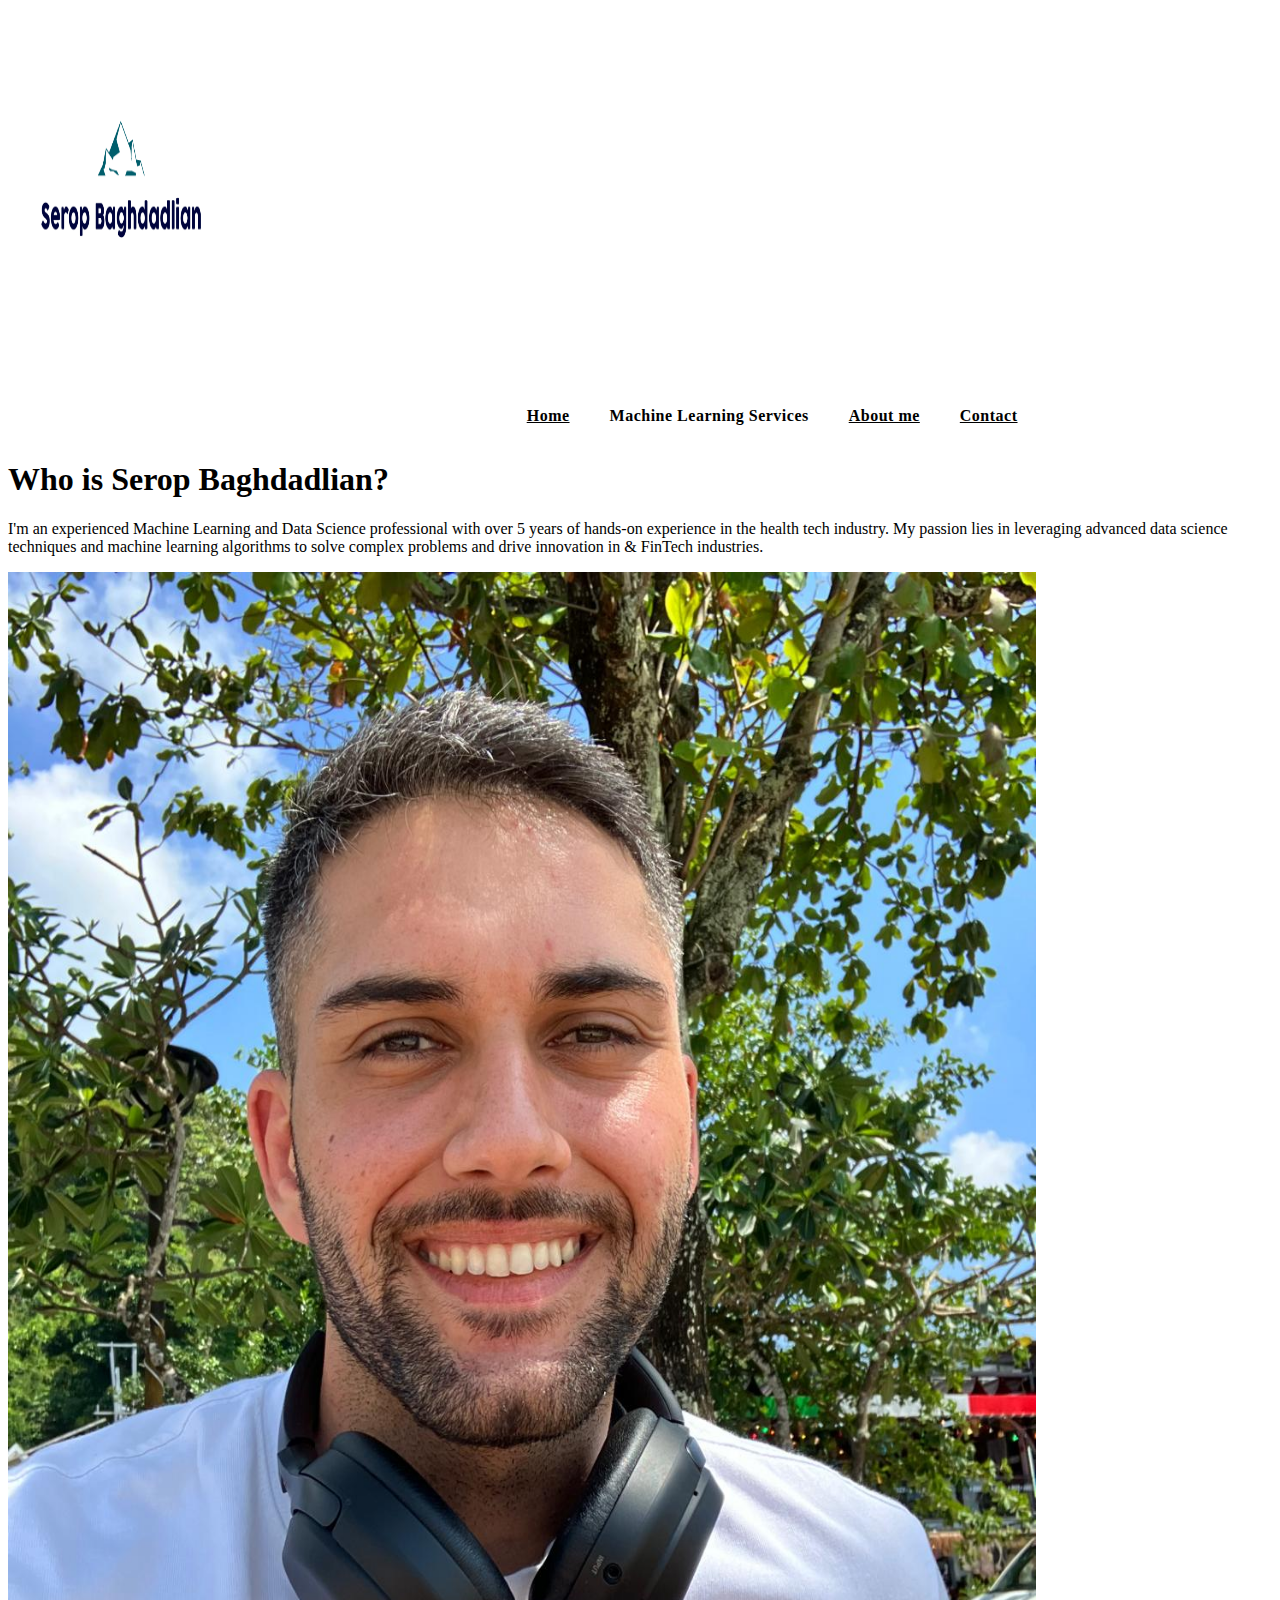
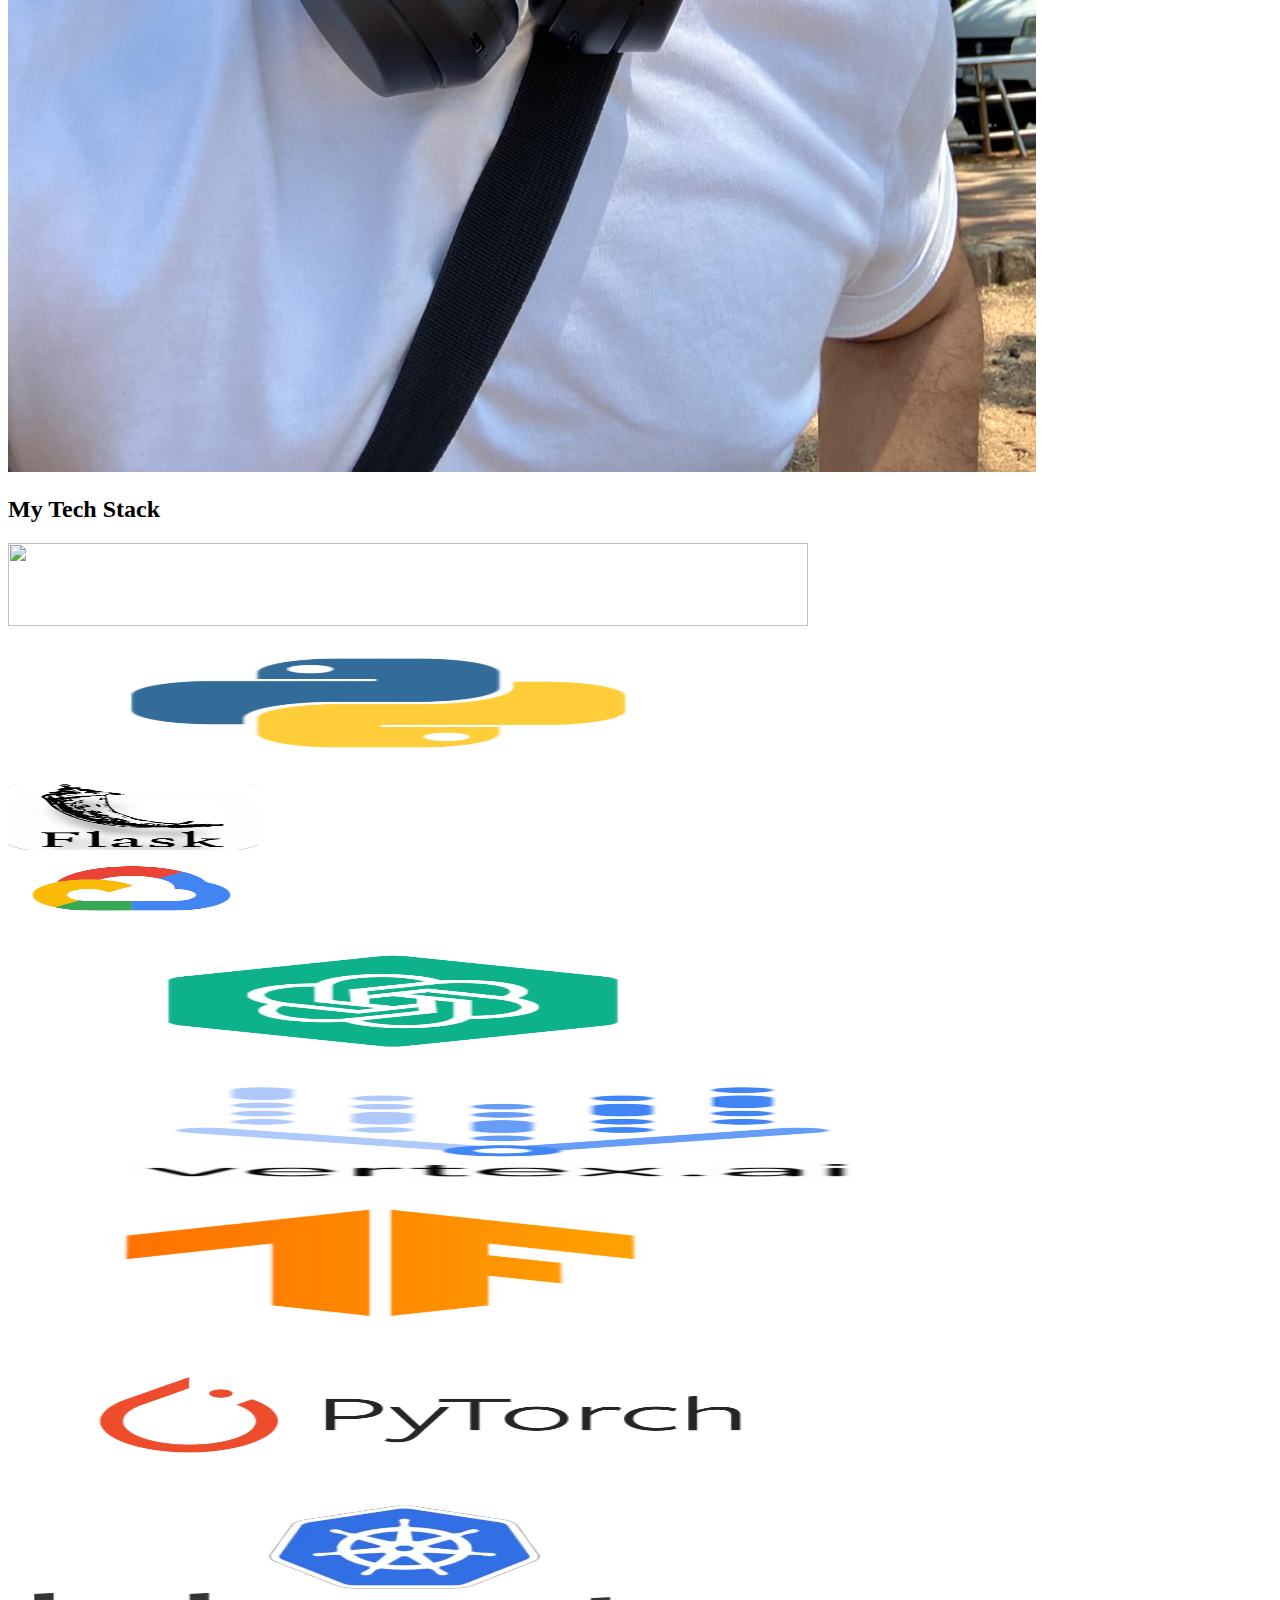
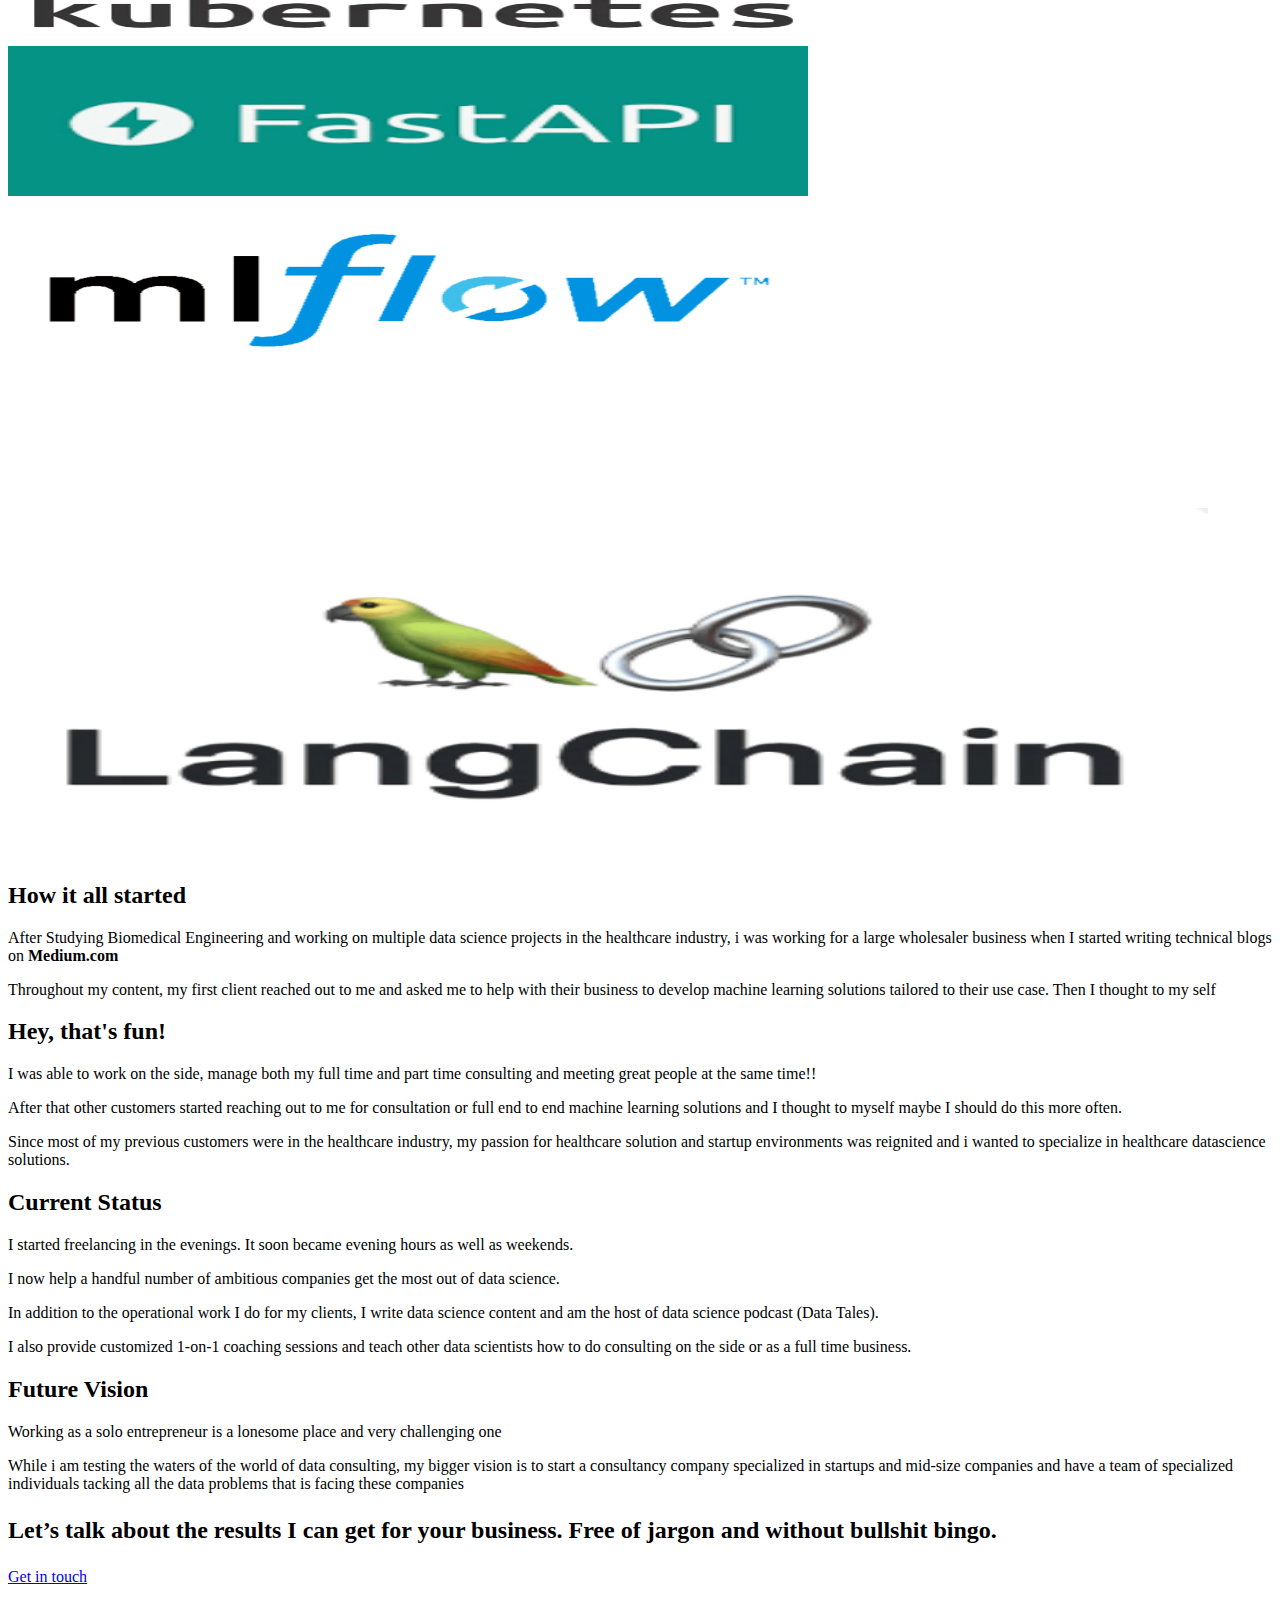
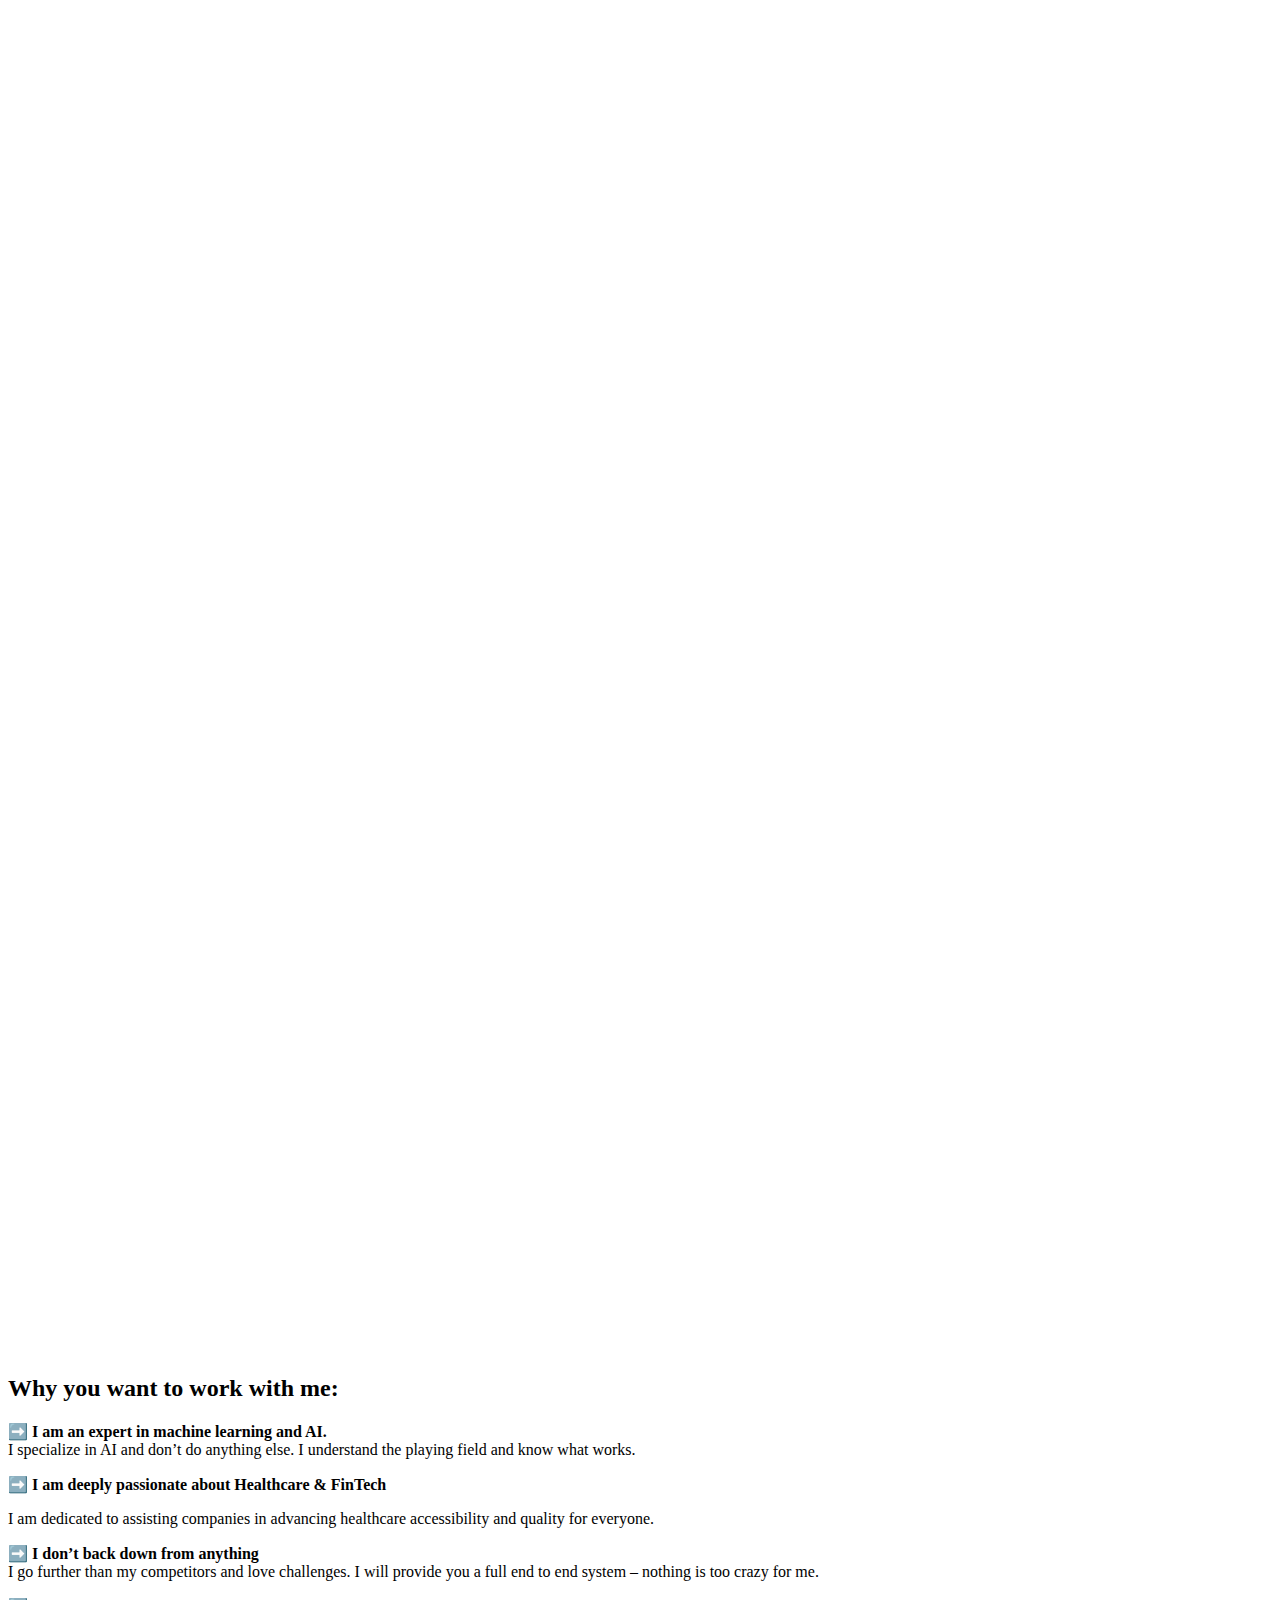
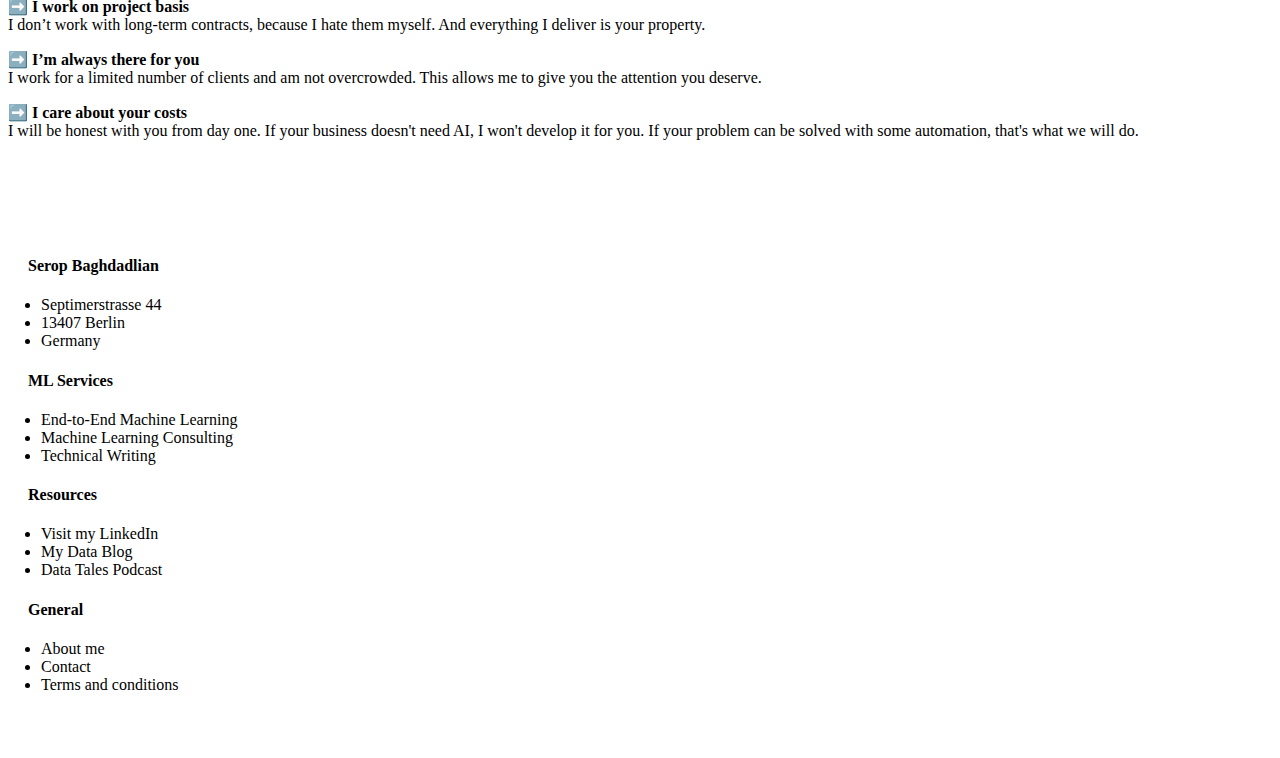
==== commit 52eb4fc5: "push" ====
--- a/about_me.html
+++ b/about_me.html
@@ -436,7 +436,7 @@
 <div class="elementor-widget-wrap elementor-element-populated">
             <div class="elementor-element elementor-element-7d4bdb7 elementor-widget elementor-widget-image" data-id="7d4bdb7" data-element_type="widget" data-widget_type="image.default">
     <div class="elementor-widget-container">
-                                        <img loading="lazy" decoding="async" width="930" height="1365" src="./images/image.jpeg" sizes="(max-width: 930px) 100vw, 930px">													</div>
+                                        <img loading="lazy" decoding="async" width="930" height="1365" src="./images/me5.jpeg" sizes="(max-width: 930px) 100vw, 930px">													</div>
     </div>
     <div class="elementor-element elementor-element-38ab48a elementor-widget__width-auto elementor-absolute elementor-widget-laptop__width-initial elementor-widget elementor-widget-image" data-id="38ab48a" data-element_type="widget" data-settings="{&quot;_position&quot;:&quot;absolute&quot;}" data-widget_type="image.default">
     <div class="elementor-widget-container">
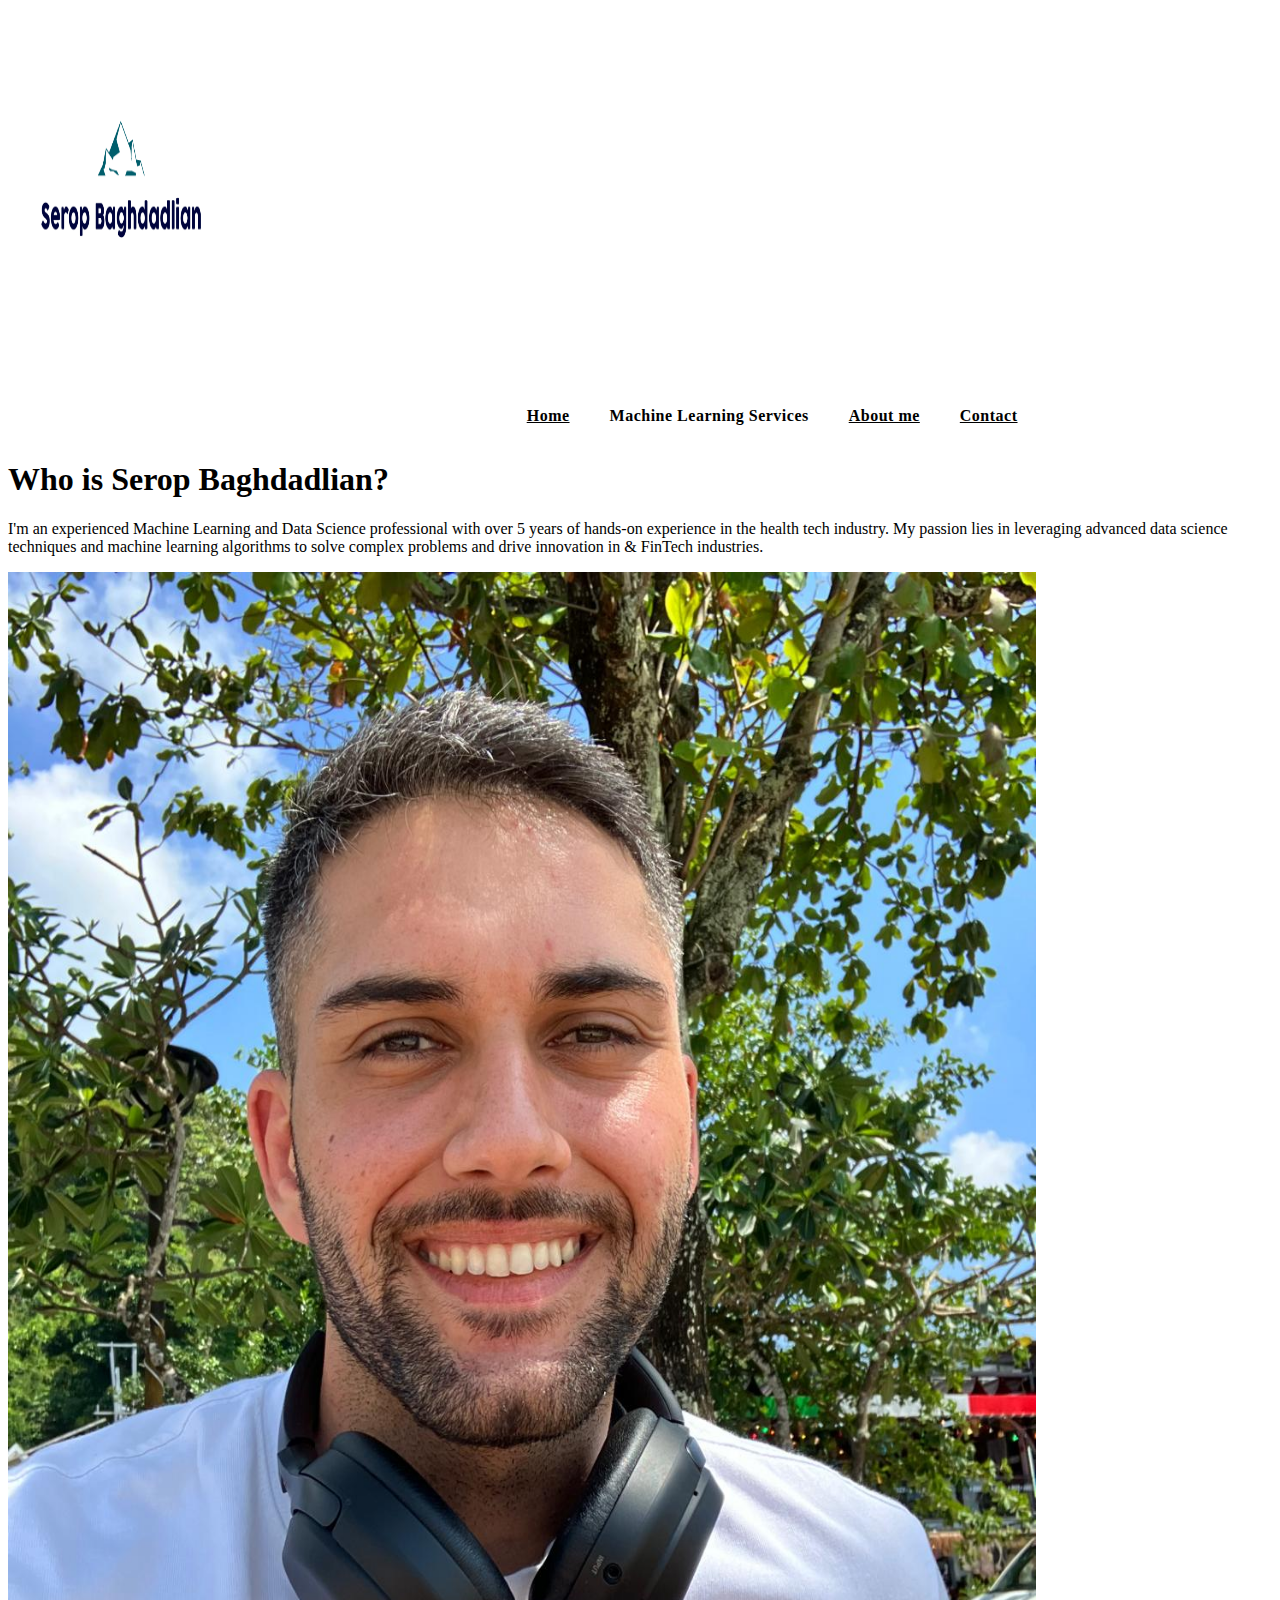
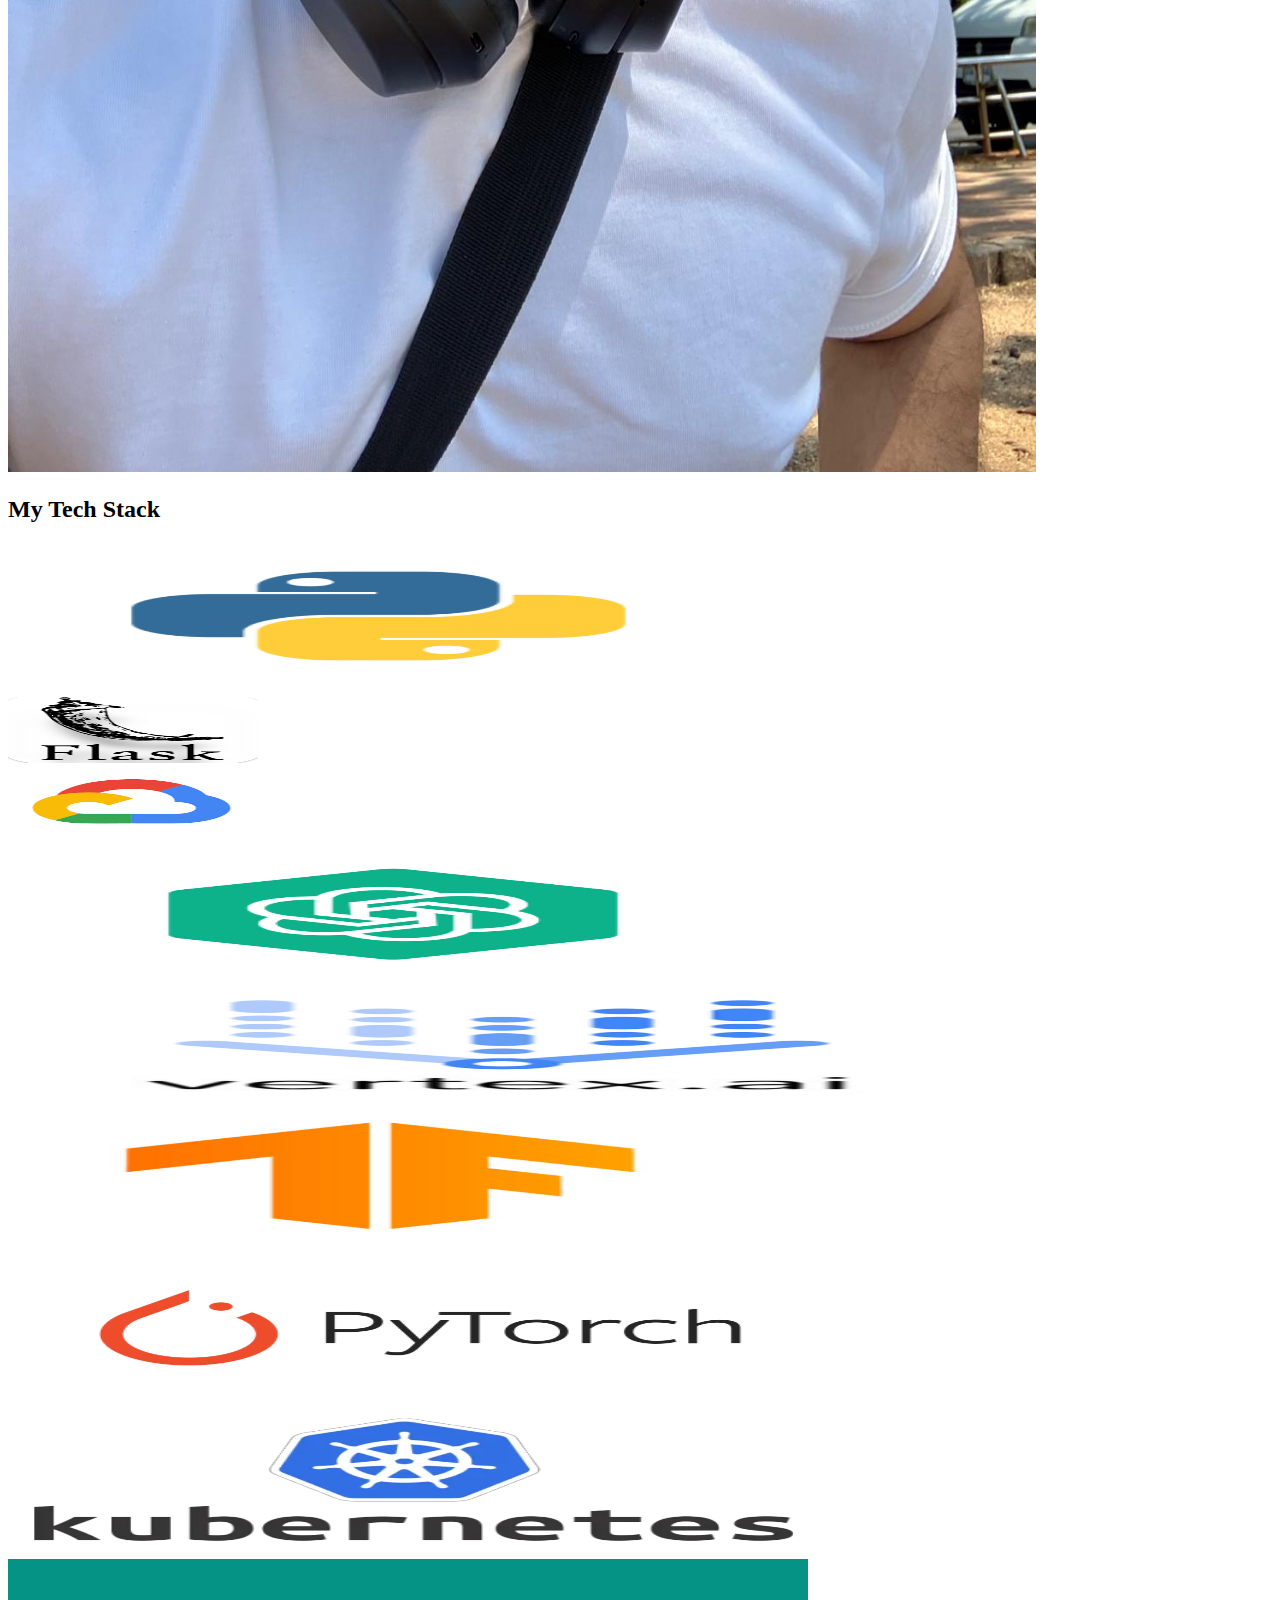
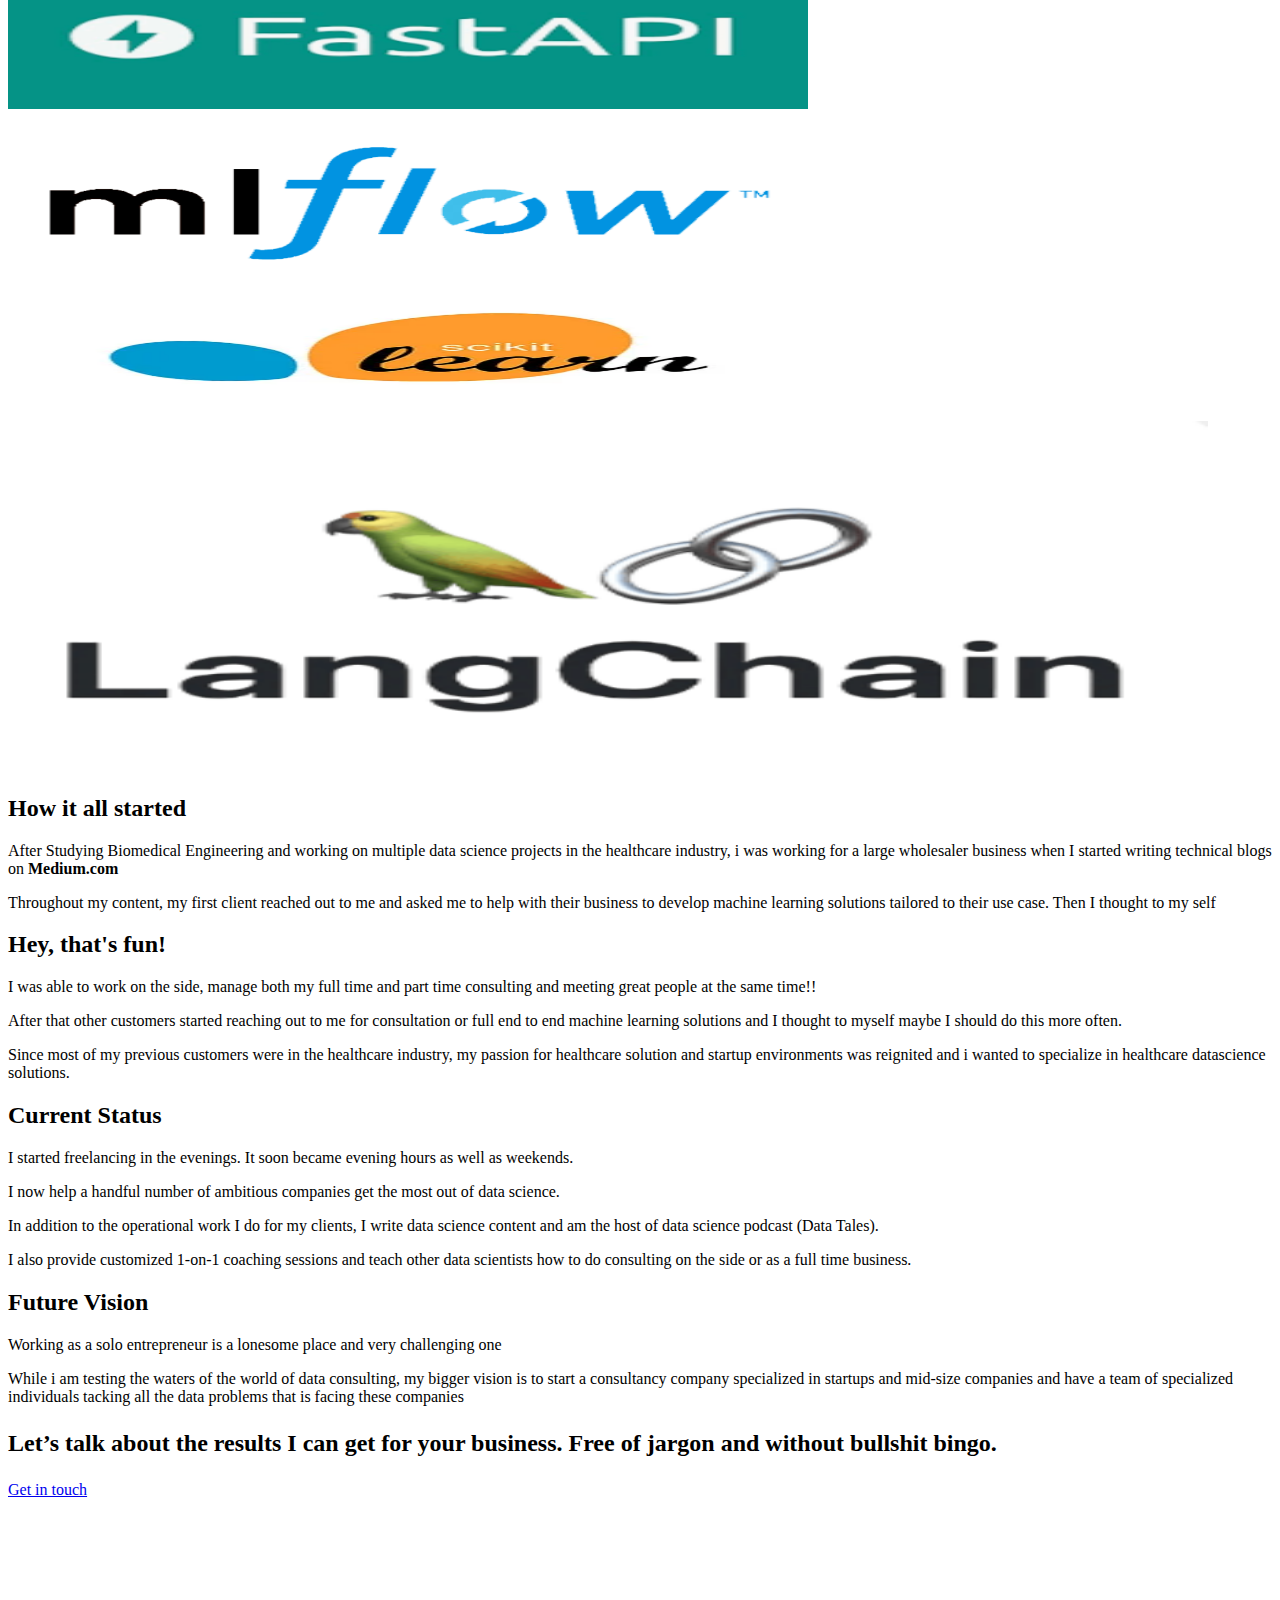
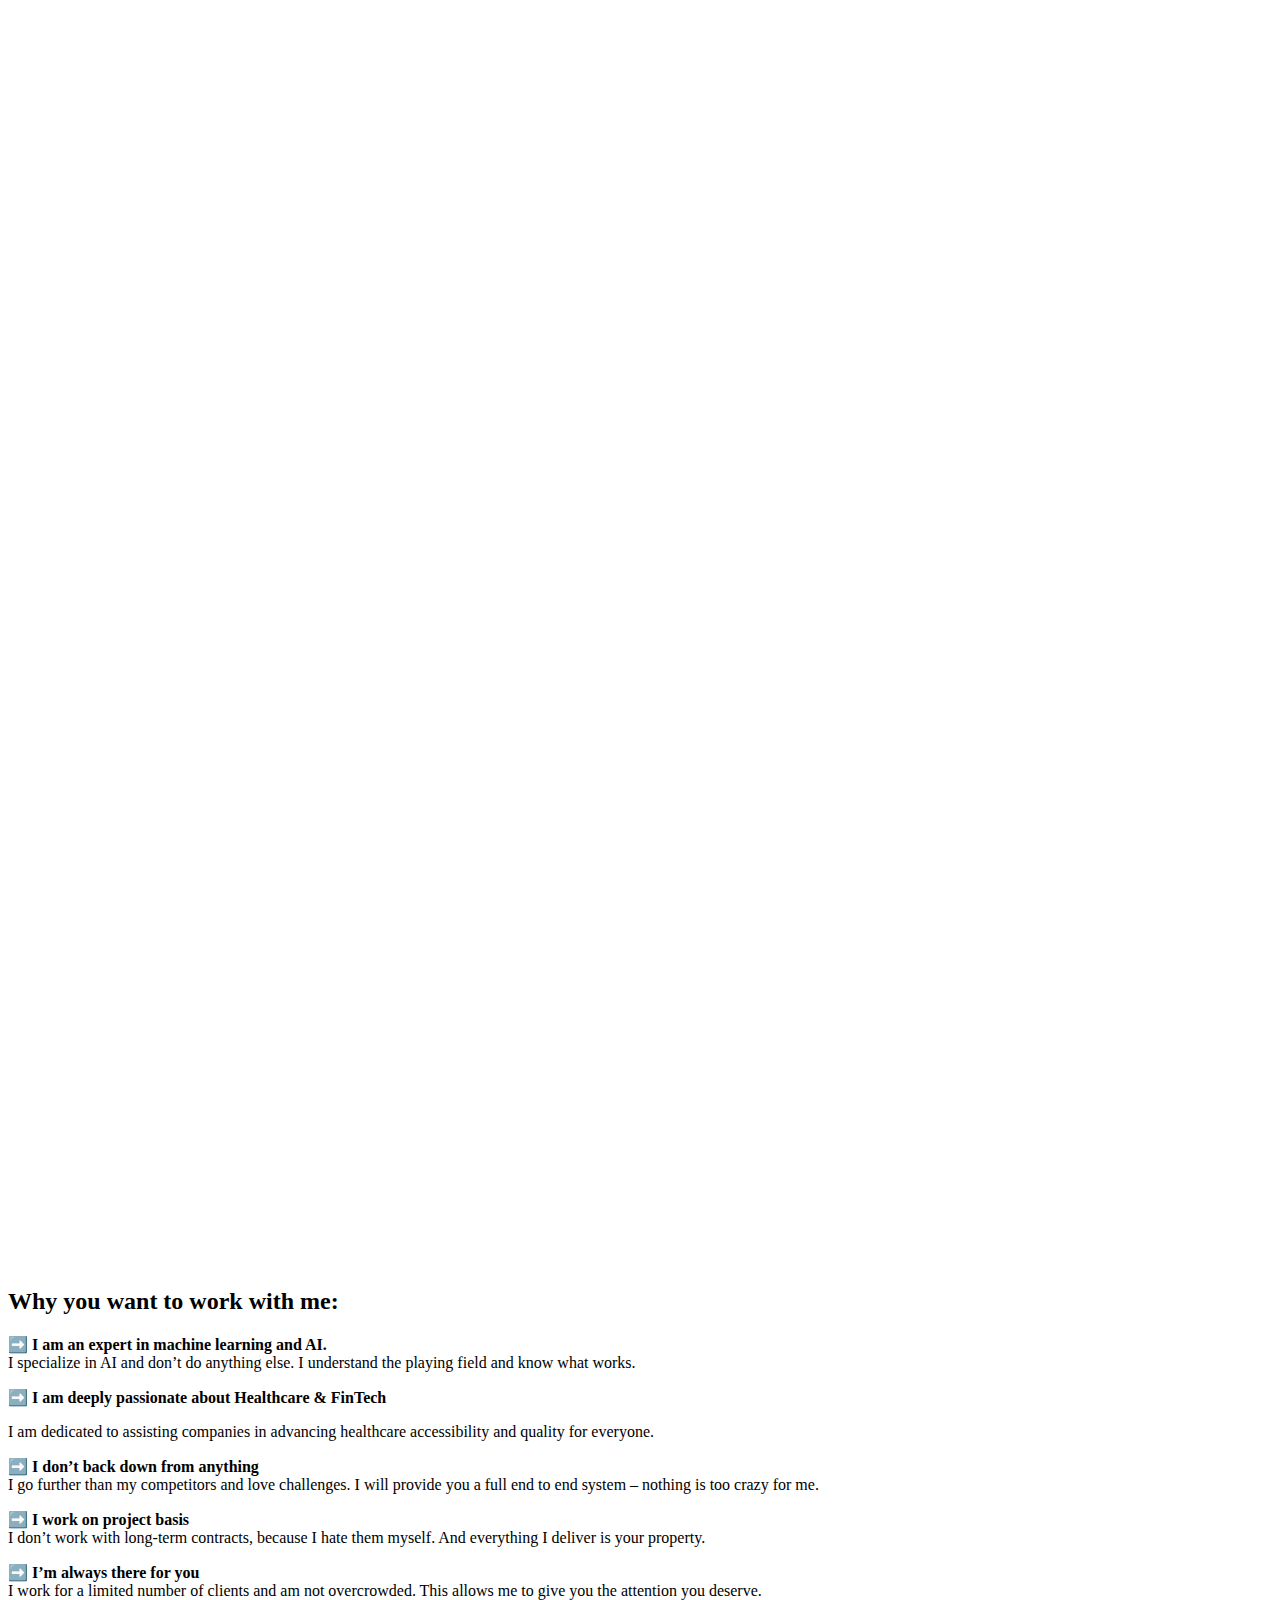
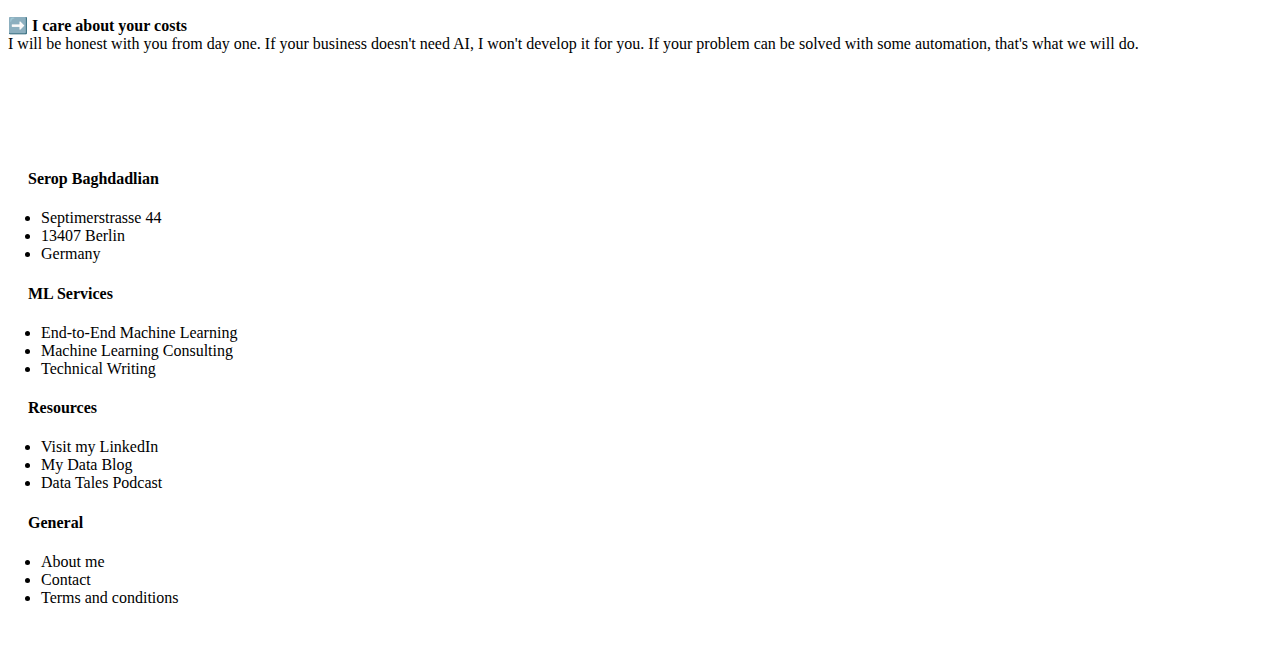
==== commit 8c0b70b6: "clean up" ====
--- a/about_me.html
+++ b/about_me.html
@@ -227,7 +227,7 @@
 	
 		<div class="elementor-widget-container">
 
-										<img loading="lazy" decoding="async" width="800" height="83" src="https://bobmeijer.nl/wp-content/uploads/2022/09/Icoon_Wave_Bob-Meijer_RGB.png" class="attachment-full size-full wp-image-560" alt="" srcset="ht_RGB.png 800w, https://bobmeijer.nl/wp-content/uploads/2022/09/Icoon_Wave_Bob-Meijer_RGB-300x31.png 300w, https://bobmeijer.nl" sizes="(max-width: 800px) 100vw, 800px" />													</div>
+												</div>
 	</div>
 	<div class="elementor-element elementor-element-6b49a20 elementor-widget elementor-widget-text-editor" data-id="6b49a20" data-element_type="widget" data-widget_type="text-editor.default">
 	
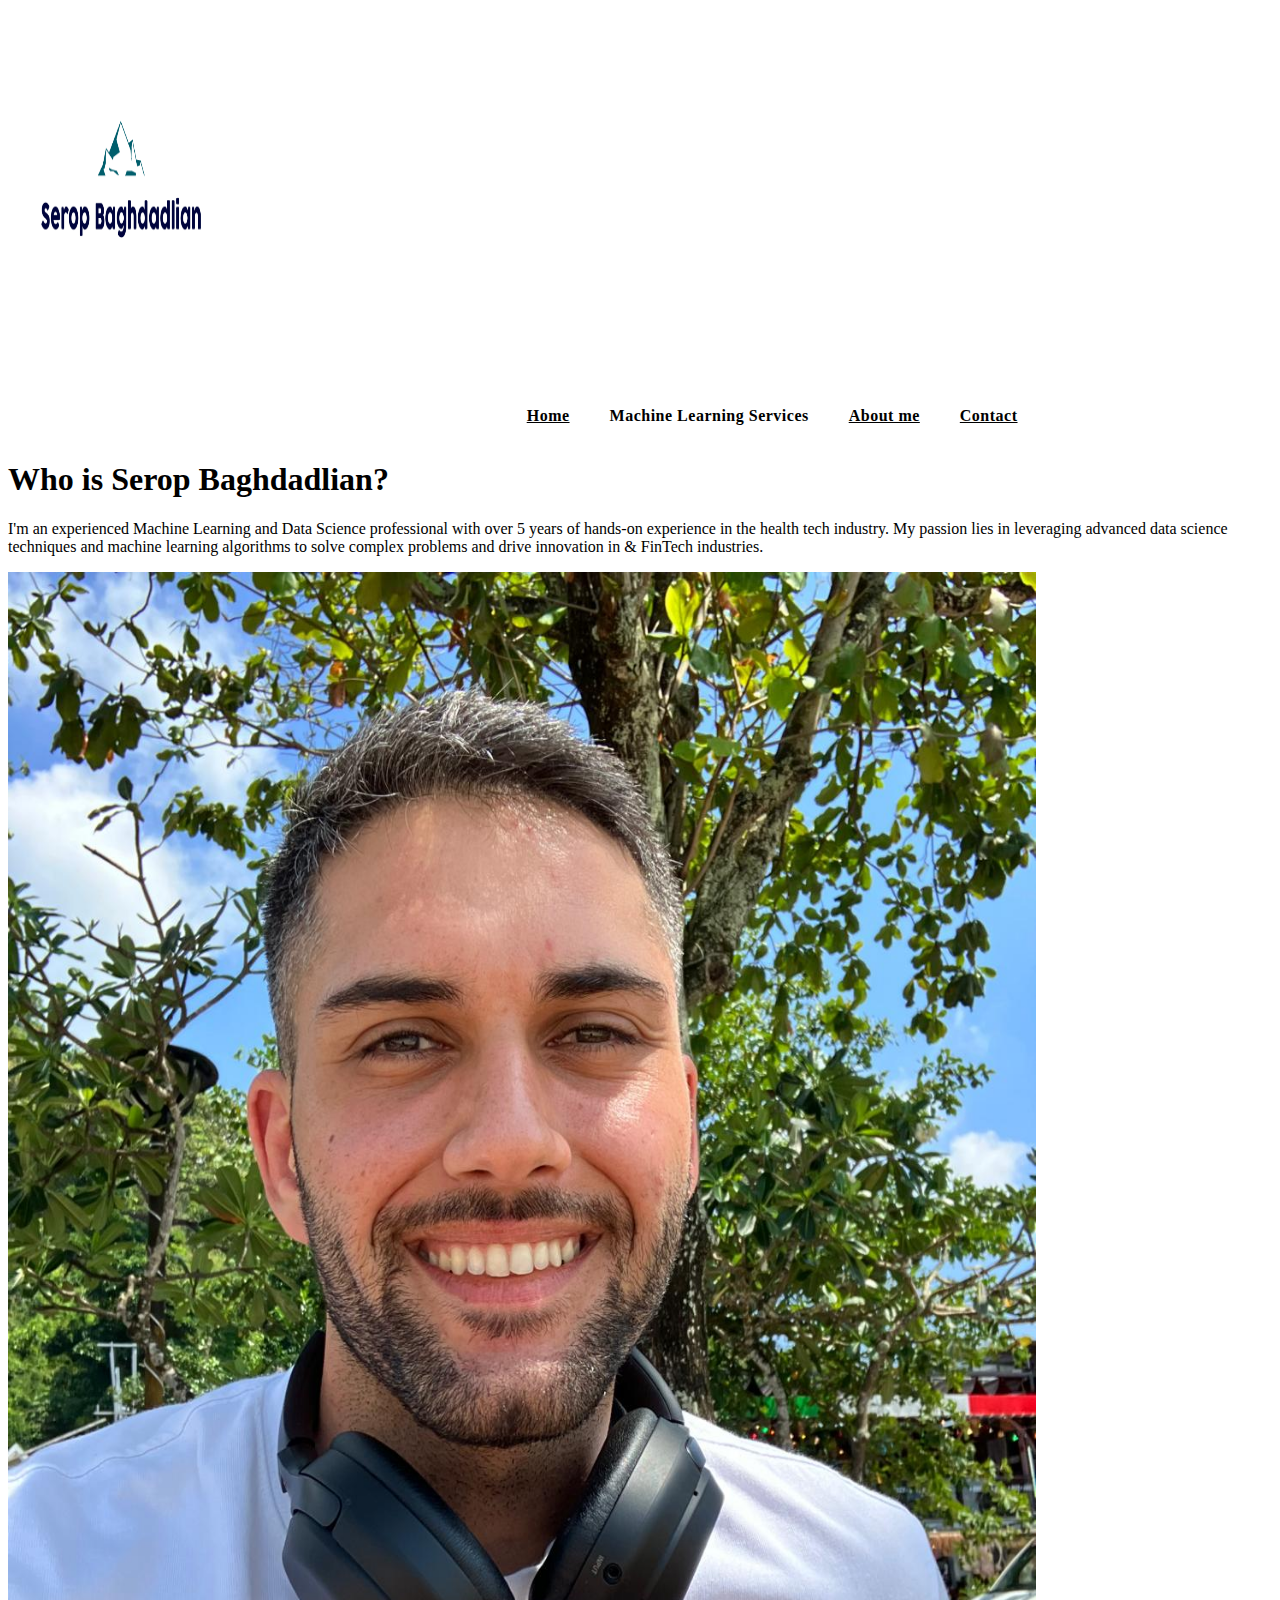
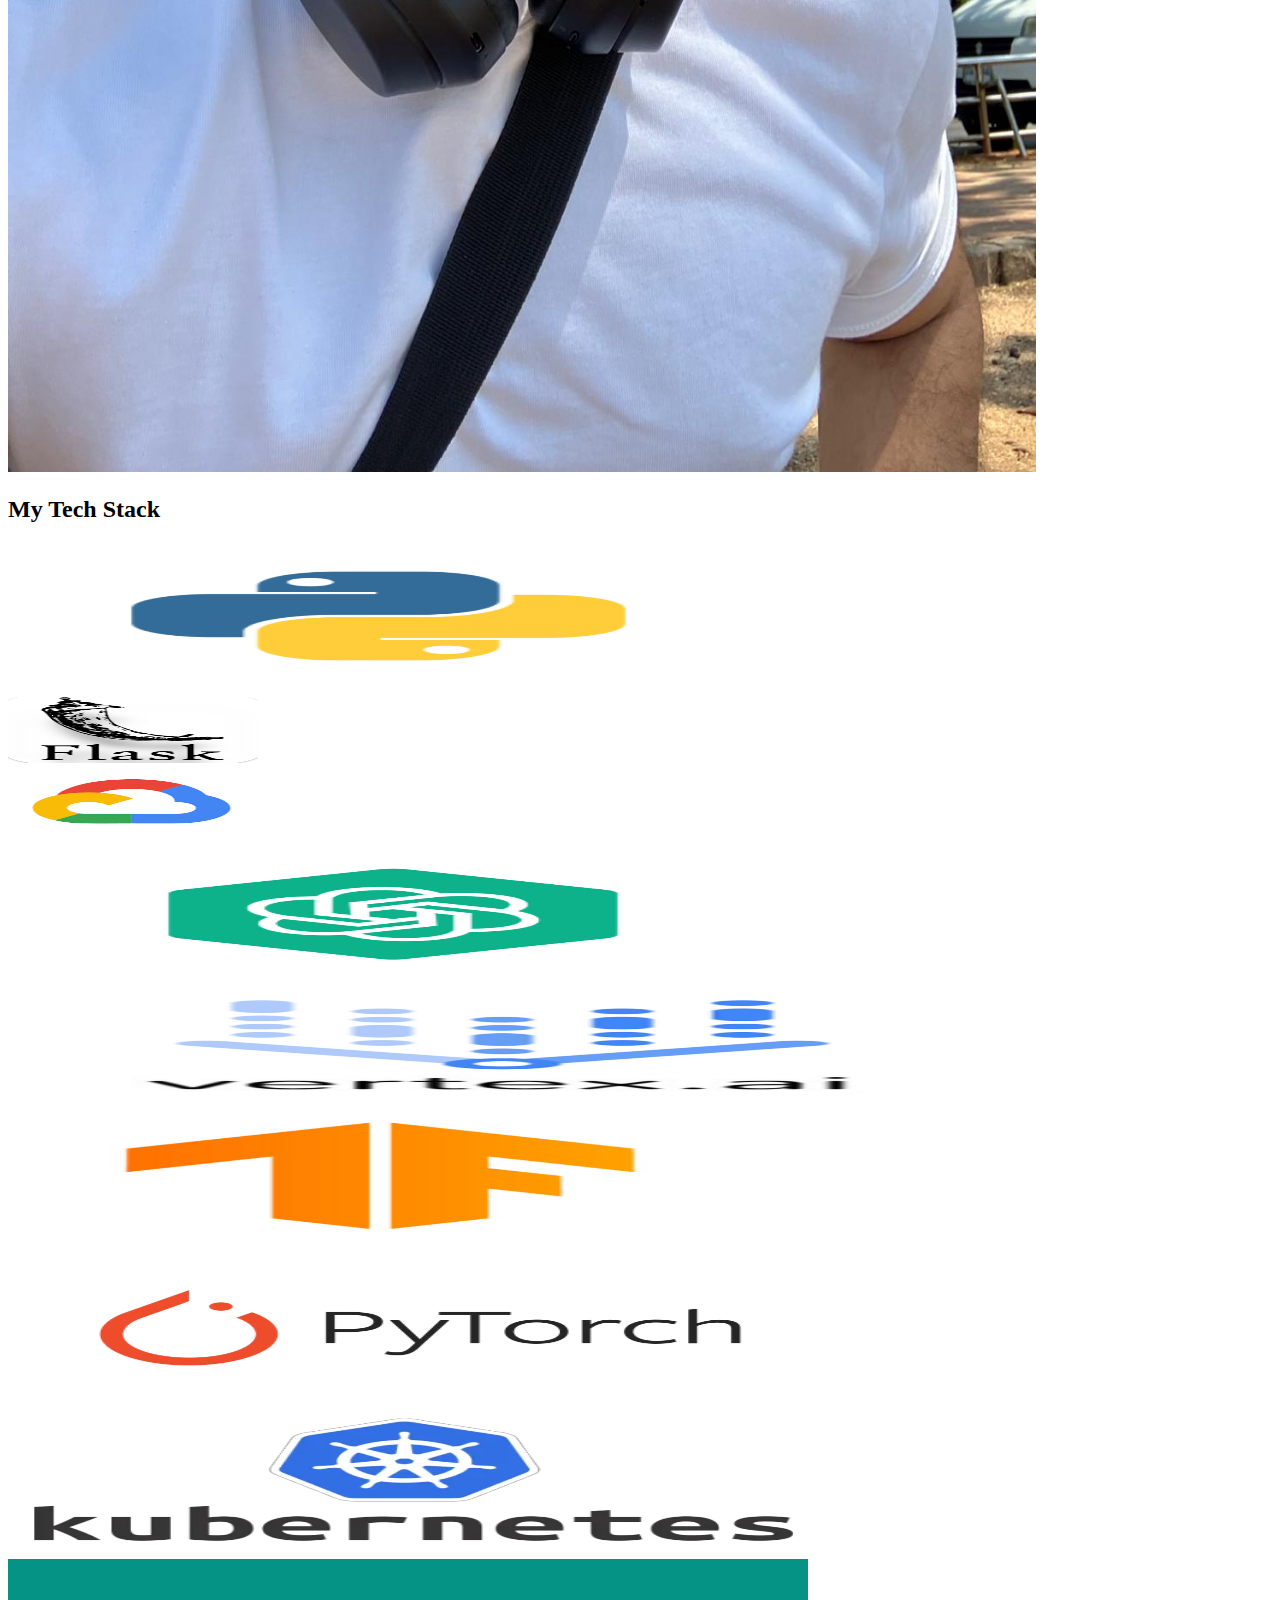
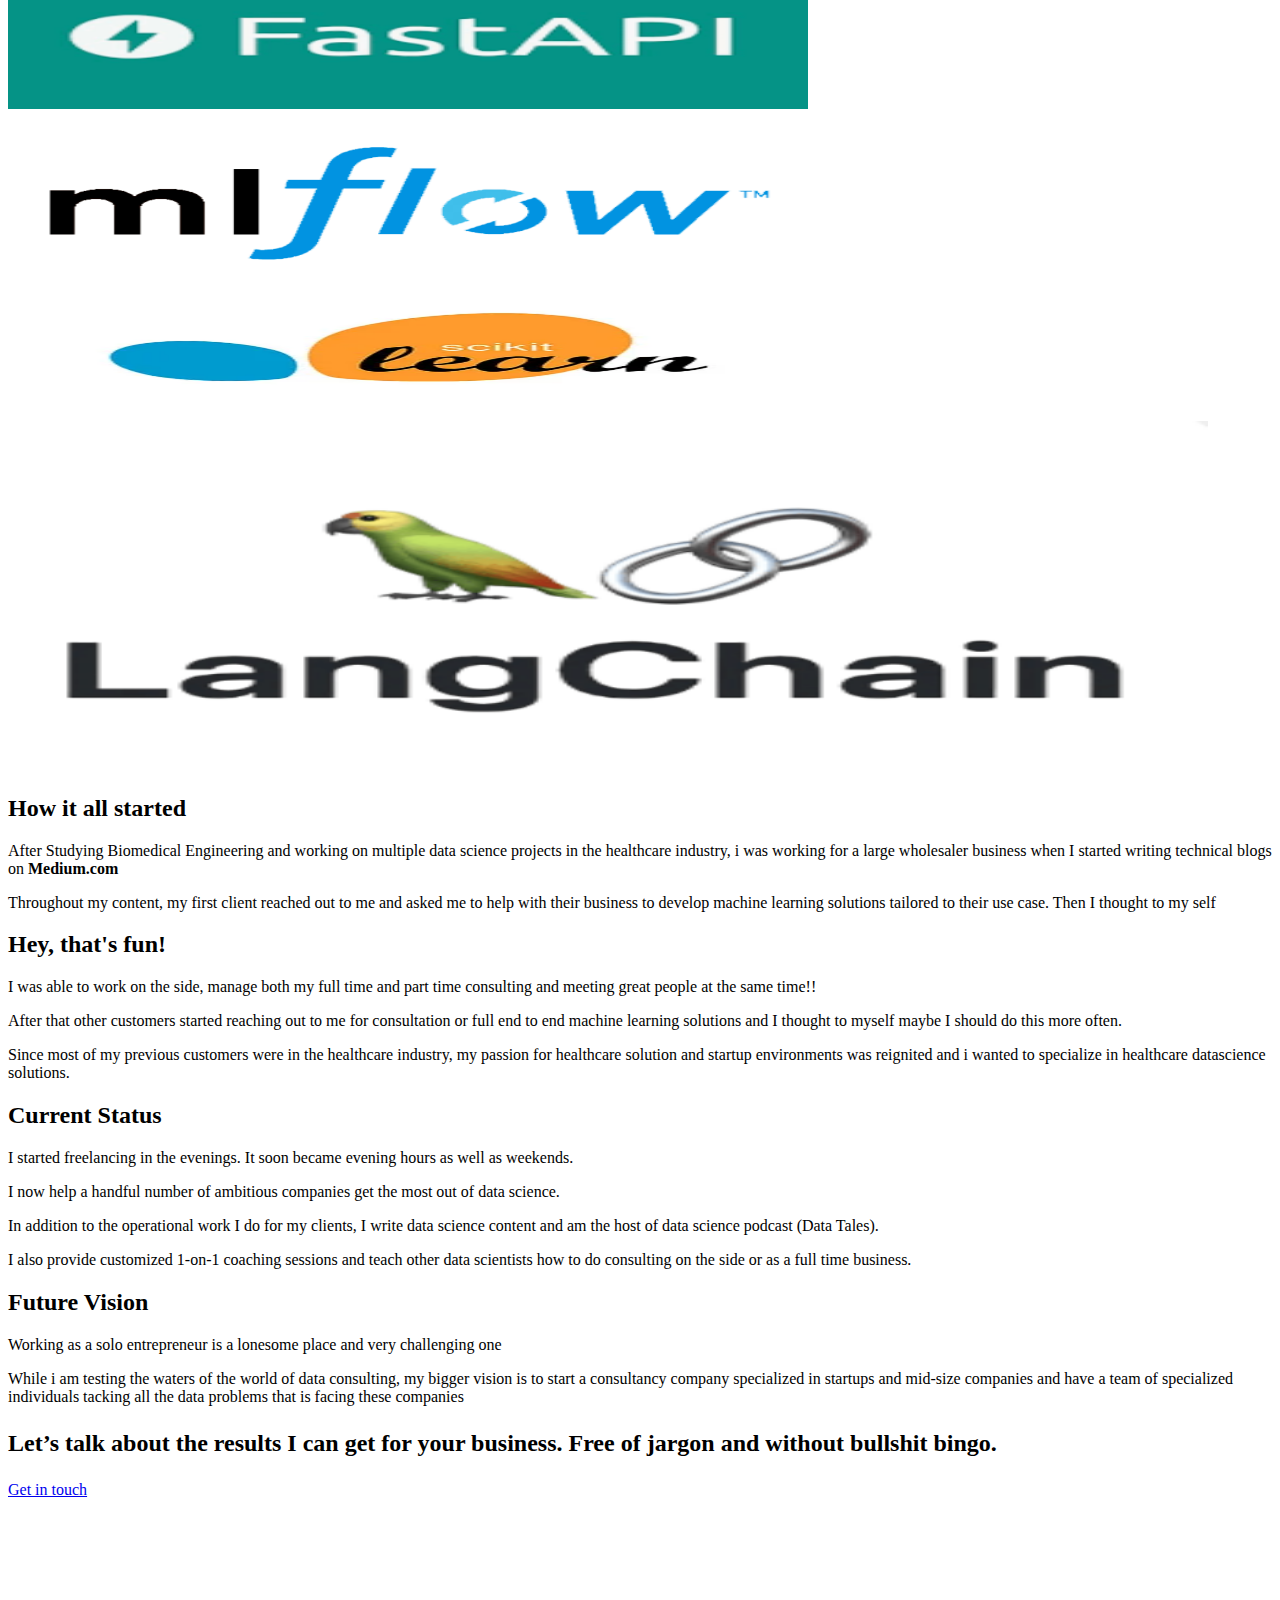
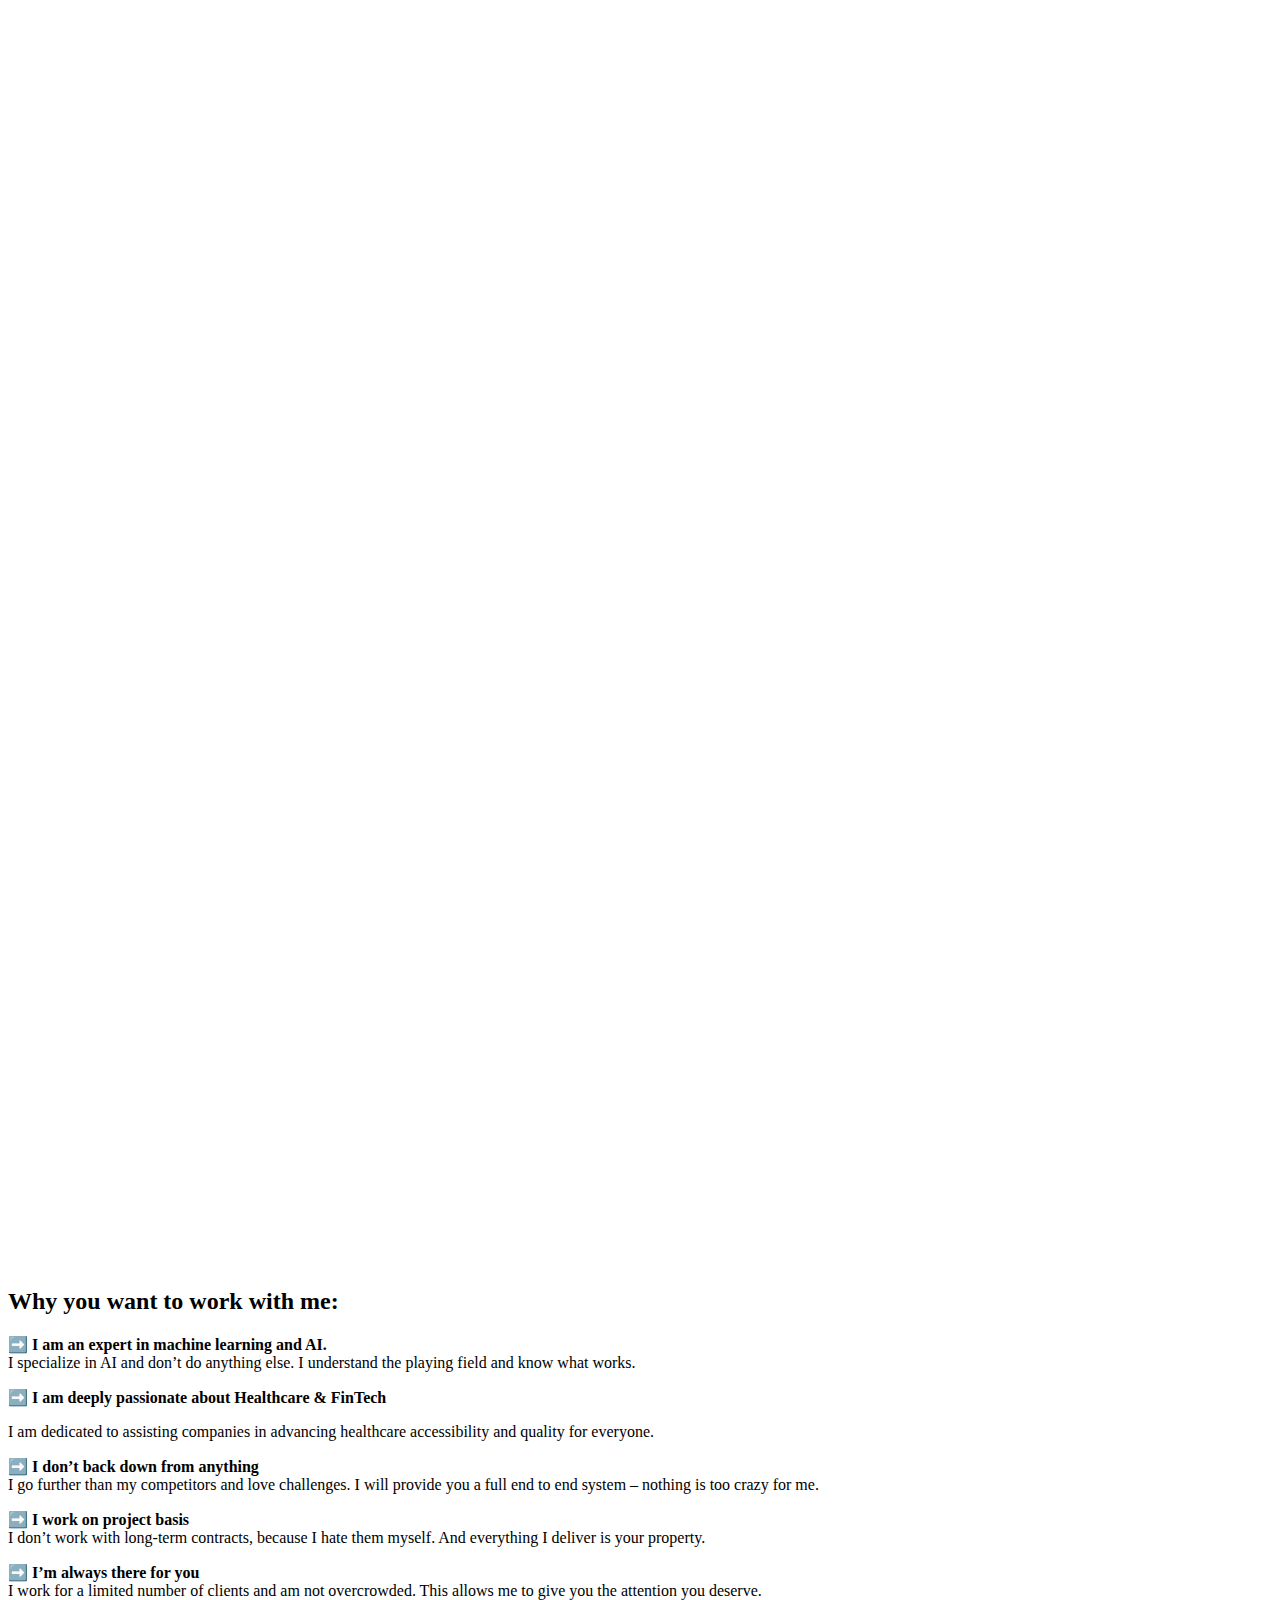
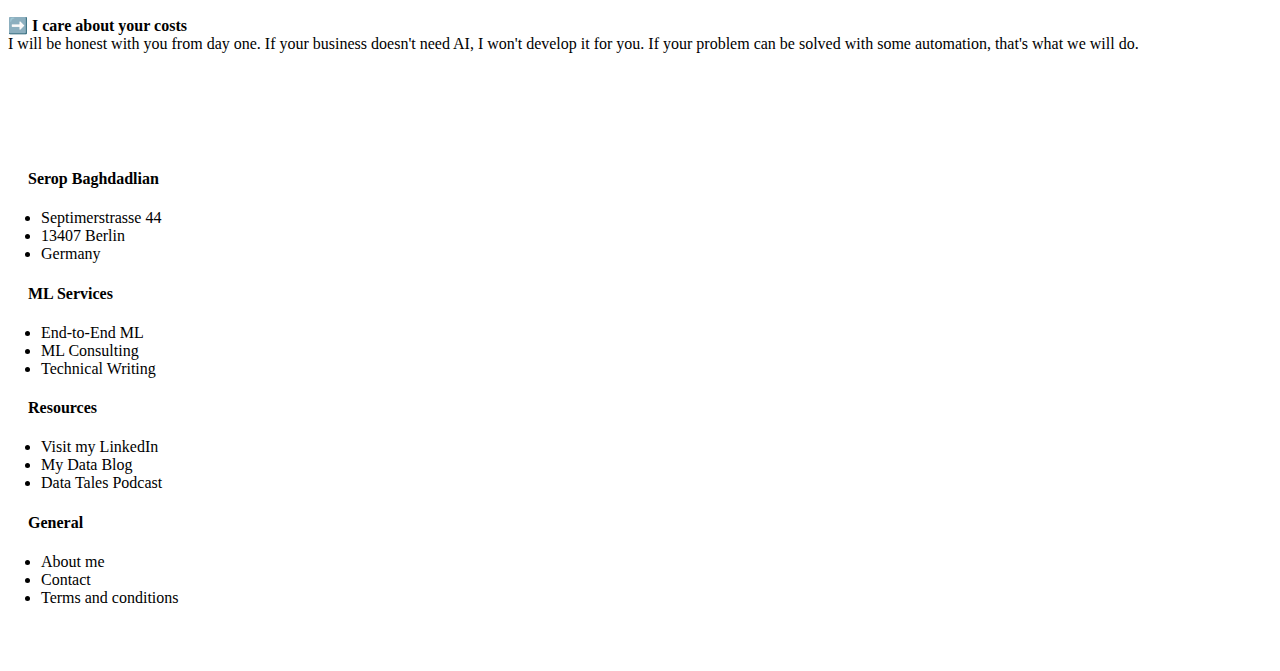
==== commit 732764b4: "fix: formatting" ====
--- a/about_me.html
+++ b/about_me.html
@@ -542,13 +542,13 @@
 							<li class="elementor-icon-list-item">
 											<a href="./e2e_machine_learning_service.html">
 
-											<span class="elementor-icon-list-text">End-to-End Machine Learning</span>
+											<span class="elementor-icon-list-text">End-to-End ML</span>
 											</a>
 									</li>
 								<li class="elementor-icon-list-item">
 											<a href="./consulting.html">
 
-											<span class="elementor-icon-list-text">Machine Learning Consulting</span>
+											<span class="elementor-icon-list-text">ML Consulting</span>
 											</a>
 									</li>
 								<li class="elementor-icon-list-item">
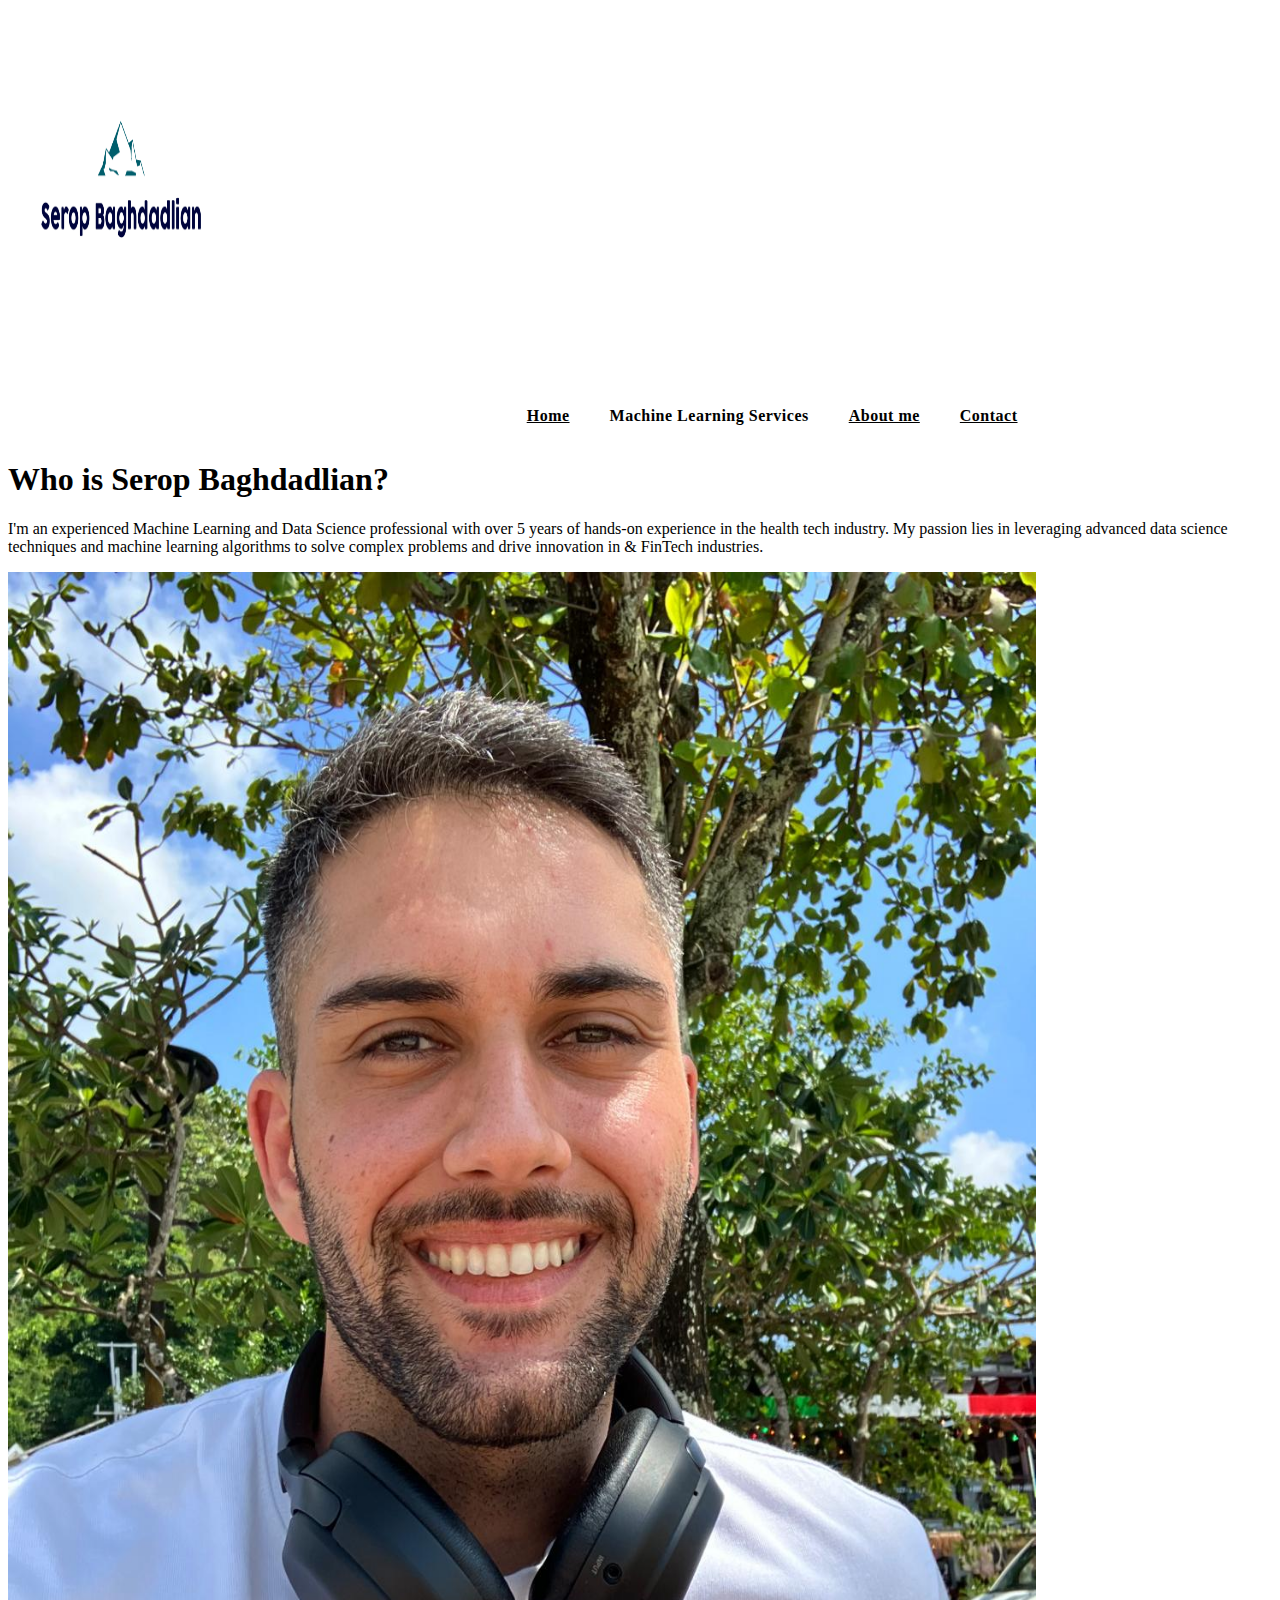
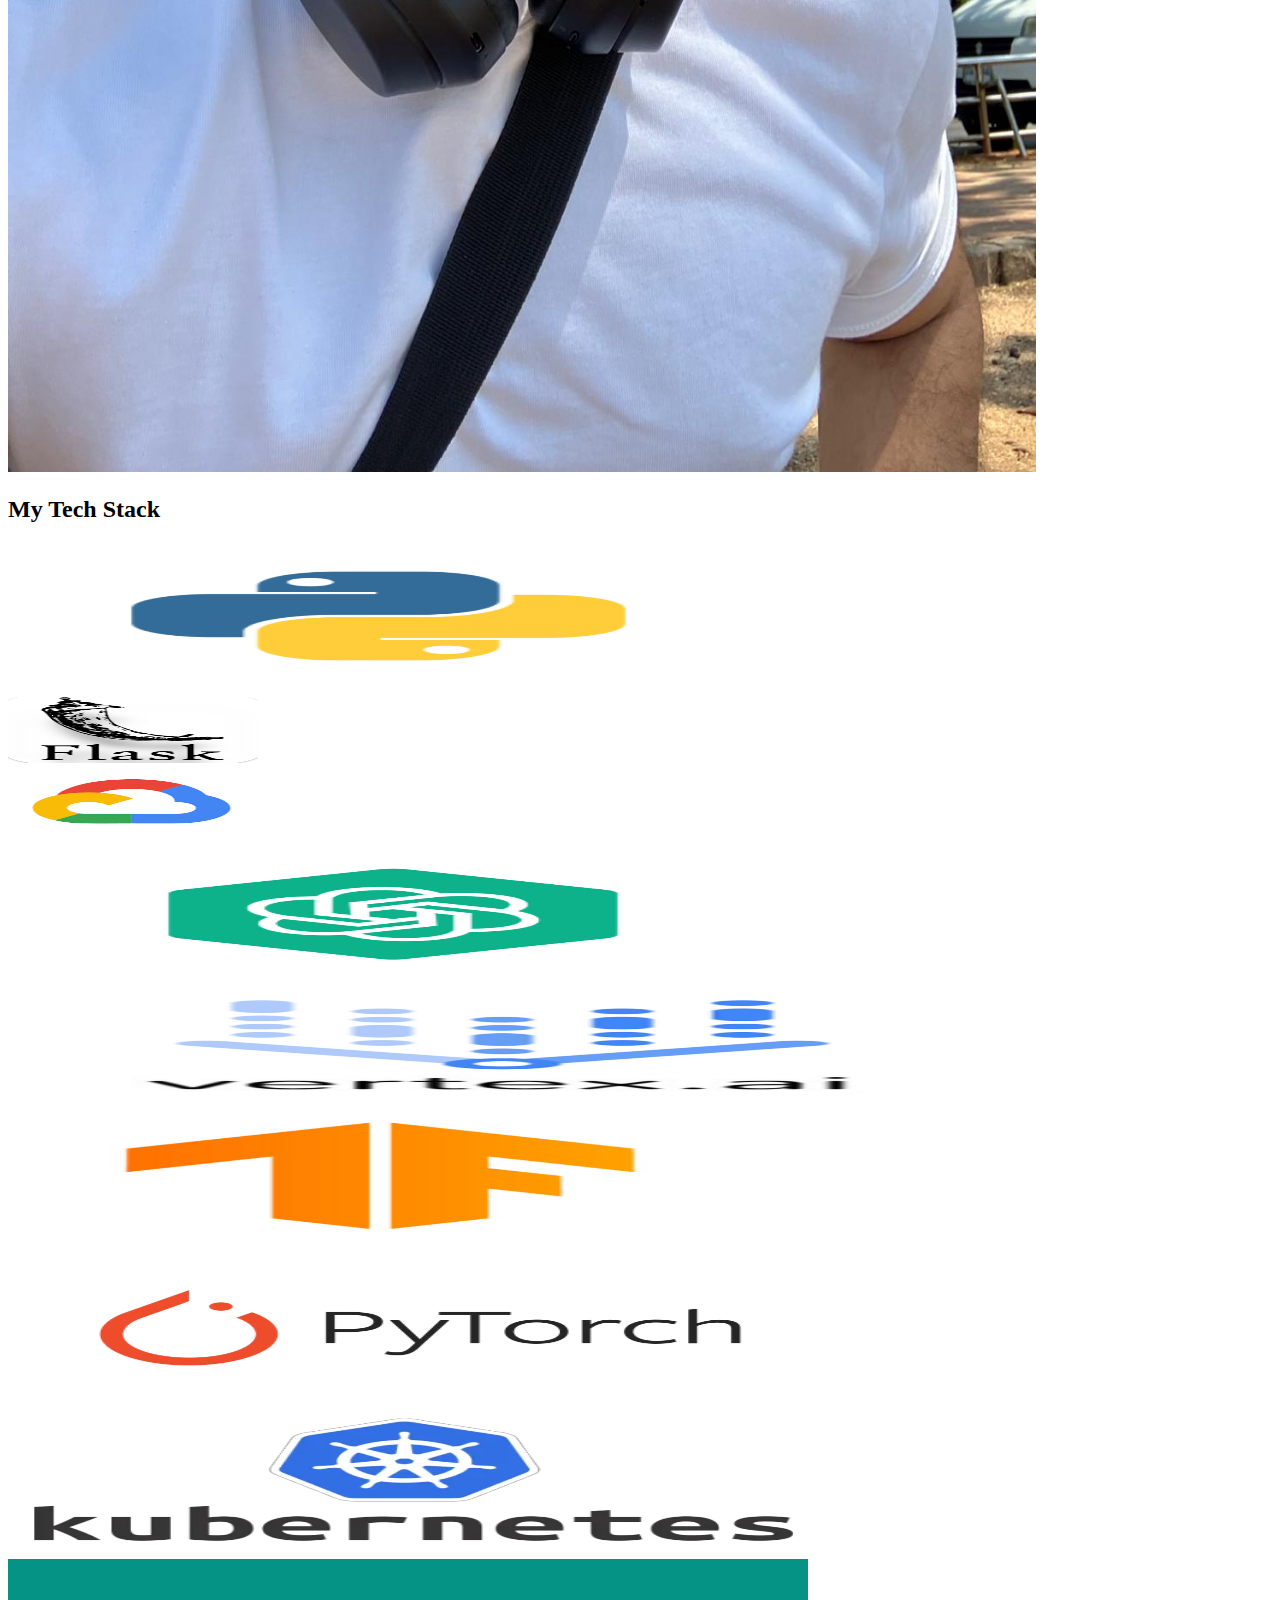
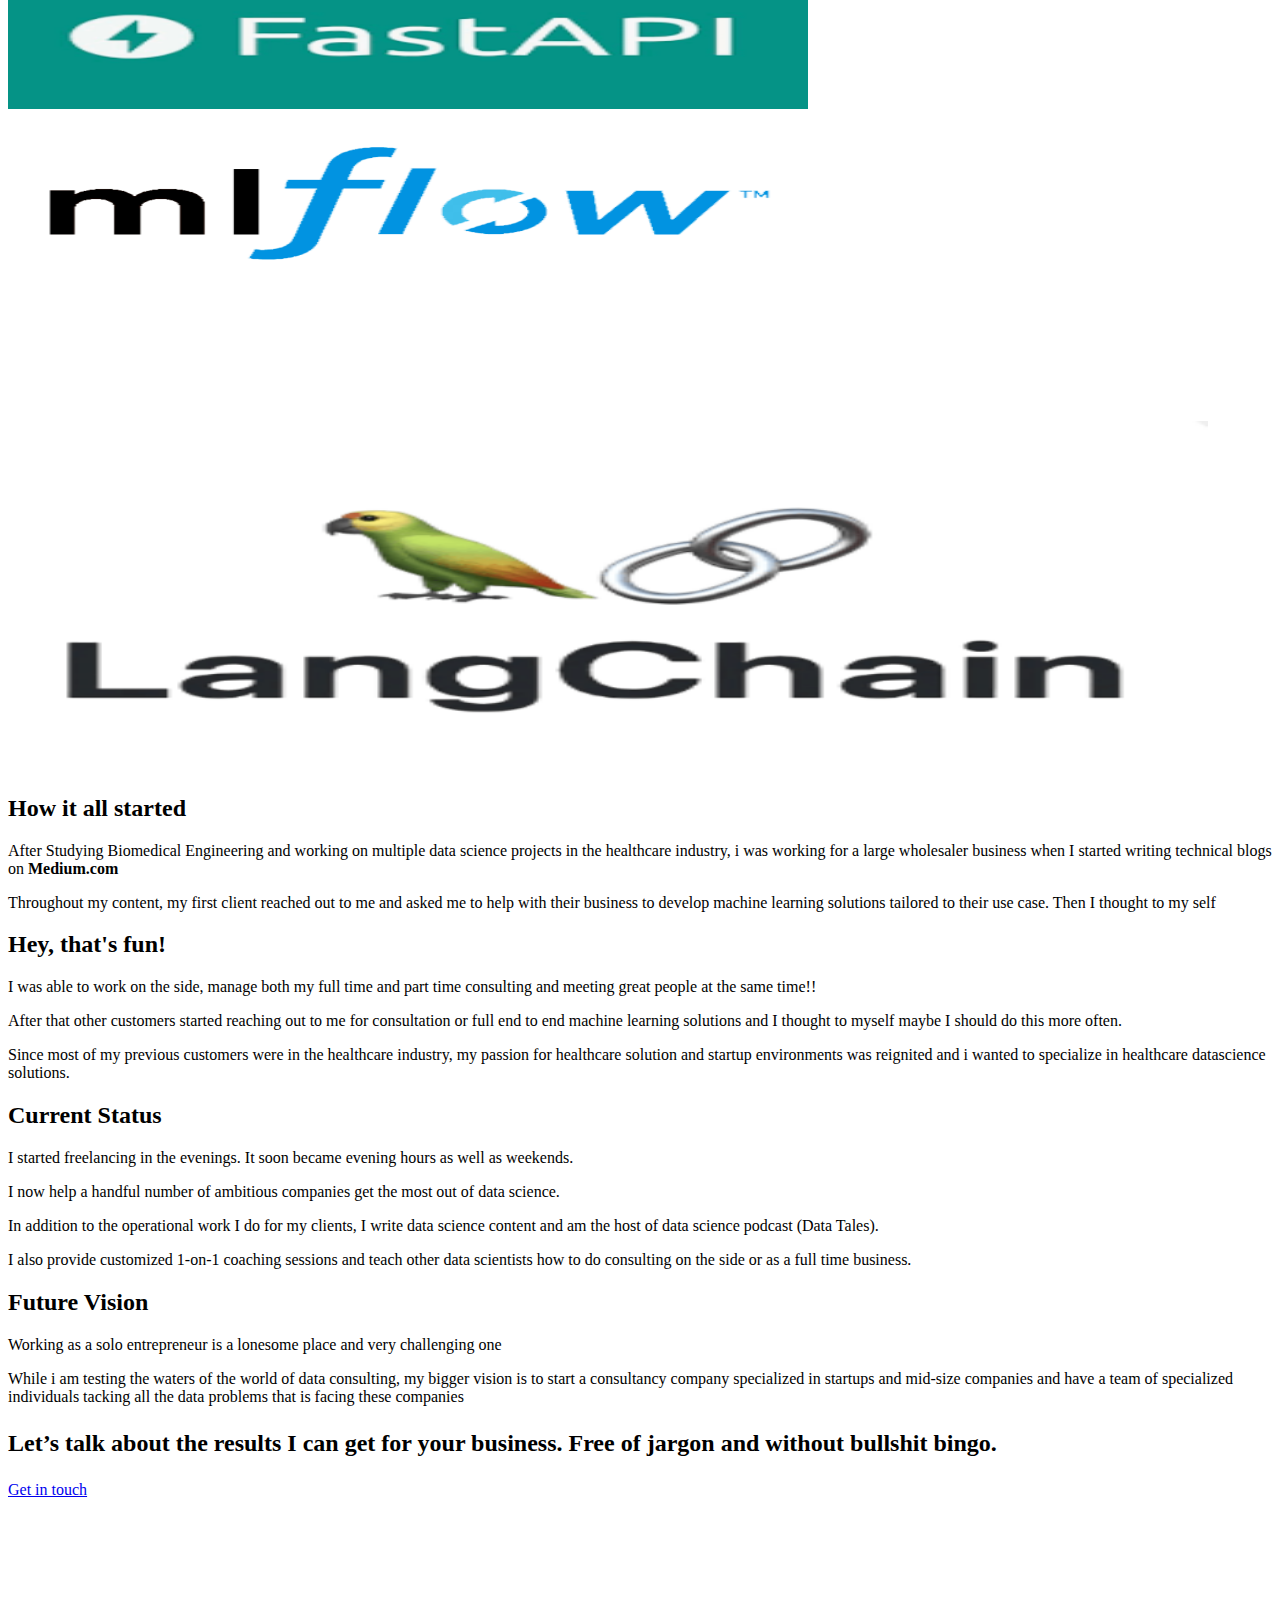
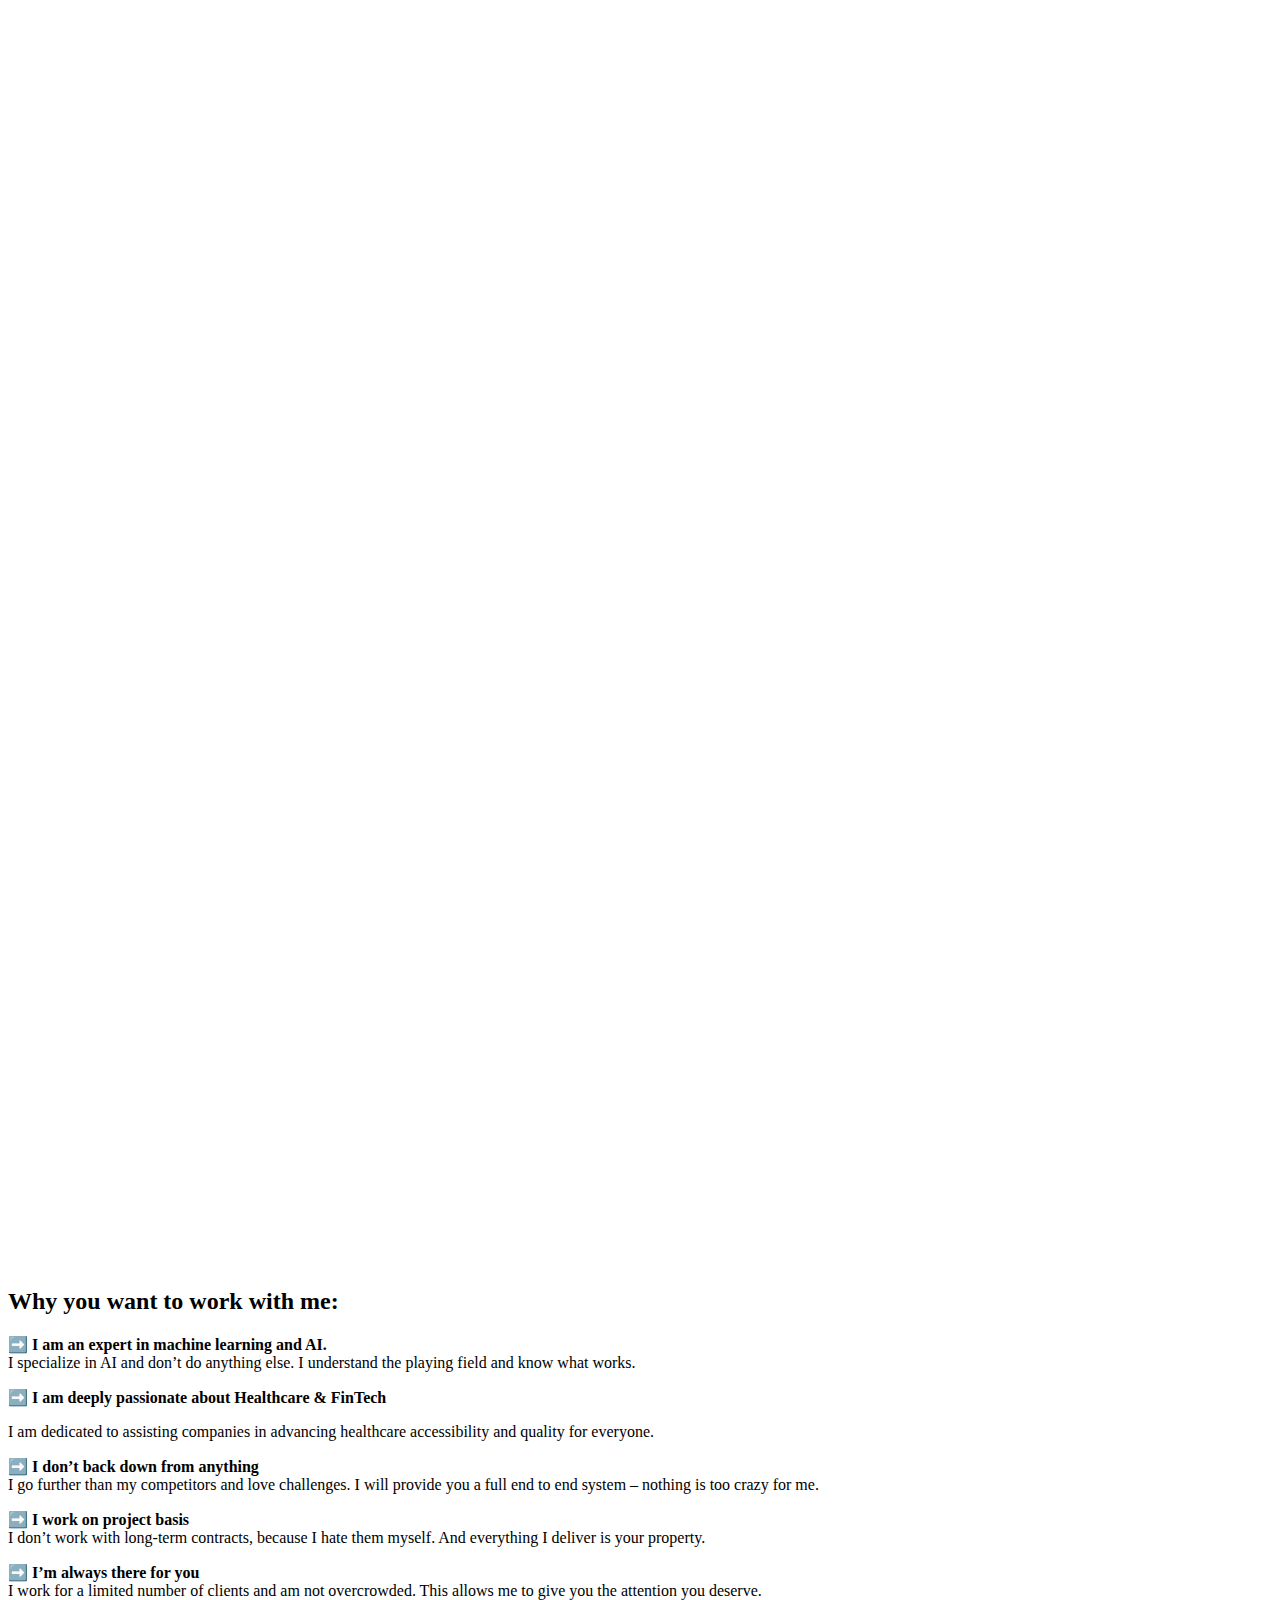
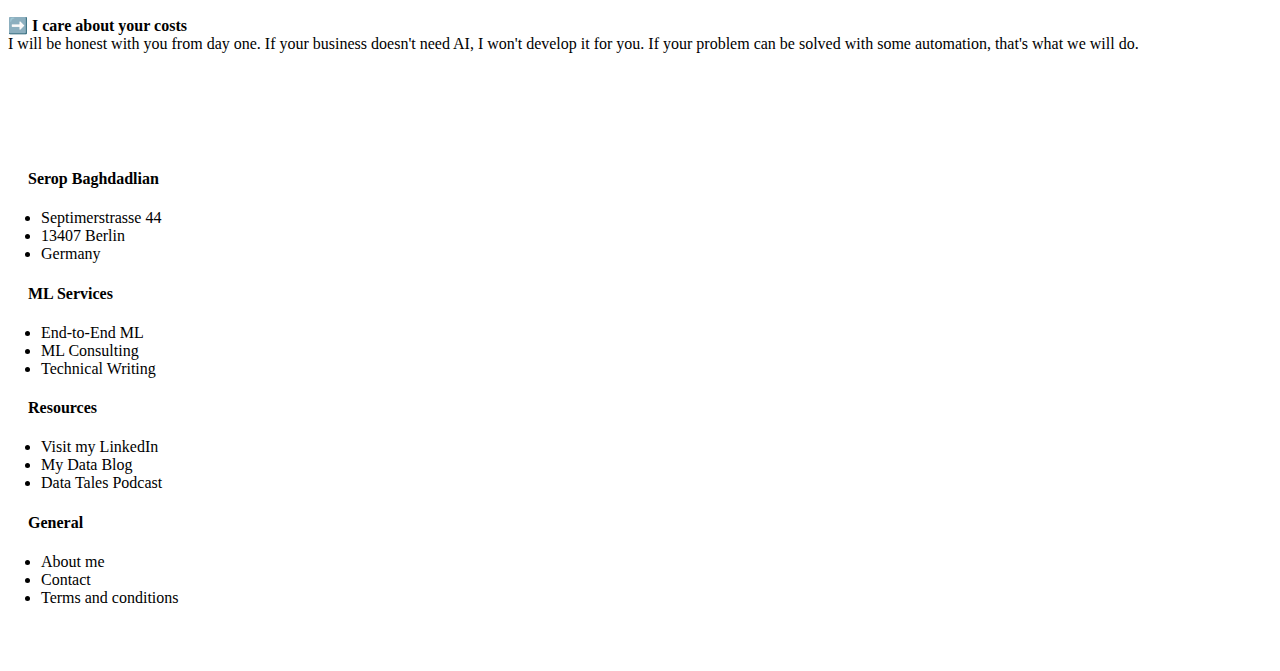
==== commit b5549ec3: "add google analytics" ====
--- a/about_me.html
+++ b/about_me.html
@@ -9,6 +9,15 @@
 
 <!-- Search Engine Optimization by Rank Math - https://rankmath.com/ -->
 <title>About me - Serop Baghdadlian</title>
+<!-- Google tag (gtag.js) -->
+<script async src="https://www.googletagmanager.com/gtag/js?id=G-9K2R06GWPL"></script>
+<script>
+  window.dataLayer = window.dataLayer || [];
+  function gtag(){dataLayer.push(arguments);}
+  gtag('js', new Date());
+
+  gtag('config', 'G-9K2R06GWPL');
+</script>
 <meta name="description" content="You want to add AI to your business? You are at the right place"/>
 <meta name="robots" content="index, follow, max-snippet:-1, max-video-preview:-1, max-image-preview:large"/>
 <meta property="og:locale" content="en_US" />
